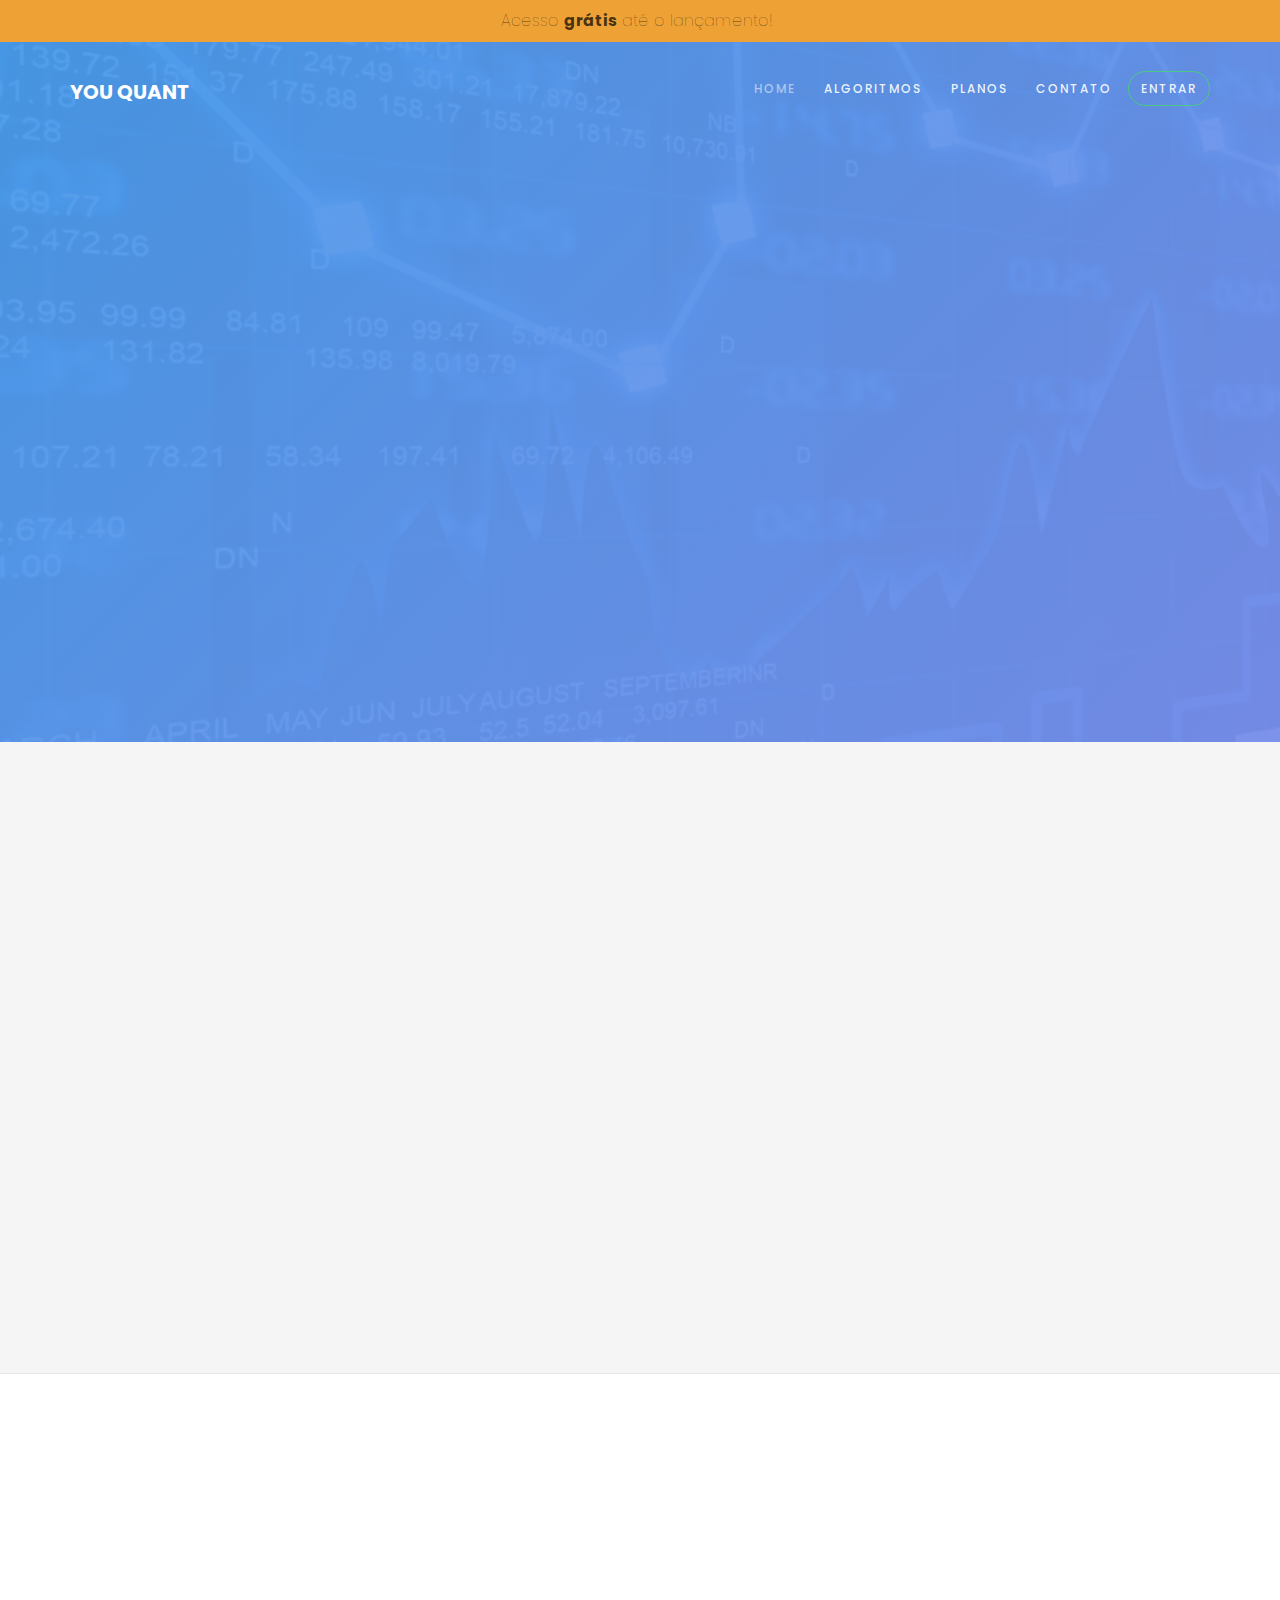
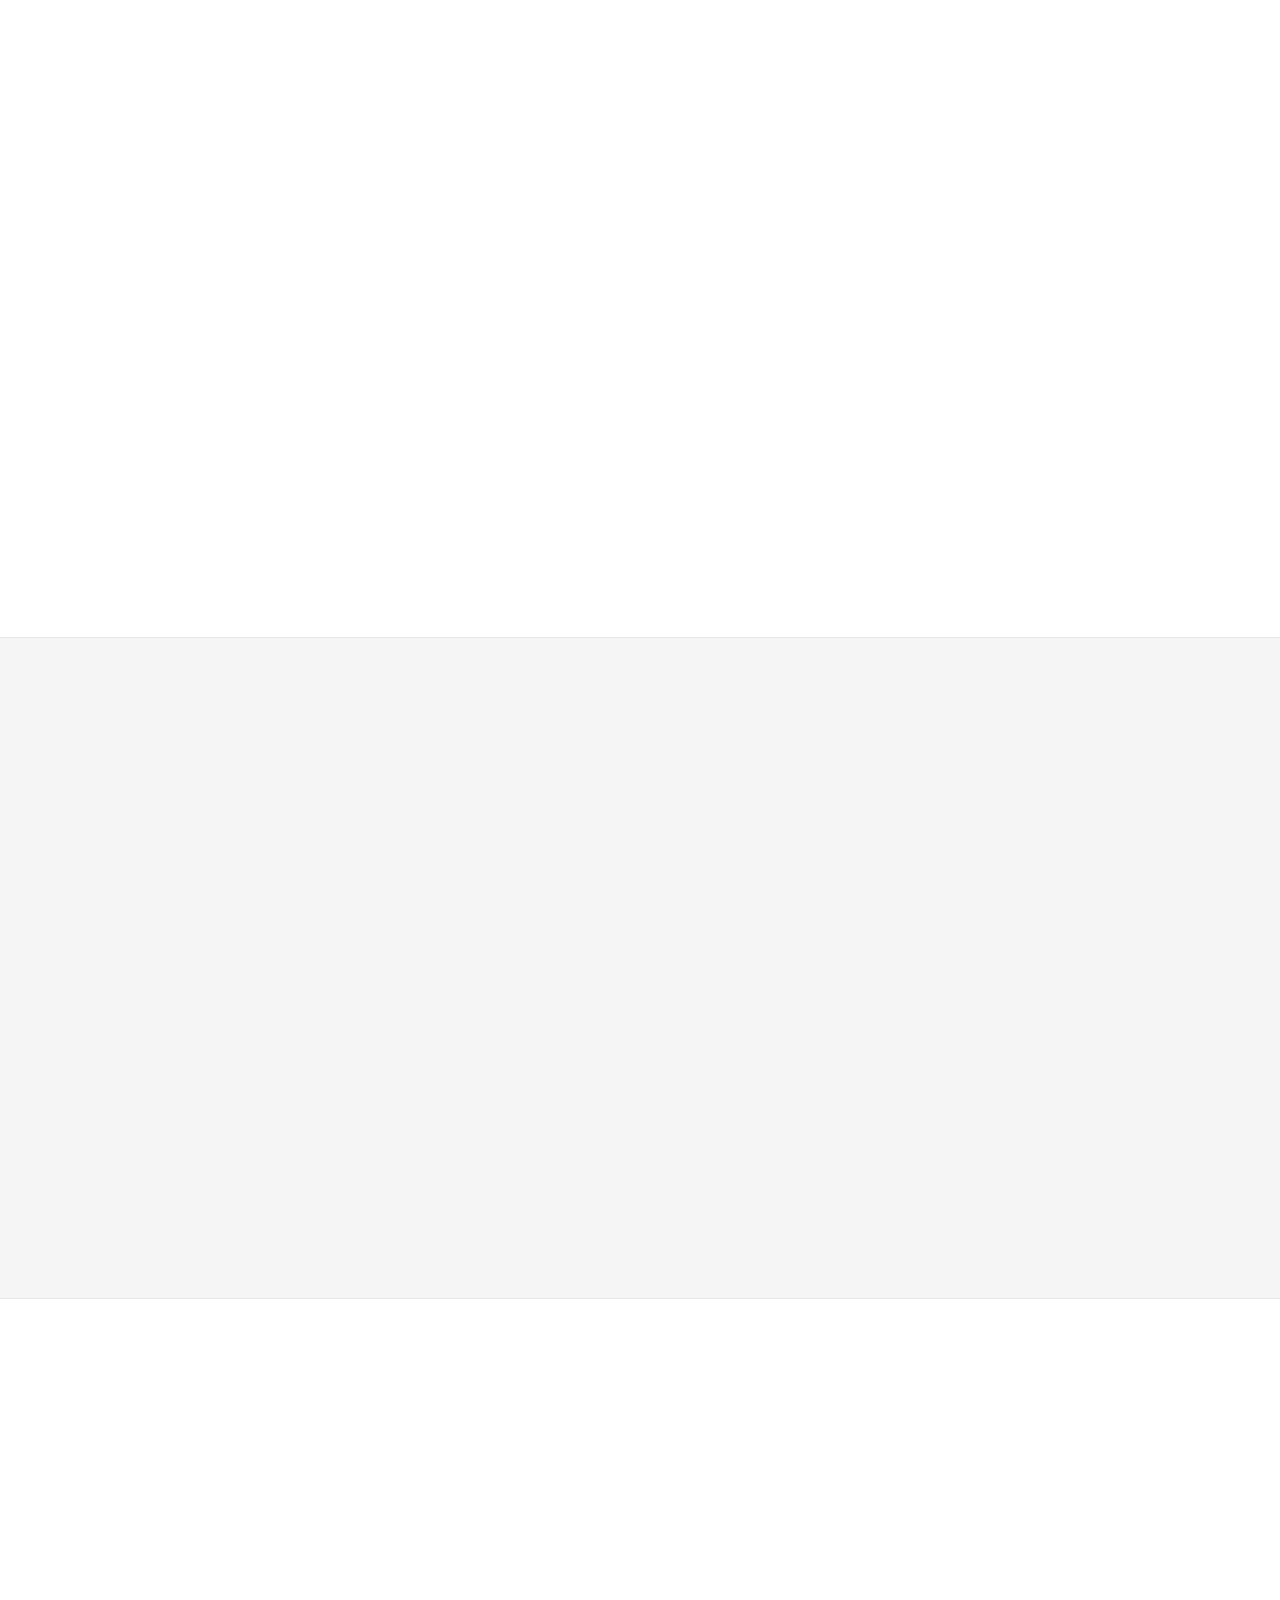
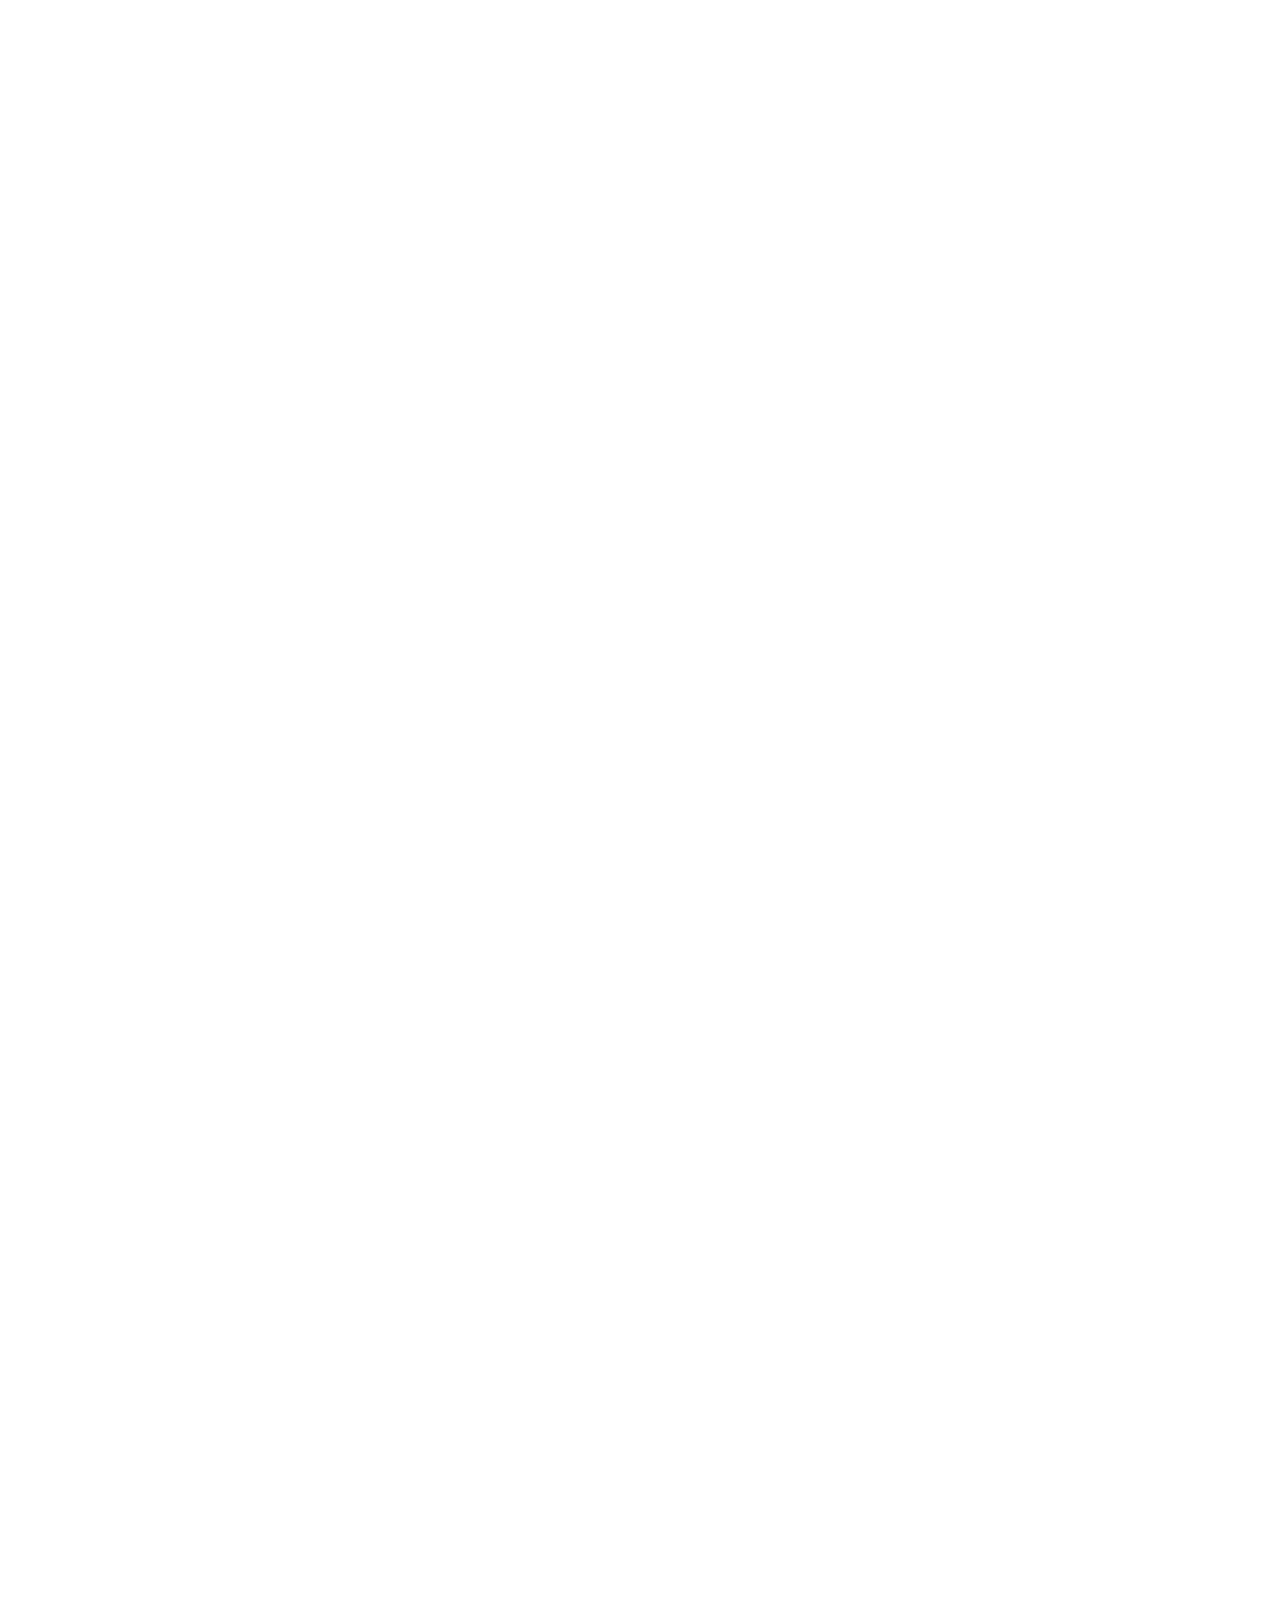
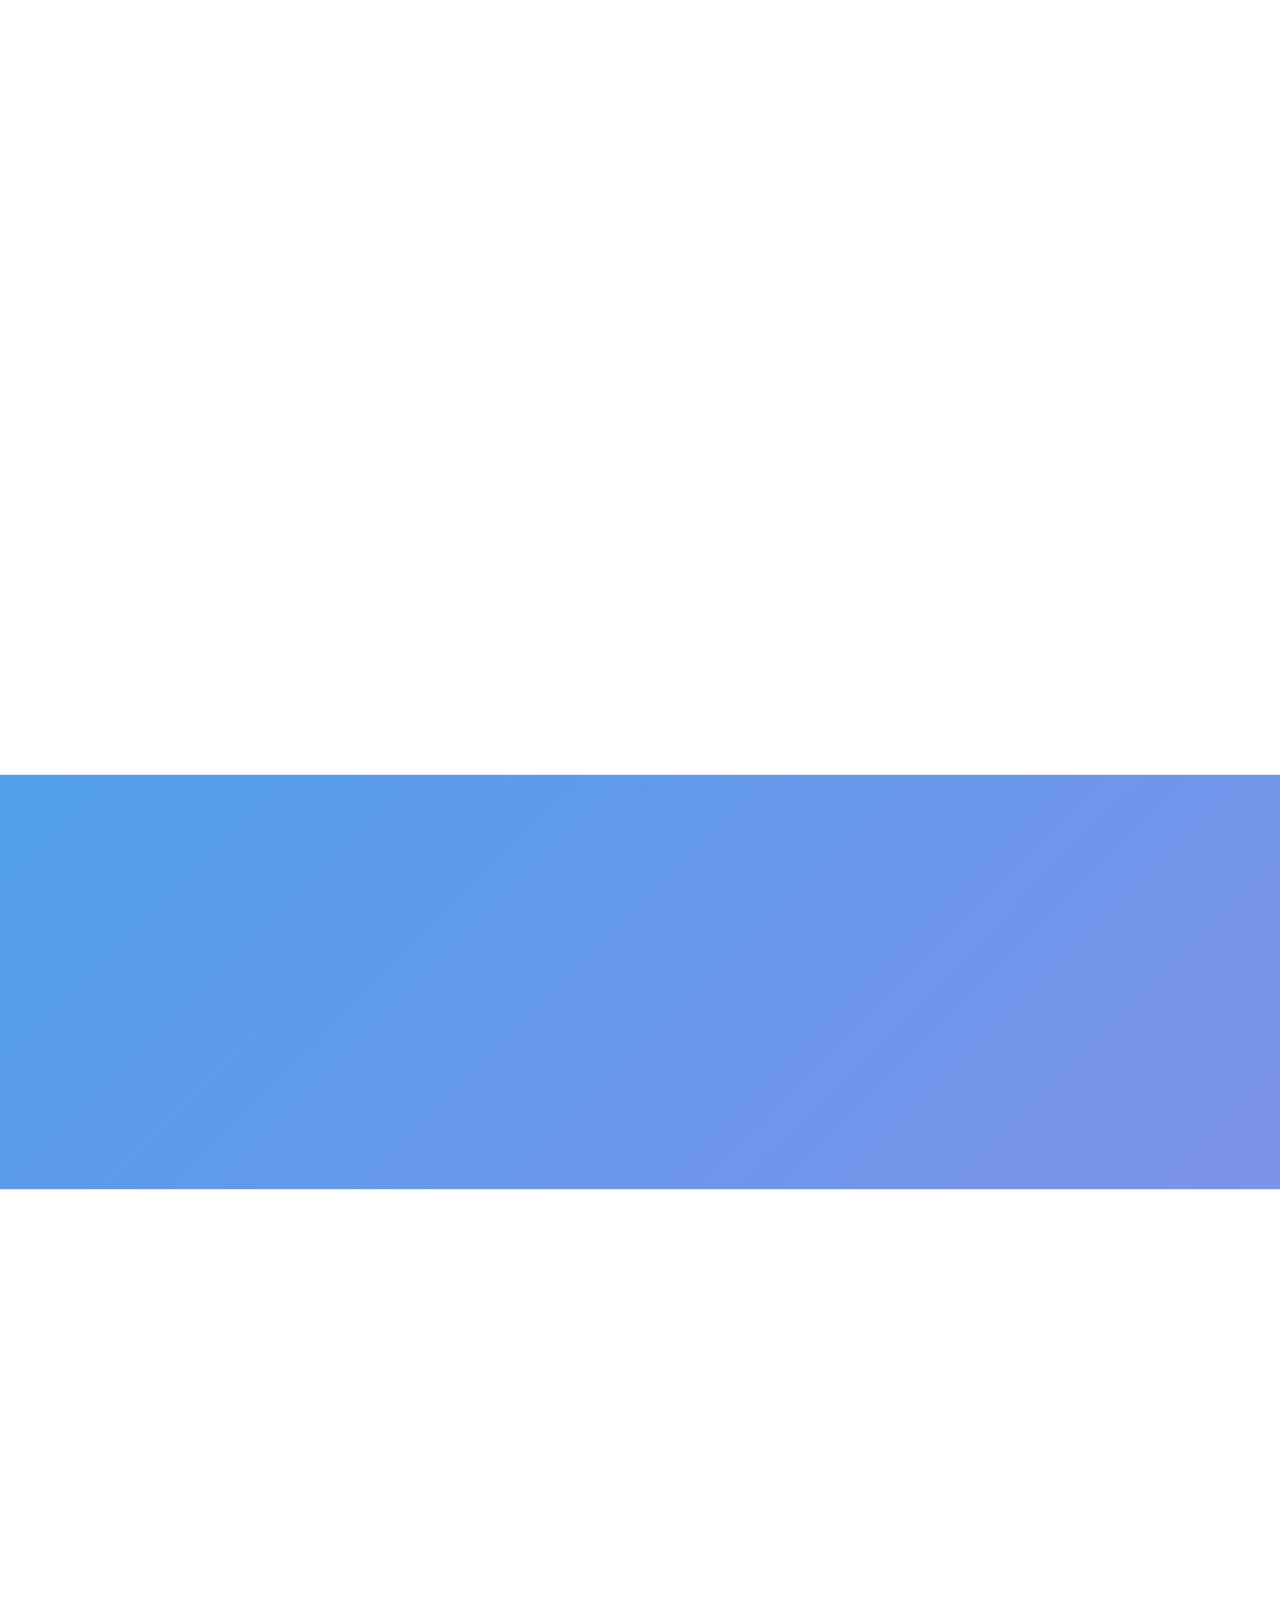
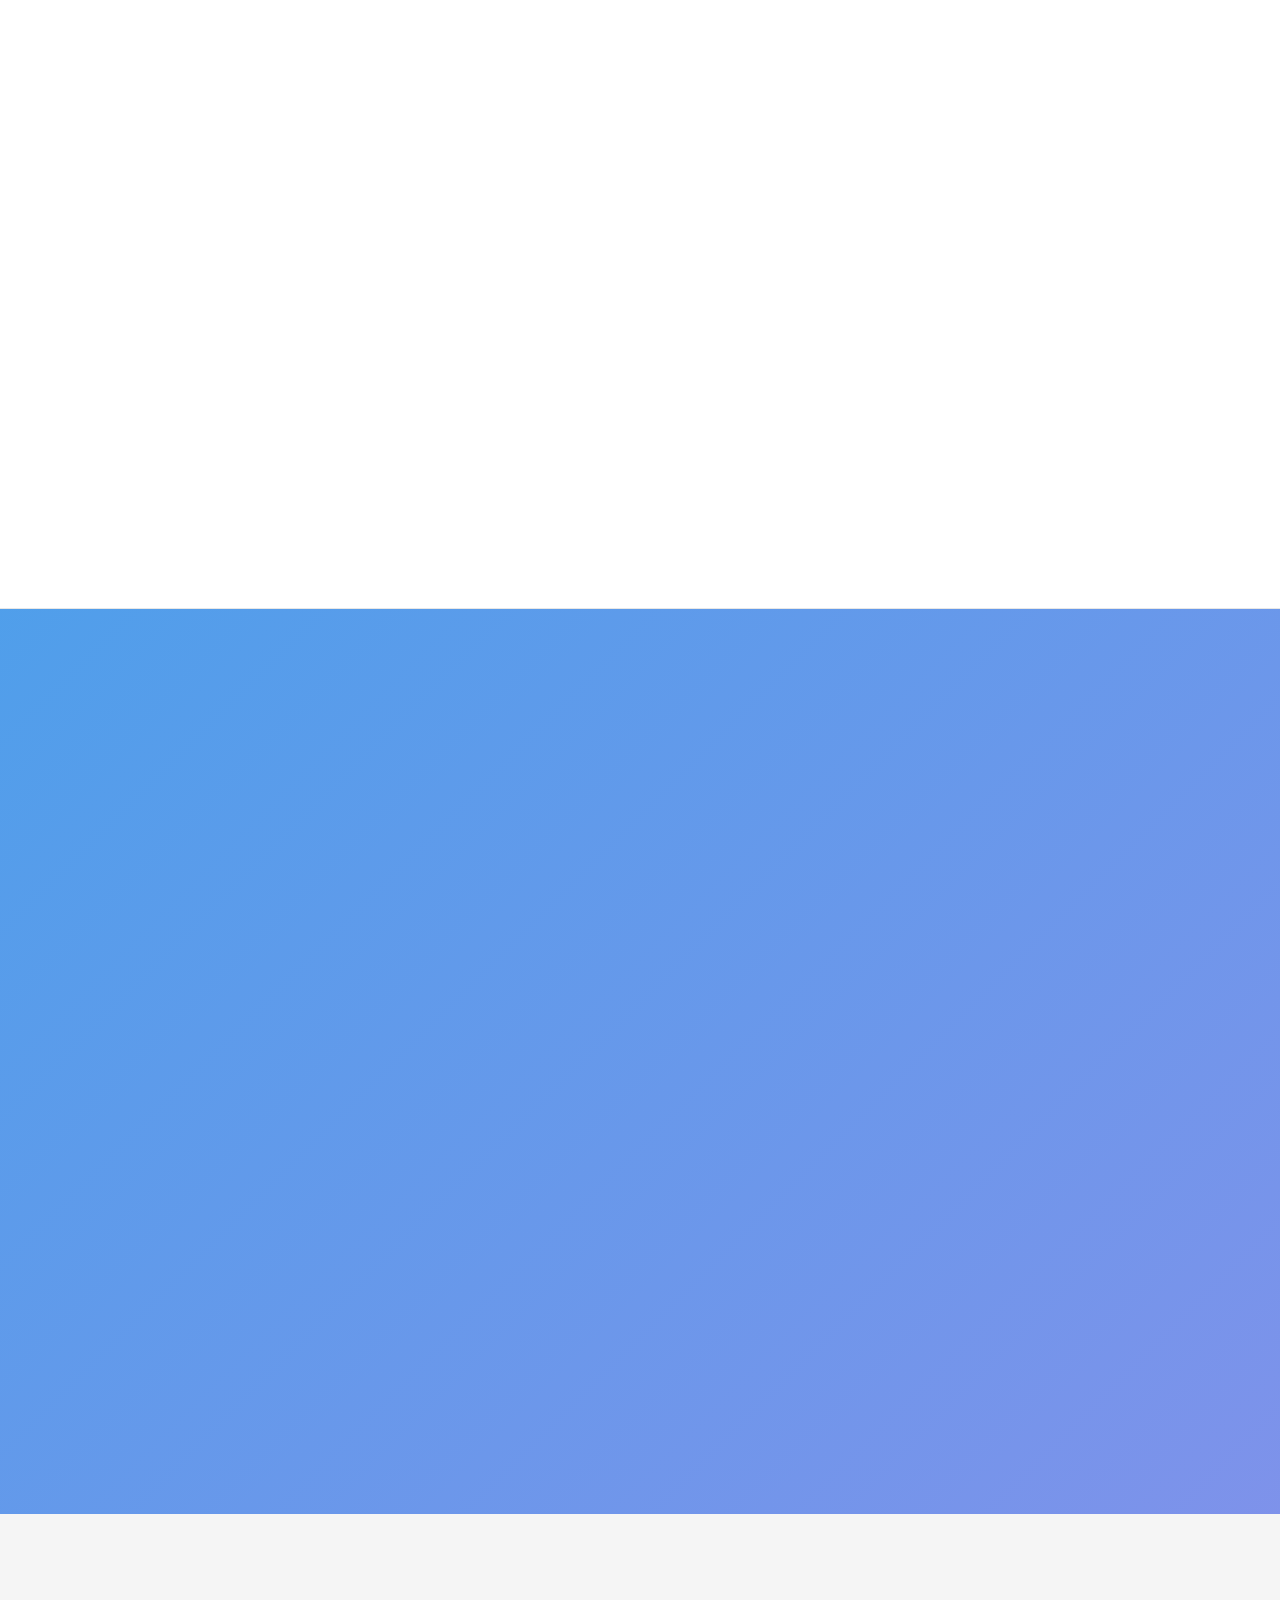
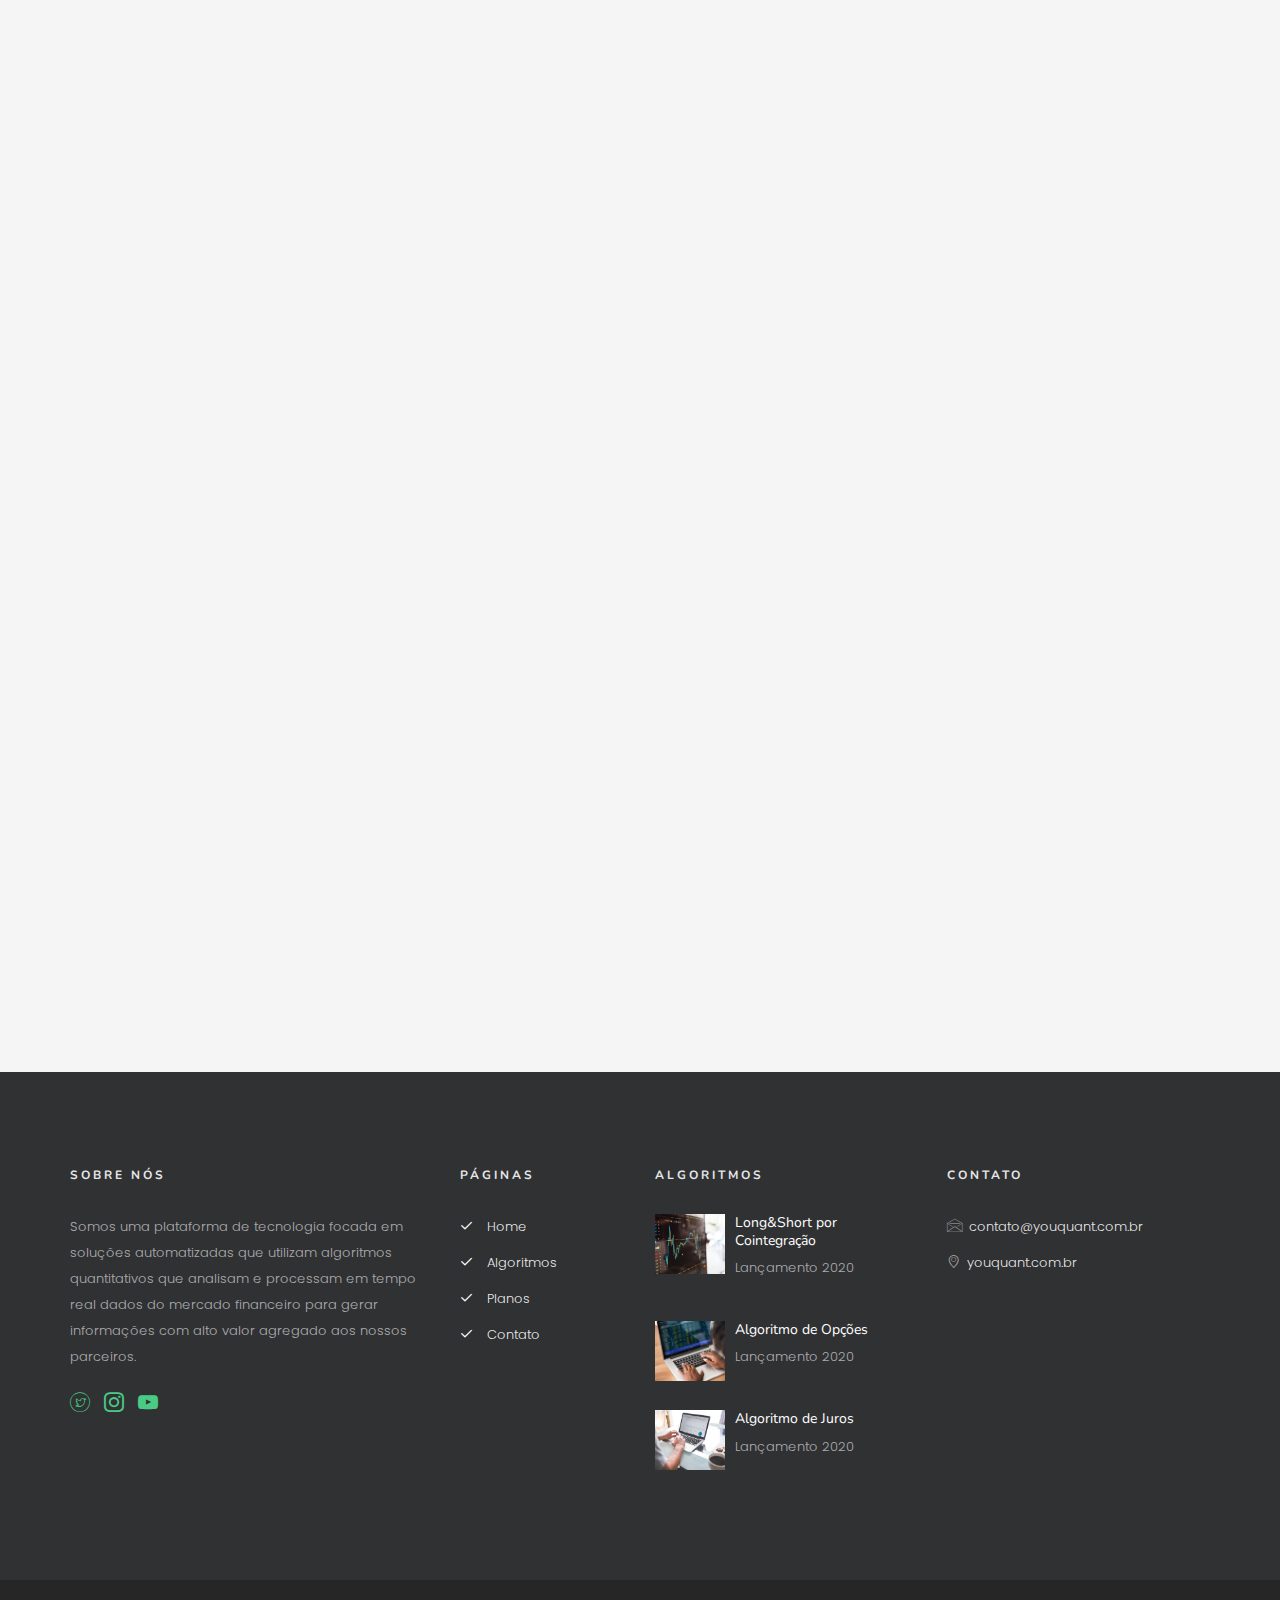
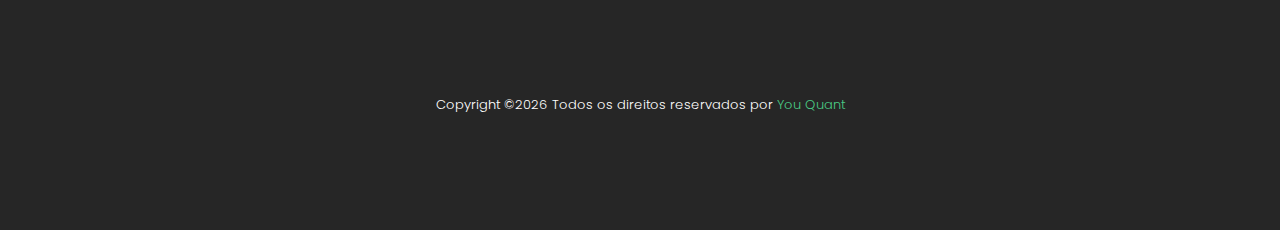
==== index.html @ cd1e1a3a "init" ====
<!DOCTYPE HTML>
<html>
	<head>
	<meta charset="utf-8">
	<meta http-equiv="X-UA-Compatible" content="IE=edge">
	<title>You Quant</title>
	<meta name="viewport" content="width=device-width, initial-scale=1">
	<meta name="description" content="" />
	<meta name="keywords" content="" />
	<meta name="author" content="" />
	<link rel="icon" type="image/png" sizes="16x16" href="images/icons/favicon.ico">
  <!-- Facebook and Twitter integration -->
	<meta property="og:title" content=""/>
	<meta property="og:image" content=""/>
	<meta property="og:url" content=""/>
	<meta property="og:site_name" content=""/>
	<meta property="og:description" content=""/>
	<meta name="twitter:title" content="" />
	<meta name="twitter:image" content="" />
	<meta name="twitter:url" content="" />
	<meta name="twitter:card" content="" />

	<link href="https://fonts.googleapis.com/css?family=Poppins:300,400,500,600" rel="stylesheet">
	<link href="https://fonts.googleapis.com/css?family=Nunito:200,300,400" rel="stylesheet">
	
	<!-- Animate.css -->
	<link rel="stylesheet" href="css/animate.css">
	<!-- Icomoon Icon Fonts-->
	<link rel="stylesheet" href="css/icomoon.css">
	<!-- Bootstrap  -->
	<link rel="stylesheet" href="css/bootstrap.css">

	<!-- Magnific Popup -->
	<link rel="stylesheet" href="css/magnific-popup.css">

	<!-- Owl Carousel -->
	<link rel="stylesheet" href="css/owl.carousel.min.css">
	<link rel="stylesheet" href="css/owl.theme.default.min.css">

	<!-- Theme style  -->
	<link rel="stylesheet" href="css/style.css">

	<!-- Modernizr JS -->
	<script src="js/modernizr-2.6.2.min.js"></script>
	<!-- FOR IE9 below -->
	<!--[if lt IE 9]>
	<script src="js/respond.min.js"></script>
	<![endif]-->

	<script src="https://code.jquery.com/jquery-3.4.1.min.js" integrity="sha256-CSXorXvZcTkaix6Yvo6HppcZGetbYMGWSFlBw8HfCJo=" crossorigin="anonymous"></script>
	<script type="text/javascript">
		function contato() {
			let email = $("#email").val()
			let first_name = $("#fname").val()
			let last_name = $("#lname").val()
			let message = $("#message").val()
			if (first_name == "") {
				alert("favor informar seu nome")
				$("#fname").focus()
				return
			}
			if (last_name == "") {
				alert("favor informar seu sobrenome")
				$("#lname").focus()
				return
			}
			if (email == "") {
				alert("favor informar seu email")
				$("#email").focus()
				return
			} else {
				let re = /^(([^<>()\[\]\.,;:\s@\"]+(\.[^<>()\[\]\.,;:\s@\"]+)*)|(\".+\"))@(([^<>()[\]\.,;:\s@\"]+\.)+[^<>()[\]\.,;:\s@\"]{2,})$/i;
				if (!re.test(email)) {
					alert("email inválido")
					$("#email").focus()
					return
				}
			}
			if (message == "") {
				alert("favor enviar uma mensagem com o motivo de interesse para que possamos retornar com as informações solicitadas")
				$("#message").focus()
				return
			}
			var auth = $.ajax({
				url: "https://vvw44czr61.execute-api.us-east-1.amazonaws.com/prod/contact",
				type: 'POST',
				data: JSON.stringify({
					email,
					first_name,
					last_name,
					message,
				}),
				complete: function () {
					alert('Mensagem enviada com sucesso. Aguarde que entraremos em contato')
					$("#contact_submit").attr("disabled", true);
				}
			});
		}
	</script>

	</head>
	<body>
		
	<div class="colorlib-loader"></div>
	
	<div>
		<form class="promotion" role="search" action="https://app.youquant.com.br">
			<span class="access-title">Acesso <b>grátis</b> até o lançamento!</span>
		</form>
	</div >

	<div id="page">

		<nav class="colorlib-nav" role="navigation">
			<div class="top-menu">
				<div class="container">
					<div class="row">
						<div class="col-md-2">
							<div id="colorlib-logo"><a href="index.html">You Quant</a></div>
						</div>
						<div class="col-md-10 text-right menu-1">
							<ul>
								<li class="active"><a href="#page">Home</a></li>
								<li class="has-dropdown">
									<a href="#algoritmos">Algoritmos</a>
									<ul class="dropdown">
										<li><a href="long_and_short.html">Long & Short</a></li>
										<li><a href="mercado_de_opcoes.html">Mercado de Opções</a></li>
										<li><a href="mercado_de_juros.html">Mercado de Juros</a></li>
									</ul>
								</li>
								<li><a href="#planos">Planos</a></li>
								<li><a href="#contato">Contato</a></li>
								<li class="btn btn-primary btn-outline"><a href="https://app.youquant.com.br">Entrar</a></li>
							</ul>
						</div>
					</div>
				</div>
			</div>
		</nav>

		<section id="home" class="video-hero" style="height: 700px; background-image: url(images/cover_img_2.jpg); background-size:cover; background-position: center center; background-attachment:fixed;" data-section="home">
		<div class="overlay"></div>
			<a class="player" data-property="{videoURL:'https://www.youtube.com/watch?v=HyYpY69Zk6Y&lis', containment:'#home', showControls:false, autoPlay:true, loop:true, mute:true, startAt:0, opacity:1, quality:'small', useOnMobile:false, showYTLogo:false}"></a> 
			<div class="display-t text-center">
				<div class="display-tc">
					<div class="container">
						<div class="col-md-12 col-md-offset-0">
							<div class="animate-box">
								<h2>Tudo o que você precisa para rentabilizar sua carteira em um só lugar!</h2>
								<p>Com os melhores métodos quantitativos do mercado.</p>
							</div>
						</div>
					</div>
				</div>
			</div>
		</section>

		<div class="colorlib-featured">
			<div class="row animate-box">
				<div class="featured-wrap">
					<div class="owl-carousel">
						<div class="item">
							<div class="col-md-8 col-md-offset-2">
								<div class="featured-entry">
									<img class="img-responsive" src="images/carrousel-1.jpg" alt="">
								</div>
							</div>
						</div>
						<div class="item">
							<div class="col-md-8 col-md-offset-2">
								<div class="featured-entry">
									<img class="img-responsive" src="images/carrousel-1.jpg" alt="">
								</div>
							</div>
						</div>
						<!--
						<div class="item">
							<div class="col-md-8 col-md-offset-2">
								<div class="featured-entry">
									<img class="img-responsive" src="images/dashboard_full_3.jpg" alt="">
								</div>
							</div>
						</div>
						-->
					</div>
				</div>
			</div>
		</div>

		<div class="colorlib-services colorlib-bg-white">
			<div class="container">
				<div class="row">
					<div class="col-md-4 text-center animate-box">
						<div class="services">
							<span class="icon">
								<i class="icon-linegraph"></i>
							</span>
							<div class="desc">
								<h3>Dashboard</h3>
								<p>Acompanhe as principais informações da sua carteira, posições abertas, lucros, prejuízos, taxas e muito mais.</p>
							</div>
						</div>
					</div>
					<div class="col-md-4 text-center animate-box">
						<div class="services">
							<span class="icon">
								<i class="icon-bargraph"></i>
							</span>
							<div class="desc">
								<h3>Relatórios</h3>
								<p>Acesse relatórios detalhados de suas operações. Visualize e exporte o histórico de cada operação.</p>
							</div>
						</div>
					</div>
					<div class="col-md-4 text-center animate-box">
						<div class="services">
							<span class="icon">
								<i class="icon-lock"></i>
							</span>
							<div class="desc">
								<h3>Segurança</h3>
								<p>Opere de forma segura através da verificação de duas etapas com o uso do token de segurança.</p>
							</div>
						</div>
					</div>
				</div>
			</div>
			<div class="container">
				<div class="row">
					<div class="col-md-4 text-center animate-box">
						<div class="services">
							<span class="icon">
								<i class="icon-pie-chart"></i>
							</span>
							<div class="desc">
								<h3>Gráficos</h3>
								<p>Visualize diversos gráficos e histórico intraday das principais variáveis de cada método quantitativo. Exemplo: volatilidade implícita, Garch, desvios intraday, resíduos etc.</p>
							</div>
						</div>
					</div>
					<div class="col-md-4 text-center animate-box">
						<div class="services">
							<span class="icon">
								<i class="icon-search2"></i>
							</span>
							<div class="desc">
								<h3>Filtros</h3>
								<p>Faça buscas personalizadas e salve seus filtros favoritos. Filtre pares por setor, volatilidade ou critério de cálculo.</p>
							</div>
						</div>
					</div>
					<div class="col-md-4 text-center animate-box">
						<div class="services">
							<span class="icon">
								<i class="icon-genius"></i>
							</span>
							<div class="desc">
								<h3>Automatização de ordens</h3>
								<p>Automatize ordens configurando os parâmetros de gain/loss, vencimento da ordem, tipo de saída (por financeiro, desvio ou spread) com entradas/saídas fracionadas ou a mercado.</p>
							</div>
						</div>
					</div>
				</div>
			</div>
		</div>

		<div class="colorlib-intro">
			<div class="container">
				<div class="row">
					<div class="col-md-8 col-md-offset-2 text-center colorlib-heading animate-box">
						<h2>Conheça a melhor plataforma quantitativa do mercado</h2>
						<p>Saia dos métodos convencionais de investimento e opere de forma profissional como os grandes fundos de investimentos.</p>
					</div>
				</div>
				<div class="row">
					<div class="col-md-12 animate-box">
						<span class="play"><a href="https://www.youtube.com/watch?v=4po6bY6O8XI" class="pulse popup-youtube"><i class="icon-play3"></i></a></span>
					</div>
				</div>
			</div>
		</div>

		<div class="colorlib-work-featured colorlib-bg-white" id="algoritmos">
			<div class="container">
				<div class="row mobile-wrap">
					<div class="col-md-5 animate-box">
						<div class="mobile-img" style="background-image: url(images/pexels-photo-159888.jpg);"></div>
					</div>
					<div class="col-md-7 animate-box">
						<div class="desc">
							<h2>Algoritmo Long & Short</h2>
							<div class="features">
								<span class="icon"><i class="icon-lightbulb"></i></span>
								<div class="f-desc">
									<p>Long & Short consiste em uma operação simultânea em dois ativos distintos, na qual o investidor mantém uma posição vendida em um ativo e comprada no outro no intuito de operar o retorno à média do resíduo financeiro momentâneo entre os dois ativos.</p>
								</div>
							</div>
							<div class="features">
								<span class="icon"><i class="icon-circle-compass"></i></span>
								<div class="f-desc">
									<p>Por estar comprado em um ativo e vendido no outro, o investidor diminui o risco sistêmico de mercado de sua carteira, ganhando na tendência de alta ou baixa.</p>
								</div>
							</div>
							<div class="features">
								<span class="icon"><i class="icon-beaker"></i></span>
								<div class="f-desc">
									<p>Opere pelo método quantitativo mais novo do mercado brasileiro, de forma ágil e precisa, através de um controle automático de risco, entradas à mercado com lote completo ou fracionado além de um gerenciamento de carteira em tempo real. E o melhor, tudo isso em um só lugar!</p>
								</div>
							</div>
							<p><a href="long_and_short.html" class="btn btn-primary btn-outline with-arrow">Conhecer mais <i class="icon-arrow-right3"></i></a></p>
						</div>
					</div>
				</div>
				<div class="row mobile-wrap">
					<div class="col-md-5 col-md-push-7 animate-box">
						<div class="mobile-img" style="background-image: url(images/pexels-photo-1073765.jpg);"></div>
					</div>
					<div class="col-md-7 col-md-pull-5 animate-box">
						<div class="desc">
							<h2>Algoritmo Opções por Volatilidade</h2>
							<div class="features">
								<span class="icon"><i class="icon-lightbulb"></i></span>
								<div class="f-desc">
									<p>Execute as melhores estratégias de acordo com o momento de mercado, faça análises de suas operações de forma precisa e segura.</p>
								</div>
							</div>
							<div class="features">
								<span class="icon"><i class="icon-circle-compass"></i></span>
								<div class="f-desc">
									<p>Analise as gregas das opções dos ativos mais líquidos do mercado, tenha acesso ao histórico de volatilidade implícita de cada ativo. Compare a volatilidade implícita com o Garch, IV Rank e IV Percentil e estruture a melhor cada operação. </p>
								</div>
							</div>
							<div class="features">
								<span class="icon"><i class="icon-beaker"></i></span>
								<div class="f-desc">
									<p>Abra operações por diferenças de spreads ou por diferenças de volatilidade. Monte estratégias com o ativo e proteja sua carteira de maneira simples e intuitiva.</p>
								</div>
							</div>
							<p><a href="mercado_de_opcoes.html" class="btn btn-primary btn-outline with-arrow">Conhecer mais <i class="icon-arrow-right3"></i></a></p>
						</div>
					</div>
				</div>
				<div class="row mobile-wrap">
					<div class="col-md-5 animate-box">
						<div class="mobile-img" style="background-image: url(images/pexels-photo-notebook.jpg);"></div>
					</div>
					<div class="col-md-7 animate-box">
						<div class="desc">
							<h2>Algoritmo Juros Futuro (DI)</h2>
							<div class="features">
								<span class="icon"><i class="icon-lightbulb"></i></span>
								<div class="f-desc">
									<p>Negocie em um dos maiores mercados do mundo com alta liquidez de maneira ágil e sem planilhas.</p>
								</div>
							</div>
							<div class="features">
								<span class="icon"><i class="icon-circle-compass"></i></span>
								<div class="f-desc">
									<p>Estruture operações de forma segura esperando movimentos nas curvas de juros como os grandes bancos fazem.</p>
								</div>
							</div>
							<div class="features">
								<span class="icon"><i class="icon-beaker"></i></span>
								<div class="f-desc">
									<p>Opere diferentes prazos das curvas de juros de maneira intuitiva e fácil! Faça operações de hedge e arbitragem com contratos futuros de DI.</p>
								</div>
							</div>
							<p><a href="mercado_de_juros.html" class="btn btn-primary btn-outline with-arrow">Conhecer mais <i class="icon-arrow-right3"></i></a></p>
						</div>
					</div>
				</div>
			</div>
		</div>

		<div id="colorlib-counter" class="colorlib-counters" style="background-image: url(images/cover_img_2.jpg);" data-stellar-background-ratio="0.5">
			<div class="overlay"></div>
			<div class="container">
				<div class="row">
					<div class="col-md-12">
						<div class="col-md-4 col-sm-4 text-center animate-box">
							<div class="counter-entry">
								<span class="icon"><i class="flaticon-ribbon"></i></span>
								<div class="desc">
									<span class="colorlib-counter js-counter" data-from="0" data-to="68" data-speed="5000" data-refresh-interval="50"></span>
									<span class="colorlib-counter-label">ativos em Long & Short</span>
								</div>
							</div>
						</div>
						<div class="col-md-4 col-sm-4 text-center animate-box">
							<div class="counter-entry">
								<span class="icon"><i class="flaticon-church"></i></span>
								<div class="desc">
									<span class="colorlib-counter js-counter" data-from="0" data-to="612000" data-speed="5000" data-refresh-interval="50"></span>
									<span class="colorlib-counter-label">mil cálculos por minuto</span>
								</div>
							</div>
						</div>
						<div class="col-md-4 col-sm-4 text-center animate-box">
							<div class="counter-entry">
								<span class="icon"><i class="flaticon-ribbon"></i></span>
								<div class="desc">
									<span class="colorlib-counter js-counter" data-from="0" data-to="15" data-speed="5000" data-refresh-interval="50"></span>
									<span class="colorlib-counter-label">ativos com opções</span>
								</div>
							</div>
						</div>
					</div>
				</div>
			</div>
		</div>

		<div class="colorlib-work-featured colorlib-bg-white">
			<div class="container">
				<div class="row mobile-wrap">
					<div class="col-md-5 col-md-push-7 animate-box">
						<div class="mobile-img" style="background-image: url(images/pexels-photo-870903.jpg);"></div>
					</div>
					<div class="col-md-7 col-md-pull-5 animate-box">
						<div class="desc">
							<h2>Acesse pelo celular!</h2>
							<div class="features">
								<span class="icon"><i class="icon-lightbulb"></i></span>
								<div class="f-desc">
									<p>Acompanhe suas operações de onde estiver.</p>
								</div>
							</div>
							<div class="features">
								<span class="icon"><i class="icon-circle-compass"></i></span>
								<div class="f-desc">
									<p>Receba notificações de suas operações abertas a cada mudança de status via email ou através do MT5 móvel. </p>
								</div>
							</div>
							<div class="features">
								<span class="icon"><i class="icon-beaker"></i></span>
								<div class="f-desc">
									<p>Gerencie sua carteira na palma de sua mão. </p>
								</div>
							</div>
						</div>
					</div>
				</div>
			</div>
		</div>

		<!--div id="colorlib-subscribe" class="colorlib-subscribe" style="background-image: url(images/cover_img_2.jpg);" data-stellar-background-ratio="0.5">
			<div class="overlay"></div>
			<div class="container">
				<div class="row">
					<div class="col-md-10 col-md-offset-1 text-center colorlib-heading animate-box">
						<h2>Já somos milhares de investidores quantitativos, torne-se um você também!</h2>
						<p>Inscreva-se em nossa newsletter e fique por dentro das novidades da plataforma. Prometemos não incomodar.</p>
					</div>
				</div>
				<div class="row animate-box">
					<div class="col-md-6 col-md-offset-3">
						<div class="row">
							<div class="col-md-12">
							<form class="form-inline qbstp-header-subscribe">
								<div class="col-three-forth">
									<div class="form-group">
										<input type="text" class="form-control" id="email" placeholder="Digite seu email">
									</div>
								</div>
								<div class="col-one-third">
									<div class="form-group">
										<button type="submit" class="btn btn-primary">Inscrever</button>
									</div>
								</div>
							</form>
							</div>
						</div>
					</div>
				</div>
			</div>
		</div-->

		<div id="colorlib-subscribe" class="colorlib-subscribe" style="background-image: url(images/cover_img_2.jpg);" data-stellar-background-ratio="0.5">
			<div class="overlay"></div>
			<div class="container" id="contato">
				<div class="row">
					<div class="col-md-10 col-md-offset-1 text-center colorlib-heading animate-box">
						<h2>Entre em contato conosco!</h2>
						<p>pelo formulário ou email</p>
					</div>
				</div>
				<div class="row">
						<div class="col-md-4 col-md-push-8 animate-box">
							<div class="row">
								<div class="col-md-12">
									<div class="contact-info-wrap-flex">
										<div class="con-info">
											<p><span><i class="icon-paperplane"></i></span>
												<script type="text/javascript">
													<!-- Begin
													user = "contato";
													domain = "youquant.com.br";
													document.write('<a href=\"mailto:' + user + '@' + domain + '\">' + 
																user + '@' + domain + '</a>');
													// End -->
												</script>
											</p>
										</div>
										<div class="con-info">
											<p><span><i class="icon-globe"></i></span> <a href="#">youquant.com.br</a></p>
										</div>
									</div>
								</div>
							</div>
						</div>
						<div class="col-md-8 col-md-pull-4 animate-box">
							<div class="row form-group">
								<div class="col-md-6">
									<!-- <label for="fname">First Name</label> -->
									<input type="text" id="fname" class="form-control" placeholder="Nome">
								</div>
								<div class="col-md-6">
									<!-- <label for="lname">Last Name</label> -->
									<input type="text" id="lname" class="form-control" placeholder="Sobrenome">
								</div>
							</div>

							<div class="row form-group">
								<div class="col-md-12">
									<!-- <label for="email">Email</label> -->
									<input type="text" id="email" class="form-control" placeholder="Email">
								</div>
							</div>

							<div class="row form-group">
								<div class="col-md-12">
									<!-- <label for="message">Message</label> -->
									<textarea name="message" id="message" cols="30" rows="10" class="form-control" placeholder="Mensagem"></textarea>
								</div>
							</div>
							<div class="form-group">
								<input type="button" value="Enviar" class="btn btn-primary" id="contact_submit" onclick="JavaScript:contato()">
							</div>
						</div>
				</div>
			</div>
		</div>

		<div class="colorlib-pricing" id="planos">
			<div class="container">
				<div class="row">
					<div class="col-md-8 col-md-offset-2 text-center colorlib-heading animate-box">
						<h2>Planos</h2>
						<p>Conheça nossos planos</p>
					</div>
				</div>
				<div class="row">
					<!--div class="col-md-3 text-center animate-box">
						<div class="pricing">
							<h2 class="pricing-heading">Junior</h2>
							<div class="price"><sup class="currency">R$</sup>Free</div>
							<p></p>
							<p>Módulo Long & Short por Cointegração</p>
							<p>Módulo Opções *</p>
							<p>Módulo Juros Futuro *</p>
							<p>Atualização tempo real (5 min)</p>
							<p>Robô de execução para Conta demo</p>
							<p><small class="text-muted">* Em Breve</small></p>
							<p><a href="https://app.youquant.com.br/#/cadastro?plano=free" class="btn btn-primary">Assinar</a></p>
						</div>
					</div-->
					<div class="col-md-3 text-center animate-box">
						<div class="pricing">
							<h2 class="pricing-heading">Long &Short</h2>
							<div class="price"><sup class="currency">R$</sup>Free<small>versão beta</small></div>
							<p>Tempo real</p>
							<p>Robô de execução para Conta Real</p>
							<p>Ativos Mercado à Vista (IBOV)</p>
							<p>Suporte Técnico via telegram</p>
							<!--p>Plano mensal, cancelamento a qualquer momento</p>
							<p>Assinando o plano anual, ganhe 2 meses grátis</p-->
							<p>Grátis até o lançamento</p>
							<p><a href="https://app.youquant.com.br/#/cadastro?plano=ls" class="btn btn-primary">Participar</a></p>
						</div>
					</div>
					<div class="col-md-3 text-center animate-box">
						<div class="pricing">
							<h2 class="pricing-heading">Opcões</h2>
							<div class="price"><del><sup class="currency">R$</sup>0<small>por mês</small></del></div>
							<p>Tempo real (5 min)</p>
							<p>15 ativos mais líquidos</p>
							<p>Execução por Volatilidade</p>
							<p>Suporte Técnico</p>
							<p>Plano mensal, cancelamento a qualquer momento</p>
							<p>Assinando o plano anual, ganhe 2 meses grátis</p>
							<p><a href="https://app.youquant.com.br/#/cadastro" class="btn disabled btn-primary"><del>Assinar</del></a></p>
						</div>
					</div>
					<div class="col-md-3 text-center animate-box">
						<div class="pricing">
							<h2 class="pricing-heading">Juros Futuro</h2>
							<div class="price"><del><sup class="currency">R$</sup>0<small>por mês</small></del></div>
							<p>Cálculo do PU.</p>
							<p>Cálculo do DiV one</p>
							<p>Simulação de Montecarlo</p>
							<p>Curva de Juros</p>
							<p>Suporte Técnico</p>
							<p>Plano mensal, cancelamento a qualquer momento</p>
							<p>Assinando o plano anual, ganhe 2 meses grátis</p>
							<p><a href="https://app.youquant.com.br/#/cadastro" class="btn disabled btn-primary"><del>Assinar</del></a></p>
						</div>
					</div>
					<div class="row">
						<div class="col-md-3 text-center animate-box">
							<div class="pricing">
								<h2 class="pricing-heading">Enterprise</h2>
								<div class="price"><del></de><sup class="currency">R$</sup>0<small>por mês</small></del></div>
								<p>Long & Short</p>
								<p>Mercado de Opções</p>
								<p>Mercado de Juros</p>
								<p>Acesso via API</p>
								<p><a href="https://app.youquant.com.br/#/cadastro" class="btn disabled btn-primary"><del>Assinar</del></a></p>
							</div>
						</div>
					</div>
				</div>
			</div>
		</div>

		<footer id="colorlib-footer">
			<div class="container">
				<div class="row row-pb-md">
					<div class="col-md-4 colorlib-widget">
						<h4>Sobre nós</h4>
						<p>Somos uma plataforma de tecnologia focada em soluções automatizadas que utilizam algoritmos quantitativos que analisam e processam em tempo real dados do mercado financeiro para gerar informações com alto valor agregado aos nossos parceiros.</p>
						<p>
							<ul class="colorlib-social-icons">
								<li><a href="https://twitter.com/youquantbr"><i class="icon-twitter"></i></a></li>
								<li><a href="https://www.instagram.com/youquantbr/"><i class="icon-instagram"></i></a></li>
								<!--li><a href="#"><i class="icon-telegram"></i></a></li-->
								<li><a href="https://www.youtube.com/channel/UCDmB_I_P5Z9FQRvbzAhawzA"><i class="icon-youtube"></i></a></li>
							</ul>
						</p>
					</div>
					<div class="col-md-2 colorlib-widget">
						<h4>Páginas</h4>
						<p>
							<ul class="colorlib-footer-links">
								<li><a href="#page"><i class="icon-check"></i> Home</a></li>
								<li><a href="#algoritmos"><i class="icon-check"></i> Algoritmos</a></li>
								<li><a href="#planos"><i class="icon-check"></i> Planos</a></li>
								<li><a href="#contato"><i class="icon-check"></i> Contato</a></li>
							</ul>
						</p>
					</div>

					<div class="col-md-3 colorlib-widget">
						<h4>Algoritmos</h4>
						<div class="f-blog">
							<a href="long_and_short.html" class="blog-img" style="background-image: url(images/pexels-photo-159888.jpg);">
							</a>
							<div class="desc">
								<h2><a href="long_and_short.html">Long&Short por Cointegração</a></h2>
								<p class="admin"><span>Lançamento 2020</span></p>
							</div>
						</div>
						<div class="f-blog">
							<a href="mercado_de_opcoes.html" class="blog-img" style="background-image: url(images/pexels-photo-1073765.jpg);">
							</a>
							<div class="desc">
								<h2><a href="mercado_de_opcoes.html">Algoritmo de Opções</a></h2>
								<p class="admin"><span>Lançamento 2020</span></p>
							</div>
						</div>
						<div class="f-blog">
							<a href="mercado_de_juros.html" class="blog-img" style="background-image: url(images/pexels-photo-notebook.jpg);">
							</a>
							<div class="desc">
								<h2><a href="mercado_de_juros.html">Algoritmo de Juros</a></h2>
								<p class="admin"><span>Lançamento 2020</span></p>
							</div>
						</div>
					</div>

					<div class="col-md-3 colorlib-widget">
						<h4>Contato</h4>
						<ul class="colorlib-footer-links">
							<li><i class="icon-envelope"> </i><script type="text/javascript">
								<!-- Begin
								user = "contato";
								domain = "youquant.com.br";
								document.write(' <a href=\"mailto:' + user + '@' + domain + '\">' + 
											user + '@' + domain + '</a>');
								// End -->
							</script></li>
							<li><i class="icon-location4"> </i><a href="https://youquant.com.br">youquant.com.br</a></li>
						</ul>
					</div>
				</div>
			</div>
			<div class="copy">
				<div class="container">
					<div class="row">
						<div class="col-md-12 text-center">
							<p>
Copyright &copy;<script>document.write(new Date().getFullYear());</script> Todos os direitos reservados </i> por <a href="https://youquant.com.br" target="_blank">You Quant</a>
							</p>
						</div>
					</div>
				</div>
			</div>
		</footer>
	</div>

	<div class="gototop js-top">
		<a href="#" class="js-gotop"><i class="icon-arrow-up2"></i></a>
	</div>
	
	<!-- jQuery -->
	<script src="js/jquery.min.js"></script>
	<!-- jQuery Easing -->
	<script src="js/jquery.easing.1.3.js"></script>
	<!-- Bootstrap -->
	<script src="js/bootstrap.min.js"></script>
	<!-- Waypoints -->
	<script src="js/jquery.waypoints.min.js"></script>
	<!-- Stellar Parallax -->
	<script src="js/jquery.stellar.min.js"></script>
	<!-- YTPlayer -->
	<script src="js/jquery.mb.YTPlayer.min.js"></script>
	<!-- Owl carousel -->
	<script src="js/owl.carousel.min.js"></script>
	<!-- Magnific Popup -->
	<script src="js/jquery.magnific-popup.min.js"></script>
	<script src="js/magnific-popup-options.js"></script>
	<!-- Counters -->
	<script src="js/jquery.countTo.js"></script>
	<!-- Main -->
	<script src="js/main.js"></script>

	<!-- Hotjar Tracking Code for youquant.com.br -->
	<script>
		(function(h,o,t,j,a,r){
			h.hj=h.hj||function(){(h.hj.q=h.hj.q||[]).push(arguments)};
			h._hjSettings={hjid:1499676,hjsv:6};
			a=o.getElementsByTagName('head')[0];
			r=o.createElement('script');r.async=1;
			r.src=t+h._hjSettings.hjid+j+h._hjSettings.hjsv;
			a.appendChild(r);
		})(window,document,'https://static.hotjar.com/c/hotjar-','.js?sv=');
	</script>

	<!-- Start of HubSpot Embed Code -->
	<!--script type="text/javascript" id="hs-script-loader" async defer src="//js.hs-scripts.com/6259785.js"></script-->
	<!-- End of HubSpot Embed Code -->

	<!-- Global site tag (gtag.js) - Google Analytics -->
	<script async src="https://www.googletagmanager.com/gtag/js?id=UA-148697419-1"></script>
	<script>
		window.dataLayer = window.dataLayer || [];
		function gtag(){dataLayer.push(arguments);}
		gtag('js', new Date());

		gtag('config', 'UA-148697419-1');
	</script>


	</body>
</html>
---- css/icomoon.css ----
@font-face {
  font-family: 'icomoon';
  src:  url('fonts/icomoon.eot?5j2n32');
  src:  url('fonts/icomoon.eot?5j2n32#iefix') format('embedded-opentype'),
    url('fonts/icomoon.ttf?5j2n32') format('truetype'),
    url('fonts/icomoon.woff?5j2n32') format('woff'),
    url('fonts/icomoon.svg?5j2n32#icomoon') format('svg');
  font-weight: normal;
  font-style: normal;
}

[class^="icon-"], [class*=" icon-"] {
  /* use !important to prevent issues with browser extensions that change fonts */
  font-family: 'icomoon' !important;
  speak: none;
  font-style: normal;
  font-weight: normal;
  font-variant: normal;
  text-transform: none;
  line-height: 1;

  /* Better Font Rendering =========== */
  -webkit-font-smoothing: antialiased;
  -moz-osx-font-smoothing: grayscale;
}

.icon-eye2:before {
  content: "\e064";
}
.icon-paper-clip:before {
  content: "\e065";
}
.icon-mail5:before {
  content: "\e066";
}
.icon-toggle:before {
  content: "\e067";
}
.icon-layout:before {
  content: "\e068";
}
.icon-link2:before {
  content: "\e069";
}
.icon-bell2:before {
  content: "\e06a";
}
.icon-lock3:before {
  content: "\e06b";
}
.icon-unlock:before {
  content: "\e06c";
}
.icon-ribbon2:before {
  content: "\e06d";
}
.icon-image2:before {
  content: "\e06e";
}
.icon-signal:before {
  content: "\e06f";
}
.icon-target3:before {
  content: "\e070";
}
.icon-clipboard3:before {
  content: "\e071";
}
.icon-clock3:before {
  content: "\e072";
}
.icon-watch:before {
  content: "\e073";
}
.icon-air-play:before {
  content: "\e074";
}
.icon-camera3:before {
  content: "\e075";
}
.icon-video2:before {
  content: "\e076";
}
.icon-disc:before {
  content: "\e077";
}
.icon-printer3:before {
  content: "\e078";
}
.icon-monitor:before {
  content: "\e079";
}
.icon-server:before {
  content: "\e07a";
}
.icon-cog2:before {
  content: "\e07b";
}
.icon-heart3:before {
  content: "\e07c";
}
.icon-paragraph:before {
  content: "\e07d";
}
.icon-align-justify:before {
  content: "\e07e";
}
.icon-align-left:before {
  content: "\e07f";
}
.icon-align-center:before {
  content: "\e080";
}
.icon-align-right:before {
  content: "\e081";
}
.icon-book2:before {
  content: "\e082";
}
.icon-layers2:before {
  content: "\e083";
}
.icon-stack2:before {
  content: "\e084";
}
.icon-stack-2:before {
  content: "\e085";
}
.icon-paper:before {
  content: "\e086";
}
.icon-paper-stack:before {
  content: "\e087";
}
.icon-search3:before {
  content: "\e088";
}
.icon-zoom-in2:before {
  content: "\e089";
}
.icon-zoom-out2:before {
  content: "\e08a";
}
.icon-reply2:before {
  content: "\e08b";
}
.icon-circle-plus:before {
  content: "\e08c";
}
.icon-circle-minus:before {
  content: "\e08d";
}
.icon-circle-check:before {
  content: "\e08e";
}
.icon-circle-cross:before {
  content: "\e08f";
}
.icon-square-plus:before {
  content: "\e090";
}
.icon-square-minus:before {
  content: "\e091";
}
.icon-square-check:before {
  content: "\e092";
}
.icon-square-cross:before {
  content: "\e093";
}
.icon-microphone:before {
  content: "\e094";
}
.icon-record:before {
  content: "\e095";
}
.icon-skip-back:before {
  content: "\e096";
}
.icon-rewind:before {
  content: "\e097";
}
.icon-play4:before {
  content: "\e098";
}
.icon-pause3:before {
  content: "\e099";
}
.icon-stop3:before {
  content: "\e09a";
}
.icon-fast-forward:before {
  content: "\e09b";
}
.icon-skip-forward:before {
  content: "\e09c";
}
.icon-shuffle2:before {
  content: "\e09d";
}
.icon-repeat:before {
  content: "\e09e";
}
.icon-folder2:before {
  content: "\e09f";
}
.icon-umbrella:before {
  content: "\e0a0";
}
.icon-moon:before {
  content: "\e0a1";
}
.icon-thermometer:before {
  content: "\e0a2";
}
.icon-drop:before {
  content: "\e0a3";
}
.icon-sun2:before {
  content: "\e0a4";
}
.icon-cloud3:before {
  content: "\e0a5";
}
.icon-cloud-upload2:before {
  content: "\e0a6";
}
.icon-cloud-download2:before {
  content: "\e0a7";
}
.icon-upload4:before {
  content: "\e0a8";
}
.icon-download4:before {
  content: "\e0a9";
}
.icon-location3:before {
  content: "\e0aa";
}
.icon-location-2:before {
  content: "\e0ab";
}
.icon-map3:before {
  content: "\e0ac";
}
.icon-battery:before {
  content: "\e0ad";
}
.icon-head:before {
  content: "\e0ae";
}
.icon-briefcase3:before {
  content: "\e0af";
}
.icon-speech-bubble:before {
  content: "\e0b0";
}
.icon-anchor2:before {
  content: "\e0b1";
}
.icon-globe2:before {
  content: "\e0b2";
}
.icon-box:before {
  content: "\e0b3";
}
.icon-reload:before {
  content: "\e0b4";
}
.icon-share3:before {
  content: "\e0b5";
}
.icon-marquee:before {
  content: "\e0b6";
}
.icon-marquee-plus:before {
  content: "\e0b7";
}
.icon-marquee-minus:before {
  content: "\e0b8";
}
.icon-tag:before {
  content: "\e0b9";
}
.icon-power2:before {
  content: "\e0ba";
}
.icon-command2:before {
  content: "\e0bb";
}
.icon-alt:before {
  content: "\e0bc";
}
.icon-esc:before {
  content: "\e0bd";
}
.icon-bar-graph:before {
  content: "\e0be";
}
.icon-bar-graph-2:before {
  content: "\e0bf";
}
.icon-pie-graph:before {
  content: "\e0c0";
}
.icon-star:before {
  content: "\e0c1";
}
.icon-arrow-left3:before {
  content: "\e0c2";
}
.icon-arrow-right3:before {
  content: "\e0c3";
}
.icon-arrow-up3:before {
  content: "\e0c4";
}
.icon-arrow-down3:before {
  content: "\e0c5";
}
.icon-volume:before {
  content: "\e0c6";
}
.icon-mute:before {
  content: "\e0c7";
}
.icon-content-right:before {
  content: "\e100";
}
.icon-content-left:before {
  content: "\e101";
}
.icon-grid2:before {
  content: "\e102";
}
.icon-grid-2:before {
  content: "\e103";
}
.icon-columns:before {
  content: "\e104";
}
.icon-loader:before {
  content: "\e105";
}
.icon-bag:before {
  content: "\e106";
}
.icon-ban:before {
  content: "\e107";
}
.icon-flag3:before {
  content: "\e108";
}
.icon-trash:before {
  content: "\e109";
}
.icon-expand2:before {
  content: "\e110";
}
.icon-contract:before {
  content: "\e111";
}
.icon-maximize:before {
  content: "\e112";
}
.icon-minimize:before {
  content: "\e113";
}
.icon-plus2:before {
  content: "\e114";
}
.icon-minus2:before {
  content: "\e115";
}
.icon-check:before {
  content: "\e116";
}
.icon-cross2:before {
  content: "\e117";
}
.icon-move:before {
  content: "\e118";
}
.icon-delete:before {
  content: "\e119";
}
.icon-menu5:before {
  content: "\e120";
}
.icon-archive:before {
  content: "\e121";
}
.icon-inbox:before {
  content: "\e122";
}
.icon-outbox:before {
  content: "\e123";
}
.icon-file:before {
  content: "\e124";
}
.icon-file-add:before {
  content: "\e125";
}
.icon-file-subtract:before {
  content: "\e126";
}
.icon-help:before {
  content: "\e127";
}
.icon-open:before {
  content: "\e128";
}
.icon-ellipsis:before {
  content: "\e129";
}
.icon-heart4:before {
  content: "\e900";
}
.icon-cloud4:before {
  content: "\e901";
}
.icon-star2:before {
  content: "\e902";
}
.icon-tv2:before {
  content: "\e903";
}
.icon-sound:before {
  content: "\e904";
}
.icon-video3:before {
  content: "\e905";
}
.icon-trash2:before {
  content: "\e906";
}
.icon-user2:before {
  content: "\e907";
}
.icon-key3:before {
  content: "\e908";
}
.icon-search4:before {
  content: "\e909";
}
.icon-settings:before {
  content: "\e90a";
}
.icon-camera4:before {
  content: "\e90b";
}
.icon-tag2:before {
  content: "\e90c";
}
.icon-lock4:before {
  content: "\e90d";
}
.icon-bulb:before {
  content: "\e90e";
}
.icon-pen2:before {
  content: "\e90f";
}
.icon-diamond:before {
  content: "\e910";
}
.icon-display2:before {
  content: "\e911";
}
.icon-location4:before {
  content: "\e912";
}
.icon-eye3:before {
  content: "\e913";
}
.icon-bubble3:before {
  content: "\e914";
}
.icon-stack3:before {
  content: "\e915";
}
.icon-cup:before {
  content: "\e916";
}
.icon-phone3:before {
  content: "\e917";
}
.icon-news:before {
  content: "\e918";
}
.icon-mail6:before {
  content: "\e919";
}
.icon-like:before {
  content: "\e91a";
}
.icon-photo:before {
  content: "\e91b";
}
.icon-note:before {
  content: "\e91c";
}
.icon-clock4:before {
  content: "\e91d";
}
.icon-paperplane:before {
  content: "\e91e";
}
.icon-params:before {
  content: "\e91f";
}
.icon-banknote:before {
  content: "\e920";
}
.icon-data:before {
  content: "\e921";
}
.icon-music2:before {
  content: "\e922";
}
.icon-megaphone2:before {
  content: "\e923";
}
.icon-study:before {
  content: "\e924";
}
.icon-lab2:before {
  content: "\e925";
}
.icon-food:before {
  content: "\e926";
}
.icon-t-shirt:before {
  content: "\e927";
}
.icon-fire2:before {
  content: "\e928";
}
.icon-clip:before {
  content: "\e929";
}
.icon-shop:before {
  content: "\e92a";
}
.icon-calendar3:before {
  content: "\e92b";
}
.icon-wallet2:before {
  content: "\e92c";
}
.icon-vynil:before {
  content: "\e92d";
}
.icon-truck2:before {
  content: "\e92e";
}
.icon-world:before {
  content: "\e92f";
}
.icon-mobile:before {
  content: "\e000";
}
.icon-laptop:before {
  content: "\e001";
}
.icon-desktop:before {
  content: "\e002";
}
.icon-tablet:before {
  content: "\e003";
}
.icon-phone:before {
  content: "\e004";
}
.icon-document:before {
  content: "\e005";
}
.icon-documents:before {
  content: "\e006";
}
.icon-search:before {
  content: "\e007";
}
.icon-clipboard:before {
  content: "\e008";
}
.icon-newspaper:before {
  content: "\e009";
}
.icon-notebook:before {
  content: "\e00a";
}
.icon-book-open:before {
  content: "\e00b";
}
.icon-browser:before {
  content: "\e00c";
}
.icon-calendar:before {
  content: "\e00d";
}
.icon-presentation:before {
  content: "\e00e";
}
.icon-picture:before {
  content: "\e00f";
}
.icon-pictures:before {
  content: "\e010";
}
.icon-video:before {
  content: "\e011";
}
.icon-camera:before {
  content: "\e012";
}
.icon-printer:before {
  content: "\e013";
}
.icon-toolbox:before {
  content: "\e014";
}
.icon-briefcase:before {
  content: "\e015";
}
.icon-wallet:before {
  content: "\e016";
}
.icon-gift:before {
  content: "\e017";
}
.icon-bargraph:before {
  content: "\e018";
}
.icon-grid:before {
  content: "\e019";
}
.icon-expand:before {
  content: "\e01a";
}
.icon-focus:before {
  content: "\e01b";
}
.icon-edit:before {
  content: "\e01c";
}
.icon-adjustments:before {
  content: "\e01d";
}
.icon-ribbon:before {
  content: "\e01e";
}
.icon-hourglass:before {
  content: "\e01f";
}
.icon-lock:before {
  content: "\e020";
}
.icon-megaphone:before {
  content: "\e021";
}
.icon-shield:before {
  content: "\e022";
}
.icon-trophy:before {
  content: "\e023";
}
.icon-flag:before {
  content: "\e024";
}
.icon-map:before {
  content: "\e025";
}
.icon-puzzle:before {
  content: "\e026";
}
.icon-basket:before {
  content: "\e027";
}
.icon-envelope:before {
  content: "\e028";
}
.icon-streetsign:before {
  content: "\e029";
}
.icon-telescope:before {
  content: "\e02a";
}
.icon-gears:before {
  content: "\e02b";
}
.icon-key:before {
  content: "\e02c";
}
.icon-paperclip:before {
  content: "\e02d";
}
.icon-attachment:before {
  content: "\e02e";
}
.icon-pricetags:before {
  content: "\e02f";
}
.icon-lightbulb:before {
  content: "\e030";
}
.icon-layers:before {
  content: "\e031";
}
.icon-pencil:before {
  content: "\e032";
}
.icon-tools:before {
  content: "\e033";
}
.icon-tools-2:before {
  content: "\e034";
}
.icon-scissors:before {
  content: "\e035";
}
.icon-paintbrush:before {
  content: "\e036";
}
.icon-magnifying-glass:before {
  content: "\e037";
}
.icon-circle-compass:before {
  content: "\e038";
}
.icon-linegraph:before {
  content: "\e039";
}
.icon-mic:before {
  content: "\e03a";
}
.icon-strategy:before {
  content: "\e03b";
}
.icon-beaker:before {
  content: "\e03c";
}
.icon-caution:before {
  content: "\e03d";
}
.icon-recycle:before {
  content: "\e03e";
}
.icon-anchor:before {
  content: "\e03f";
}
.icon-profile-male:before {
  content: "\e040";
}
.icon-profile-female:before {
  content: "\e041";
}
.icon-bike:before {
  content: "\e042";
}
.icon-wine:before {
  content: "\e043";
}
.icon-hotairballoon:before {
  content: "\e044";
}
.icon-globe:before {
  content: "\e045";
}
.icon-genius:before {
  content: "\e046";
}
.icon-map-pin:before {
  content: "\e047";
}
.icon-dial:before {
  content: "\e048";
}
.icon-chat:before {
  content: "\e049";
}
.icon-heart:before {
  content: "\e04a";
}
.icon-cloud:before {
  content: "\e04b";
}
.icon-upload:before {
  content: "\e04c";
}
.icon-download:before {
  content: "\e04d";
}
.icon-target:before {
  content: "\e04e";
}
.icon-hazardous:before {
  content: "\e04f";
}
.icon-piechart:before {
  content: "\e050";
}
.icon-speedometer:before {
  content: "\e051";
}
.icon-global:before {
  content: "\e052";
}
.icon-compass:before {
  content: "\e053";
}
.icon-lifesaver:before {
  content: "\e054";
}
.icon-clock:before {
  content: "\e055";
}
.icon-aperture:before {
  content: "\e056";
}
.icon-quote:before {
  content: "\e057";
}
.icon-scope:before {
  content: "\e058";
}
.icon-alarmclock:before {
  content: "\e059";
}
.icon-refresh:before {
  content: "\e05a";
}
.icon-happy:before {
  content: "\e05b";
}
.icon-sad:before {
  content: "\e05c";
}
.icon-facebook:before {
  content: "\e05d";
}
.icon-twitter:before {
  content: "\e05e";
}
.icon-googleplus:before {
  content: "\e05f";
}
.icon-rss:before {
  content: "\e060";
}
.icon-tumblr:before {
  content: "\e061";
}
.icon-linkedin:before {
  content: "\e062";
}
.icon-dribbble:before {
  content: "\e063";
}
.icon-home:before {
  content: "\e930";
}
.icon-home2:before {
  content: "\e931";
}
.icon-home3:before {
  content: "\e932";
}
.icon-office:before {
  content: "\e933";
}
.icon-newspaper2:before {
  content: "\e934";
}
.icon-pencil2:before {
  content: "\e935";
}
.icon-pencil22:before {
  content: "\e936";
}
.icon-quill:before {
  content: "\e937";
}
.icon-pen:before {
  content: "\e938";
}
.icon-blog:before {
  content: "\e939";
}
.icon-eyedropper:before {
  content: "\e93a";
}
.icon-droplet:before {
  content: "\e93b";
}
.icon-paint-format:before {
  content: "\e93c";
}
.icon-image:before {
  content: "\e93d";
}
.icon-images:before {
  content: "\e93e";
}
.icon-camera2:before {
  content: "\e93f";
}
.icon-headphones:before {
  content: "\e940";
}
.icon-music:before {
  content: "\e941";
}
.icon-play:before {
  content: "\e942";
}
.icon-film:before {
  content: "\e943";
}
.icon-video-camera:before {
  content: "\e944";
}
.icon-dice:before {
  content: "\e945";
}
.icon-pacman:before {
  content: "\e946";
}
.icon-spades:before {
  content: "\e947";
}
.icon-clubs:before {
  content: "\e948";
}
.icon-diamonds:before {
  content: "\e949";
}
.icon-bullhorn:before {
  content: "\e94a";
}
.icon-connection:before {
  content: "\e94b";
}
.icon-podcast:before {
  content: "\e94c";
}
.icon-feed:before {
  content: "\e94d";
}
.icon-mic2:before {
  content: "\e94e";
}
.icon-book:before {
  content: "\e94f";
}
.icon-books:before {
  content: "\e950";
}
.icon-library:before {
  content: "\e951";
}
.icon-file-text:before {
  content: "\e952";
}
.icon-profile:before {
  content: "\e953";
}
.icon-file-empty:before {
  content: "\e954";
}
.icon-files-empty:before {
  content: "\e955";
}
.icon-file-text2:before {
  content: "\e956";
}
.icon-file-picture:before {
  content: "\e957";
}
.icon-file-music:before {
  content: "\e958";
}
.icon-file-play:before {
  content: "\e959";
}
.icon-file-video:before {
  content: "\e95a";
}
.icon-file-zip:before {
  content: "\e95b";
}
.icon-copy:before {
  content: "\e95c";
}
.icon-paste:before {
  content: "\e95d";
}
.icon-stack:before {
  content: "\e95e";
}
.icon-folder:before {
  content: "\e95f";
}
.icon-folder-open:before {
  content: "\e960";
}
.icon-folder-plus:before {
  content: "\e961";
}
.icon-folder-minus:before {
  content: "\e962";
}
.icon-folder-download:before {
  content: "\e963";
}
.icon-folder-upload:before {
  content: "\e964";
}
.icon-price-tag:before {
  content: "\e965";
}
.icon-price-tags:before {
  content: "\e966";
}
.icon-barcode:before {
  content: "\e967";
}
.icon-qrcode:before {
  content: "\e968";
}
.icon-ticket:before {
  content: "\e969";
}
.icon-cart:before {
  content: "\e96a";
}
.icon-coin-dollar:before {
  content: "\e96b";
}
.icon-coin-euro:before {
  content: "\e96c";
}
.icon-coin-pound:before {
  content: "\e96d";
}
.icon-coin-yen:before {
  content: "\e96e";
}
.icon-credit-card:before {
  content: "\e96f";
}
.icon-calculator:before {
  content: "\e970";
}
.icon-lifebuoy:before {
  content: "\e971";
}
.icon-phone2:before {
  content: "\e972";
}
.icon-phone-hang-up:before {
  content: "\e973";
}
.icon-address-book:before {
  content: "\e974";
}
.icon-envelop:before {
  content: "\e975";
}
.icon-pushpin:before {
  content: "\e976";
}
.icon-location:before {
  content: "\e977";
}
.icon-location2:before {
  content: "\e978";
}
.icon-compass2:before {
  content: "\e979";
}
.icon-compass22:before {
  content: "\e97a";
}
.icon-map2:before {
  content: "\e97b";
}
.icon-map22:before {
  content: "\e97c";
}
.icon-history:before {
  content: "\e97d";
}
.icon-clock2:before {
  content: "\e97e";
}
.icon-clock22:before {
  content: "\e97f";
}
.icon-alarm:before {
  content: "\e980";
}
.icon-bell:before {
  content: "\e981";
}
.icon-stopwatch:before {
  content: "\e982";
}
.icon-calendar2:before {
  content: "\e983";
}
.icon-printer2:before {
  content: "\e984";
}
.icon-keyboard:before {
  content: "\e985";
}
.icon-display:before {
  content: "\e986";
}
.icon-laptop2:before {
  content: "\e987";
}
.icon-mobile2:before {
  content: "\e988";
}
.icon-mobile22:before {
  content: "\e989";
}
.icon-tablet2:before {
  content: "\e98a";
}
.icon-tv:before {
  content: "\e98b";
}
.icon-drawer:before {
  content: "\e98c";
}
.icon-drawer2:before {
  content: "\e98d";
}
.icon-box-add:before {
  content: "\e98e";
}
.icon-box-remove:before {
  content: "\e98f";
}
.icon-download3:before {
  content: "\e990";
}
.icon-upload2:before {
  content: "\e991";
}
.icon-floppy-disk:before {
  content: "\e992";
}
.icon-drive:before {
  content: "\e993";
}
.icon-database:before {
  content: "\e994";
}
.icon-undo:before {
  content: "\e995";
}
.icon-redo:before {
  content: "\e996";
}
.icon-undo2:before {
  content: "\e997";
}
.icon-redo2:before {
  content: "\e998";
}
.icon-forward:before {
  content: "\e999";
}
.icon-reply:before {
  content: "\e99a";
}
.icon-bubble:before {
  content: "\e99b";
}
.icon-bubbles:before {
  content: "\e99c";
}
.icon-bubbles2:before {
  content: "\e99d";
}
.icon-bubble2:before {
  content: "\e99e";
}
.icon-bubbles3:before {
  content: "\e99f";
}
.icon-bubbles4:before {
  content: "\e9a0";
}
.icon-user:before {
  content: "\e9a1";
}
.icon-users:before {
  content: "\e9a2";
}
.icon-user-plus:before {
  content: "\e9a3";
}
.icon-user-minus:before {
  content: "\e9a4";
}
.icon-user-check:before {
  content: "\e9a5";
}
.icon-user-tie:before {
  content: "\e9a6";
}
.icon-quotes-left:before {
  content: "\e9a7";
}
.icon-quotes-right:before {
  content: "\e9a8";
}
.icon-hour-glass:before {
  content: "\e9a9";
}
.icon-spinner:before {
  content: "\e9aa";
}
.icon-spinner2:before {
  content: "\e9ab";
}
.icon-spinner3:before {
  content: "\e9ac";
}
.icon-spinner4:before {
  content: "\e9ad";
}
.icon-spinner5:before {
  content: "\e9ae";
}
.icon-spinner6:before {
  content: "\e9af";
}
.icon-spinner7:before {
  content: "\e9b0";
}
.icon-spinner8:before {
  content: "\e9b1";
}
.icon-spinner9:before {
  content: "\e9b2";
}
.icon-spinner10:before {
  content: "\e9b3";
}
.icon-spinner11:before {
  content: "\e9b4";
}
.icon-binoculars:before {
  content: "\e9b5";
}
.icon-search2:before {
  content: "\e9b6";
}
.icon-zoom-in:before {
  content: "\e9b7";
}
.icon-zoom-out:before {
  content: "\e9b8";
}
.icon-enlarge:before {
  content: "\e9b9";
}
.icon-shrink:before {
  content: "\e9ba";
}
.icon-enlarge2:before {
  content: "\e9bb";
}
.icon-shrink2:before {
  content: "\e9bc";
}
.icon-key2:before {
  content: "\e9bd";
}
.icon-key22:before {
  content: "\e9be";
}
.icon-lock2:before {
  content: "\e9bf";
}
.icon-unlocked:before {
  content: "\e9c0";
}
.icon-wrench:before {
  content: "\e9c1";
}
.icon-equalizer:before {
  content: "\e9c2";
}
.icon-equalizer2:before {
  content: "\e9c3";
}
.icon-cog:before {
  content: "\e9c4";
}
.icon-cogs:before {
  content: "\e9c5";
}
.icon-hammer:before {
  content: "\e9c6";
}
.icon-magic-wand:before {
  content: "\e9c7";
}
.icon-aid-kit:before {
  content: "\e9c8";
}
.icon-bug:before {
  content: "\e9c9";
}
.icon-pie-chart:before {
  content: "\e9ca";
}
.icon-stats-dots:before {
  content: "\e9cb";
}
.icon-stats-bars:before {
  content: "\e9cc";
}
.icon-stats-bars2:before {
  content: "\e9cd";
}
.icon-trophy2:before {
  content: "\e9ce";
}
.icon-gift2:before {
  content: "\e9cf";
}
.icon-glass:before {
  content: "\e9d0";
}
.icon-glass2:before {
  content: "\e9d1";
}
.icon-mug:before {
  content: "\e9d2";
}
.icon-spoon-knife:before {
  content: "\e9d3";
}
.icon-leaf:before {
  content: "\e9d4";
}
.icon-rocket:before {
  content: "\e9d5";
}
.icon-meter:before {
  content: "\e9d6";
}
.icon-meter2:before {
  content: "\e9d7";
}
.icon-hammer2:before {
  content: "\e9d8";
}
.icon-fire:before {
  content: "\e9d9";
}
.icon-lab:before {
  content: "\e9da";
}
.icon-magnet:before {
  content: "\e9db";
}
.icon-bin:before {
  content: "\e9dc";
}
.icon-bin2:before {
  content: "\e9dd";
}
.icon-briefcase2:before {
  content: "\e9de";
}
.icon-airplane:before {
  content: "\e9df";
}
.icon-truck:before {
  content: "\e9e0";
}
.icon-road:before {
  content: "\e9e1";
}
.icon-accessibility:before {
  content: "\e9e2";
}
.icon-target2:before {
  content: "\e9e3";
}
.icon-shield2:before {
  content: "\e9e4";
}
.icon-power:before {
  content: "\e9e5";
}
.icon-switch:before {
  content: "\e9e6";
}
.icon-power-cord:before {
  content: "\e9e7";
}
.icon-clipboard2:before {
  content: "\e9e8";
}
.icon-list-numbered:before {
  content: "\e9e9";
}
.icon-list:before {
  content: "\e9ea";
}
.icon-list2:before {
  content: "\e9eb";
}
.icon-tree:before {
  content: "\e9ec";
}
.icon-menu:before {
  content: "\e9ed";
}
.icon-menu2:before {
  content: "\e9ee";
}
.icon-menu3:before {
  content: "\e9ef";
}
.icon-menu4:before {
  content: "\e9f0";
}
.icon-cloud2:before {
  content: "\e9f1";
}
.icon-cloud-download:before {
  content: "\e9f2";
}
.icon-cloud-upload:before {
  content: "\e9f3";
}
.icon-cloud-check:before {
  content: "\e9f4";
}
.icon-download2:before {
  content: "\e9f5";
}
.icon-upload22:before {
  content: "\e9f6";
}
.icon-download32:before {
  content: "\e9f7";
}
.icon-upload3:before {
  content: "\e9f8";
}
.icon-sphere:before {
  content: "\e9f9";
}
.icon-earth:before {
  content: "\e9fa";
}
.icon-link:before {
  content: "\e9fb";
}
.icon-flag2:before {
  content: "\e9fc";
}
.icon-attachment2:before {
  content: "\e9fd";
}
.icon-eye:before {
  content: "\e9fe";
}
.icon-eye-plus:before {
  content: "\e9ff";
}
.icon-eye-minus:before {
  content: "\ea00";
}
.icon-eye-blocked:before {
  content: "\ea01";
}
.icon-bookmark:before {
  content: "\ea02";
}
.icon-bookmarks:before {
  content: "\ea03";
}
.icon-sun:before {
  content: "\ea04";
}
.icon-contrast:before {
  content: "\ea05";
}
.icon-brightness-contrast:before {
  content: "\ea06";
}
.icon-star-empty:before {
  content: "\ea07";
}
.icon-star-half:before {
  content: "\ea08";
}
.icon-star-full:before {
  content: "\ea09";
}
.icon-heart2:before {
  content: "\ea0a";
}
.icon-heart-broken:before {
  content: "\ea0b";
}
.icon-man:before {
  content: "\ea0c";
}
.icon-woman:before {
  content: "\ea0d";
}
.icon-man-woman:before {
  content: "\ea0e";
}
.icon-happy3:before {
  content: "\ea0f";
}
.icon-happy2:before {
  content: "\ea10";
}
.icon-smile:before {
  content: "\ea11";
}
.icon-smile2:before {
  content: "\ea12";
}
.icon-tongue:before {
  content: "\ea13";
}
.icon-tongue2:before {
  content: "\ea14";
}
.icon-sad2:before {
  content: "\ea15";
}
.icon-sad22:before {
  content: "\ea16";
}
.icon-wink:before {
  content: "\ea17";
}
.icon-wink2:before {
  content: "\ea18";
}
.icon-grin:before {
  content: "\ea19";
}
.icon-grin2:before {
  content: "\ea1a";
}
.icon-cool:before {
  content: "\ea1b";
}
.icon-cool2:before {
  content: "\ea1c";
}
.icon-angry:before {
  content: "\ea1d";
}
.icon-angry2:before {
  content: "\ea1e";
}
.icon-evil:before {
  content: "\ea1f";
}
.icon-evil2:before {
  content: "\ea20";
}
.icon-shocked:before {
  content: "\ea21";
}
.icon-shocked2:before {
  content: "\ea22";
}
.icon-baffled:before {
  content: "\ea23";
}
.icon-baffled2:before {
  content: "\ea24";
}
.icon-confused:before {
  content: "\ea25";
}
.icon-confused2:before {
  content: "\ea26";
}
.icon-neutral:before {
  content: "\ea27";
}
.icon-neutral2:before {
  content: "\ea28";
}
.icon-hipster:before {
  content: "\ea29";
}
.icon-hipster2:before {
  content: "\ea2a";
}
.icon-wondering:before {
  content: "\ea2b";
}
.icon-wondering2:before {
  content: "\ea2c";
}
.icon-sleepy:before {
  content: "\ea2d";
}
.icon-sleepy2:before {
  content: "\ea2e";
}
.icon-frustrated:before {
  content: "\ea2f";
}
.icon-frustrated2:before {
  content: "\ea30";
}
.icon-crying:before {
  content: "\ea31";
}
.icon-crying2:before {
  content: "\ea32";
}
.icon-point-up:before {
  content: "\ea33";
}
.icon-point-right:before {
  content: "\ea34";
}
.icon-point-down:before {
  content: "\ea35";
}
.icon-point-left:before {
  content: "\ea36";
}
.icon-warning:before {
  content: "\ea37";
}
.icon-notification:before {
  content: "\ea38";
}
.icon-question:before {
  content: "\ea39";
}
.icon-plus:before {
  content: "\ea3a";
}
.icon-minus:before {
  content: "\ea3b";
}
.icon-info:before {
  content: "\ea3c";
}
.icon-cancel-circle:before {
  content: "\ea3d";
}
.icon-blocked:before {
  content: "\ea3e";
}
.icon-cross:before {
  content: "\ea3f";
}
.icon-checkmark:before {
  content: "\ea40";
}
.icon-checkmark2:before {
  content: "\ea41";
}
.icon-spell-check:before {
  content: "\ea42";
}
.icon-enter:before {
  content: "\ea43";
}
.icon-exit:before {
  content: "\ea44";
}
.icon-play2:before {
  content: "\ea45";
}
.icon-pause:before {
  content: "\ea46";
}
.icon-stop:before {
  content: "\ea47";
}
.icon-previous:before {
  content: "\ea48";
}
.icon-next:before {
  content: "\ea49";
}
.icon-backward:before {
  content: "\ea4a";
}
.icon-forward2:before {
  content: "\ea4b";
}
.icon-play3:before {
  content: "\ea4c";
}
.icon-pause2:before {
  content: "\ea4d";
}
.icon-stop2:before {
  content: "\ea4e";
}
.icon-backward2:before {
  content: "\ea4f";
}
.icon-forward3:before {
  content: "\ea50";
}
.icon-first:before {
  content: "\ea51";
}
.icon-last:before {
  content: "\ea52";
}
.icon-previous2:before {
  content: "\ea53";
}
.icon-next2:before {
  content: "\ea54";
}
.icon-eject:before {
  content: "\ea55";
}
.icon-volume-high:before {
  content: "\ea56";
}
.icon-volume-medium:before {
  content: "\ea57";
}
.icon-volume-low:before {
  content: "\ea58";
}
.icon-volume-mute:before {
  content: "\ea59";
}
.icon-volume-mute2:before {
  content: "\ea5a";
}
.icon-volume-increase:before {
  content: "\ea5b";
}
.icon-volume-decrease:before {
  content: "\ea5c";
}
.icon-loop:before {
  content: "\ea5d";
}
.icon-loop2:before {
  content: "\ea5e";
}
.icon-infinite:before {
  content: "\ea5f";
}
.icon-shuffle:before {
  content: "\ea60";
}
.icon-arrow-up-left:before {
  content: "\ea61";
}
.icon-arrow-up:before {
  content: "\ea62";
}
.icon-arrow-up-right:before {
  content: "\ea63";
}
.icon-arrow-right:before {
  content: "\ea64";
}
.icon-arrow-down-right:before {
  content: "\ea65";
}
.icon-arrow-down:before {
  content: "\ea66";
}
.icon-arrow-down-left:before {
  content: "\ea67";
}
.icon-arrow-left:before {
  content: "\ea68";
}
.icon-arrow-up-left2:before {
  content: "\ea69";
}
.icon-arrow-up2:before {
  content: "\ea6a";
}
.icon-arrow-up-right2:before {
  content: "\ea6b";
}
.icon-arrow-right2:before {
  content: "\ea6c";
}
.icon-arrow-down-right2:before {
  content: "\ea6d";
}
.icon-arrow-down2:before {
  content: "\ea6e";
}
.icon-arrow-down-left2:before {
  content: "\ea6f";
}
.icon-arrow-left2:before {
  content: "\ea70";
}
.icon-circle-up:before {
  content: "\ea71";
}
.icon-circle-right:before {
  content: "\ea72";
}
.icon-circle-down:before {
  content: "\ea73";
}
.icon-circle-left:before {
  content: "\ea74";
}
.icon-tab:before {
  content: "\ea75";
}
.icon-move-up:before {
  content: "\ea76";
}
.icon-move-down:before {
  content: "\ea77";
}
.icon-sort-alpha-asc:before {
  content: "\ea78";
}
.icon-sort-alpha-desc:before {
  content: "\ea79";
}
.icon-sort-numeric-asc:before {
  content: "\ea7a";
}
.icon-sort-numberic-desc:before {
  content: "\ea7b";
}
.icon-sort-amount-asc:before {
  content: "\ea7c";
}
.icon-sort-amount-desc:before {
  content: "\ea7d";
}
.icon-command:before {
  content: "\ea7e";
}
.icon-shift:before {
  content: "\ea7f";
}
.icon-ctrl:before {
  content: "\ea80";
}
.icon-opt:before {
  content: "\ea81";
}
.icon-checkbox-checked:before {
  content: "\ea82";
}
.icon-checkbox-unchecked:before {
  content: "\ea83";
}
.icon-radio-checked:before {
  content: "\ea84";
}
.icon-radio-checked2:before {
  content: "\ea85";
}
.icon-radio-unchecked:before {
  content: "\ea86";
}
.icon-crop:before {
  content: "\ea87";
}
.icon-make-group:before {
  content: "\ea88";
}
.icon-ungroup:before {
  content: "\ea89";
}
.icon-scissors2:before {
  content: "\ea8a";
}
.icon-filter:before {
  content: "\ea8b";
}
.icon-font:before {
  content: "\ea8c";
}
.icon-ligature:before {
  content: "\ea8d";
}
.icon-ligature2:before {
  content: "\ea8e";
}
.icon-text-height:before {
  content: "\ea8f";
}
.icon-text-width:before {
  content: "\ea90";
}
.icon-font-size:before {
  content: "\ea91";
}
.icon-bold:before {
  content: "\ea92";
}
.icon-underline:before {
  content: "\ea93";
}
.icon-italic:before {
  content: "\ea94";
}
.icon-strikethrough:before {
  content: "\ea95";
}
.icon-omega:before {
  content: "\ea96";
}
.icon-sigma:before {
  content: "\ea97";
}
.icon-page-break:before {
  content: "\ea98";
}
.icon-superscript:before {
  content: "\ea99";
}
.icon-subscript:before {
  content: "\ea9a";
}
.icon-superscript2:before {
  content: "\ea9b";
}
.icon-subscript2:before {
  content: "\ea9c";
}
.icon-text-color:before {
  content: "\ea9d";
}
.icon-pagebreak:before {
  content: "\ea9e";
}
.icon-clear-formatting:before {
  content: "\ea9f";
}
.icon-table:before {
  content: "\eaa0";
}
.icon-table2:before {
  content: "\eaa1";
}
.icon-insert-template:before {
  content: "\eaa2";
}
.icon-pilcrow:before {
  content: "\eaa3";
}
.icon-ltr:before {
  content: "\eaa4";
}
.icon-rtl:before {
  content: "\eaa5";
}
.icon-section:before {
  content: "\eaa6";
}
.icon-paragraph-left:before {
  content: "\eaa7";
}
.icon-paragraph-center:before {
  content: "\eaa8";
}
.icon-paragraph-right:before {
  content: "\eaa9";
}
.icon-paragraph-justify:before {
  content: "\eaaa";
}
.icon-indent-increase:before {
  content: "\eaab";
}
.icon-indent-decrease:before {
  content: "\eaac";
}
.icon-share:before {
  content: "\eaad";
}
.icon-new-tab:before {
  content: "\eaae";
}
.icon-embed:before {
  content: "\eaaf";
}
.icon-embed2:before {
  content: "\eab0";
}
.icon-terminal:before {
  content: "\eab1";
}
.icon-share2:before {
  content: "\eab2";
}
.icon-mail:before {
  content: "\eab3";
}
.icon-mail2:before {
  content: "\eab4";
}
.icon-mail3:before {
  content: "\eab5";
}
.icon-mail4:before {
  content: "\eab6";
}
.icon-amazon:before {
  content: "\eab7";
}
.icon-google:before {
  content: "\eab8";
}
.icon-google2:before {
  content: "\eab9";
}
.icon-google3:before {
  content: "\eaba";
}
.icon-google-plus:before {
  content: "\eabb";
}
.icon-google-plus2:before {
  content: "\eabc";
}
.icon-google-plus3:before {
  content: "\eabd";
}
.icon-hangouts:before {
  content: "\eabe";
}
.icon-google-drive:before {
  content: "\eabf";
}
.icon-facebook2:before {
  content: "\eac0";
}
.icon-facebook22:before {
  content: "\eac1";
}
.icon-instagram:before {
  content: "\eac2";
}
.icon-whatsapp:before {
  content: "\eac3";
}
.icon-spotify:before {
  content: "\eac4";
}
.icon-telegram:before {
  content: "\eac5";
}
.icon-twitter2:before {
  content: "\eac6";
}
.icon-vine:before {
  content: "\eac7";
}
.icon-vk:before {
  content: "\eac8";
}
.icon-renren:before {
  content: "\eac9";
}
.icon-sina-weibo:before {
  content: "\eaca";
}
.icon-rss2:before {
  content: "\eacb";
}
.icon-rss22:before {
  content: "\eacc";
}
.icon-youtube:before {
  content: "\eacd";
}
.icon-youtube2:before {
  content: "\eace";
}
.icon-twitch:before {
  content: "\eacf";
}
.icon-vimeo:before {
  content: "\ead0";
}
.icon-vimeo2:before {
  content: "\ead1";
}
.icon-lanyrd:before {
  content: "\ead2";
}
.icon-flickr:before {
  content: "\ead3";
}
.icon-flickr2:before {
  content: "\ead4";
}
.icon-flickr3:before {
  content: "\ead5";
}
.icon-flickr4:before {
  content: "\ead6";
}
.icon-dribbble2:before {
  content: "\ead7";
}
.icon-behance:before {
  content: "\ead8";
}
.icon-behance2:before {
  content: "\ead9";
}
.icon-deviantart:before {
  content: "\eada";
}
.icon-500px:before {
  content: "\eadb";
}
.icon-steam:before {
  content: "\eadc";
}
.icon-steam2:before {
  content: "\eadd";
}
.icon-dropbox:before {
  content: "\eade";
}
.icon-onedrive:before {
  content: "\eadf";
}
.icon-github:before {
  content: "\eae0";
}
.icon-npm:before {
  content: "\eae1";
}
.icon-basecamp:before {
  content: "\eae2";
}
.icon-trello:before {
  content: "\eae3";
}
.icon-wordpress:before {
  content: "\eae4";
}
.icon-joomla:before {
  content: "\eae5";
}
.icon-ello:before {
  content: "\eae6";
}
.icon-blogger:before {
  content: "\eae7";
}
.icon-blogger2:before {
  content: "\eae8";
}
.icon-tumblr2:before {
  content: "\eae9";
}
.icon-tumblr22:before {
  content: "\eaea";
}
.icon-yahoo:before {
  content: "\eaeb";
}
.icon-yahoo2:before {
  content: "\eaec";
}
.icon-tux:before {
  content: "\eaed";
}
.icon-appleinc:before {
  content: "\eaee";
}
.icon-finder:before {
  content: "\eaef";
}
.icon-android:before {
  content: "\eaf0";
}
.icon-windows:before {
  content: "\eaf1";
}
.icon-windows8:before {
  content: "\eaf2";
}
.icon-soundcloud:before {
  content: "\eaf3";
}
.icon-soundcloud2:before {
  content: "\eaf4";
}
.icon-skype:before {
  content: "\eaf5";
}
.icon-reddit:before {
  content: "\eaf6";
}
.icon-hackernews:before {
  content: "\eaf7";
}
.icon-wikipedia:before {
  content: "\eaf8";
}
.icon-linkedin2:before {
  content: "\eaf9";
}
.icon-linkedin22:before {
  content: "\eafa";
}
.icon-lastfm:before {
  content: "\eafb";
}
.icon-lastfm2:before {
  content: "\eafc";
}
.icon-delicious:before {
  content: "\eafd";
}
.icon-stumbleupon:before {
  content: "\eafe";
}
.icon-stumbleupon2:before {
  content: "\eaff";
}
.icon-stackoverflow:before {
  content: "\eb00";
}
.icon-pinterest:before {
  content: "\eb01";
}
.icon-pinterest2:before {
  content: "\eb02";
}
.icon-xing:before {
  content: "\eb03";
}
.icon-xing2:before {
  content: "\eb04";
}
.icon-flattr:before {
  content: "\eb05";
}
.icon-foursquare:before {
  content: "\eb06";
}
.icon-yelp:before {
  content: "\eb07";
}
.icon-paypal:before {
  content: "\eb08";
}
.icon-chrome:before {
  content: "\eb09";
}
.icon-firefox:before {
  content: "\eb0a";
}
.icon-IE:before {
  content: "\eb0b";
}
.icon-edge:before {
  content: "\eb0c";
}
.icon-safari:before {
  content: "\eb0d";
}
.icon-opera:before {
  content: "\eb0e";
}
.icon-file-pdf:before {
  content: "\eb0f";
}
.icon-file-openoffice:before {
  content: "\eb10";
}
.icon-file-word:before {
  content: "\eb11";
}
.icon-file-excel:before {
  content: "\eb12";
}
.icon-libreoffice:before {
  content: "\eb13";
}
.icon-html-five:before {
  content: "\eb14";
}
.icon-html-five2:before {
  content: "\eb15";
}
.icon-css3:before {
  content: "\eb16";
}
.icon-git:before {
  content: "\eb17";
}
.icon-codepen:before {
  content: "\eb18";
}
.icon-svg:before {
  content: "\eb19";
}
.icon-IcoMoon:before {
  content: "\eb1a";
}
---- css/style.css ----
@font-face {
  font-family: 'icomoon';
  src: url("../fonts/icomoon/icomoon.eot?srf3rx");
  src: url("../fonts/icomoon/icomoon.eot?srf3rx#iefix") format("embedded-opentype"), url("../fonts/icomoon/icomoon.ttf?srf3rx") format("truetype"), url("../fonts/icomoon/icomoon.woff?srf3rx") format("woff"), url("../fonts/icomoon/icomoon.svg?srf3rx#icomoon") format("svg");
  font-weight: normal;
  font-style: normal; }

/* =======================================================
*
* 	Template Style 
*
* ======================================================= */
html {
  scroll-behavior: smooth;
}

body {
  font-family: "Poppins", Arial, sans-serif;
  font-weight: 300;
  font-size: 16px;
  line-height: 2;
  color: gray;
  background: whitesmoke; }

#page {
  position: relative;
  overflow-x: hidden;
  width: 100%;
  height: 100%;
  -webkit-transition: 0.3s;
  -o-transition: 0.3s;
  transition: 0.3s; }
  .offcanvas #page {
    overflow: hidden;
    position: absolute; }
    .offcanvas #page:after {
      -webkit-transition: 0.1s;
      -o-transition: 0.1s;
      transition: 0.1s;
      position: absolute;
      top: 0;
      right: 0;
      bottom: 0;
      left: 0;
      z-index: 101;
      background: rgba(0, 0, 0, 0.7);
      content: ""; }

a {
  color: #4aca85;
  -webkit-transition: 0.3s;
  -o-transition: 0.3s;
  transition: 0.3s; }
  a:hover, a:active, a:focus {
    color: #4aca85;
    outline: none;
    text-decoration: none; }

p {
  margin-bottom: 20px; }

h1, h2, h3, h4, h5, h6, figure {
  color: #303133;
  font-family: "Nunito", Arial, sans-serif;
  font-weight: 400;
  margin: 0 0 20px 0;
  line-height: 1.3; }

::-webkit-selection {
  color: #fff;
  background: #4aca85; }

::-moz-selection {
  color: #fff;
  background: #4aca85; }

::selection {
  color: #fff;
  background: #4aca85; }

.product-img,
.work-img,
.author-img,
.mobile-img,
.colorlib-video,
.blog-img,
.colorlib-about-img,
.services-img,
.staff-img {
  background-size: cover;
  background-position: center center;
  background-repeat: no-repeat;
  position: relative; }

.colorlib-nav {
  margin: 0;
  position: absolute;
  top: 0;
  left: 0;
  right: 0;
  z-index: 9;
  margin: 0 auto; }
  @media screen and (max-width: 768px) {
    .colorlib-nav {
      margin: 0; } }
  .colorlib-nav .top-menu {
    padding: 30px 30px; }
    @media screen and (max-width: 768px) {
      .colorlib-nav .top-menu {
        padding: 28px 1em; } }
  .colorlib-nav #colorlib-logo {
    font-size: 20px;
    margin: 0;
    padding: 0;
    text-transform: uppercase;
    font-weight: 700; }
    .colorlib-nav #colorlib-logo a {
      position: relative;
      color: #fff; }
      .colorlib-nav #colorlib-logo a i {
        color: #fff;
        display: block;
        font-size: 60px;
        font-weight: normal;
        margin-bottom: 10px; }
  @media screen and (max-width: 768px) {
    .colorlib-nav .menu-1 {
      display: none; } }
  .colorlib-nav ul {
    padding: 0;
    margin: 0; }
    .colorlib-nav ul li {
      padding: 8px 0;
      margin: 0;
      list-style: none;
      display: inline;
      font-weight: 500;
      text-transform: uppercase;
      font-size: 12px;
      letter-spacing: 2px; }
      .colorlib-nav ul li a {
        position: relative;
        padding: 20px 12px;
        color: rgba(255, 255, 255, 0.9);
        -webkit-transition: 0.5s;
        -o-transition: 0.5s;
        transition: 0.5s; }
        .colorlib-nav ul li a:hover {
          color: #fff; }
      .colorlib-nav ul li.has-dropdown {
        position: relative; }
        .colorlib-nav ul li.has-dropdown .dropdown {
          width: 140px;
          -webkit-box-shadow: 0px 14px 33px -9px rgba(0, 0, 0, 0.75);
          -moz-box-shadow: 0px 14px 33px -9px rgba(0, 0, 0, 0.75);
          box-shadow: 0px 14px 33px -9px rgba(0, 0, 0, 0.75);
          z-index: 1002;
          visibility: hidden;
          opacity: 0;
          position: absolute;
          top: 40px;
          left: 0;
          text-align: left;
          background: #000;
          padding: 20px;
          -webkit-border-radius: 4px;
          -moz-border-radius: 4px;
          -ms-border-radius: 4px;
          border-radius: 4px;
          -webkit-transition: 0s;
          -o-transition: 0s;
          transition: 0s; }
          .colorlib-nav ul li.has-dropdown .dropdown:before {
            bottom: 100%;
            left: 40px;
            border: solid transparent;
            content: " ";
            height: 0;
            width: 0;
            position: absolute;
            pointer-events: none;
            border-bottom-color: #000;
            border-width: 8px;
            margin-left: -8px; }
          .colorlib-nav ul li.has-dropdown .dropdown li {
            display: block;
            margin-bottom: 0px; }
            .colorlib-nav ul li.has-dropdown .dropdown li:last-child {
              margin-bottom: 0; }
            .colorlib-nav ul li.has-dropdown .dropdown li a {
              padding: 2px 0;
              display: block;
              color: #999999;
              line-height: 1.2;
              text-transform: none;
              font-size: 13px;
              letter-spacing: 0; }
              .colorlib-nav ul li.has-dropdown .dropdown li a:hover {
                color: #fff; }
      .colorlib-nav ul li.btn-cta a {
        color: #fff;
        background: #4aca85;
        padding: 10px 15px;
        -webkit-border-radius: 100px;
        -moz-border-radius: 100px;
        -ms-border-radius: 100px;
        border-radius: 100px;
        -webkit-transition: 0.3s;
        -o-transition: 0.3s;
        transition: 0.3s; }
        .colorlib-nav ul li.btn-cta a:hover {
          -webkit-box-shadow: 0px 14px 20px -9px rgba(0, 0, 0, 0.75);
          -moz-box-shadow: 0px 14px 20px -9px rgba(0, 0, 0, 0.75);
          -ms-box-shadow: 0px 14px 20px -9px rgba(0, 0, 0, 0.75);
          -o-box-shadow: 0px 14px 20px -9px rgba(0, 0, 0, 0.75);
          box-shadow: 0px 14px 20px -9px rgba(0, 0, 0, 0.75); }
      .colorlib-nav ul li.active > a {
        color: rgba(255, 255, 255, 0.5);
        position: relative; }
        .colorlib-nav ul li.active > a:after {
          opacity: 1;
          -webkit-transform: translate3d(0, 0, 0);
          transform: translate3d(0, 0, 0); }

.colorlib-video {
  overflow: hidden;
  position: relative;
  height: 400px; }
  .colorlib-video a {
    z-index: 1001;
    position: absolute;
    top: 50%;
    left: 50%;
    margin-top: -45px;
    margin-left: -45px;
    width: 90px;
    height: 90px;
    display: table;
    text-align: center;
    background: #798eea;
    -webkit-box-shadow: 0px 14px 30px -15px rgba(0, 0, 0, 0.75);
    -moz-box-shadow: 0px 14px 30px -15px rgba(0, 0, 0, 0.75);
    -ms-box-shadow: 0px 14px 30px -15px rgba(0, 0, 0, 0.75);
    -o-box-shadow: 0px 14px 30px -15px rgba(0, 0, 0, 0.75);
    box-shadow: 0px 14px 30px -15px rgba(0, 0, 0, 0.75);
    -webkit-border-radius: 50%;
    -moz-border-radius: 50%;
    -ms-border-radius: 50%;
    border-radius: 50%; }
    .colorlib-video a i {
      text-align: center;
      display: table-cell;
      vertical-align: middle;
      font-size: 40px;
      color: #fff; }
  .colorlib-video .overlay {
    position: absolute;
    top: 0;
    left: 0;
    right: 0;
    bottom: 0;
    background: rgba(0, 0, 0, 0.3);
    -webkit-transition: 0.5s;
    -o-transition: 0.5s;
    transition: 0.5s; }
  .colorlib-video:hover .overlay {
    background: rgba(0, 0, 0, 0.7); }
  .colorlib-video:hover a {
    -webkit-transform: scale(1.1);
    -moz-transform: scale(1.1);
    -ms-transform: scale(1.1);
    -o-transform: scale(1.1);
    transform: scale(1.1); }

.video-hero {
  background-size: cover;
  position: relative;
  background-repeat: no-repeat;
  z-index: 0; }
  @media screen and (max-width: 768px) {
    .video-hero {
      heifght: inherit;
      padding: 3em 0; } }
  .video-hero .overlay {
    position: absolute;
    top: 0;
    bottom: 0;
    left: 0;
    right: 0;
    opacity: 0.95;
    background: #499bea;
    background: -moz-linear-gradient(-45deg, #499bea 0%, #798eea 100%);
    background: -webkit-gradient(left top, right bottom, color-stop(0%, #499bea), color-stop(100%, #798eea));
    background: -webkit-linear-gradient(-45deg, #499bea 0%, #798eea 100%);
    background: -o-linear-gradient(-45deg, #499bea 0%, #798eea 100%);
    background: -ms-linear-gradient(-45deg, #499bea 0%, #798eea 100%);
    background: -webkit-linear-gradient(315deg, #499bea 0%, #798eea 100%);
    background: -o-linear-gradient(315deg, #499bea 0%, #798eea 100%);
    background: linear-gradient(135deg, #499bea 0%, #798eea 100%);
    filter: progid:DXImageTransform.Microsoft.gradient( startColorstr='#499bea', endColorstr='#798eea', GradientType=1 );
    z-index: 1; }
  .video-hero .display-t {
    display: table;
    height: 700px;
    width: 100%;
    position: relative;
    z-index: 2; }
    @media screen and (max-width: 768px) {
      .video-hero .display-t {
        height: 600px; } }
    .video-hero .display-t.display-t2 {
      height: 500px; }
  .video-hero .display-tc {
    display: table-cell;
    vertical-align: middle; }
    .video-hero .display-tc .holder {
      color: #fff;
      font-family: "Poppins", Arial, sans-serif;
      font-size: 12px;
      text-transform: uppercase;
      letter-spacing: 7px; }
      .video-hero .display-tc .holder span {
        position: relative; }
    .video-hero .display-tc h2 {
      color: #fff;
      font-size: 60px;
      margin-bottom: 20px;
      font-weight: 300; }
      @media screen and (max-width: 768px) {
        .video-hero .display-tc h2 {
          font-size: 34px; } }
    .video-hero .display-tc p {
      font-family: "Nunito", Arial, sans-serif;
      color: #fff;
      font-weight: 200;
      font-size: 30px; }
    .video-hero .display-tc p.breadcrumbs {
      font-size: 14px; }
      .video-hero .display-tc p.breadcrumbs span {
        padding-right: 10px;
        color: rgba(255, 255, 255, 0.5); }
        .video-hero .display-tc p.breadcrumbs span a {
          color: rgba(255, 255, 255, 0.9); }
    .video-hero .display-tc .btn-custom {
      font-size: 16px; }

.colorlib-about,
.colorlib-shop,
.colorlib-work,
.colorlib-work-featured,
.colorlib-intro,
#colorlib-subscribe,
.colorlib-pricing,
.colorlib-services,
#colorlib-contact,
.colorlib-blog {
  padding: 7em 0;
  clear: both; }

.colorlib-bg-white {
  background: #fff;
  border: 1px solid #e6e6e6;
  border-left: none;
  border-right: none; }

.colorlib-featured {
  padding-bottom: 3em;
  width: 100%; }
  .colorlib-featured .featured-wrap {
    margin-top: -7em; }
  .colorlib-featured .featured-entry img {
    -webkit-box-shadow: 0px 3px 19px -9px rgba(0, 0, 0, 0.75);
    -moz-box-shadow: 0px 3px 19px -9px rgba(0, 0, 0, 0.75);
    box-shadow: 0px 3px 19px -9px rgba(0, 0, 0, 0.75);
    margin-bottom: 20px; }
  .colorlib-featured .owl-theme .owl-dots .owl-dot span {
    background: #e6e6e6; }
  .colorlib-featured .owl-theme .owl-dots .owl-dot.active span {
    background: #cccccc; }

.services {
  margin-bottom: 50px;
  position: relative;
  z-index: 0;
  padding: 0 1em; }
  @media screen and (max-width: 768px) {
    .services {
      margin-bottom: 3em; } }
  .services .icon {
    position: relative;
    margin-bottom: 30px;
    display: inline-block; }
    .services .icon i {
      font-size: 50px;
      color: #798eea;
      z-index: 1; }
  .services .desc h3 {
    font-size: 26px;
    font-weight: 300; }

.colorlib-intro .colorlib-heading {
  margin-bottom: 2em; }

.colorlib-intro .play {
  width: 100%;
  display: block;
  margin: 30px 0; }
  .colorlib-intro .play a {
    width: 100px;
    height: 100px;
    display: table;
    margin: 0 auto;
    text-align: center;
    background: #798eea;
    -webkit-border-radius: 50%;
    -moz-border-radius: 50%;
    -ms-border-radius: 50%;
    border-radius: 50%; }
    .colorlib-intro .play a i {
      font-size: 20px;
      color: #fff;
      display: table-cell;
      vertical-align: middle; }

.pulse {
  display: table;
  width: 100px;
  height: 100px;
  background: #798eea;
  cursor: pointer;
  -webkit-box-shadow: 0 0 0 rgba(121, 142, 234, 0.4);
  box-shadow: 0 0 0 rgba(121, 142, 234, 0.4);
  -webkit-animation: pulse 2s infinite;
  animation: pulse 2s infinite;
  text-align: center;
  -webkit-border-radius: 50%;
  -moz-border-radius: 50%;
  -ms-border-radius: 50%;
  border-radius: 50%; }
  .pulse i {
    font-size: 30px !important;
    display: table-cell;
    vertical-align: middle; }

@-webkit-keyframes pulse {
  0% {
    -webkit-box-shadow: 0 0 0 0 rgba(121, 142, 234, 0.4); }
  70% {
    -webkit-box-shadow: 0 0 0 30px rgba(121, 142, 234, 0); }
  100% {
    -webkit-box-shadow: 0 0 0 0 rgba(121, 142, 234, 0); } }

@keyframes pulse {
  0% {
    -moz-box-shadow: 0 0 0 0 rgba(121, 142, 234, 0.4);
    -webkit-box-shadow: 0 0 0 0 rgba(121, 142, 234, 0.4);
    box-shadow: 0 0 0 0 rgba(121, 142, 234, 0.4); }
  70% {
    -moz-box-shadow: 0 0 0 30px rgba(121, 142, 234, 0);
    -webkit-box-shadow: 0 0 0 30px rgba(121, 142, 234, 0);
    box-shadow: 0 0 0 30px rgba(121, 142, 234, 0); }
  100% {
    -moz-box-shadow: 0 0 0 0 rgba(121, 142, 234, 0);
    -webkit-box-shadow: 0 0 0 0 rgba(121, 142, 234, 0);
    box-shadow: 0 0 0 0 rgba(121, 142, 234, 0); } }

.colorlib-work-featured .mobile-wrap {
  margin-bottom: 4em;
  display: block; }
  .colorlib-work-featured .mobile-wrap .mobile-img {
    background-position: top;
    height: 730px;
    -webkit-box-shadow: 0px 3px 38px -13px rgba(0, 0, 0, 0.2);
    -moz-box-shadow: 0px 3px 38px -13px rgba(0, 0, 0, 0.2);
    box-shadow: 0px 3px 38px -13px rgba(0, 0, 0, 0.2);
    -webkit-border-radius: 4px;
    -moz-border-radius: 4px;
    -ms-border-radius: 4px;
    border-radius: 4px; }
  .colorlib-work-featured .mobile-wrap .desc {
    padding: 30px; }
    .colorlib-work-featured .mobile-wrap .desc h2 {
      font-size: 50px;
      font-weight: 300;
      margin-bottom: 40px; }
      @media screen and (max-width: 768px) {
        .colorlib-work-featured .mobile-wrap .desc h2 {
          font-size: 34px; } }
    .colorlib-work-featured .mobile-wrap .desc .features {
      position: relative;
      margin-bottom: 50px; }
      .colorlib-work-featured .mobile-wrap .desc .features .icon {
        position: absolute;
        top: 10px;
        left: 0; }
        .colorlib-work-featured .mobile-wrap .desc .features .icon i {
          font-size: 30px;
          color: #499bea; }
      .colorlib-work-featured .mobile-wrap .desc .features .f-desc {
        padding-left: 50px; }

.work-flex {
  width: 100%;
  display: -webkit-box;
  display: -moz-box;
  display: -ms-flexbox;
  display: -webkit-flex;
  display: flex;
  -ms-flex-wrap: wrap;
  flex-wrap: wrap;
  -webkit-flex-wrap: wrap;
  -moz-flex-wrap: wrap;
  margin-bottom: 40px; }
  .work-flex .half {
    display: block;
    width: 50%;
    height: 450px; }
    .work-flex .half .display-t {
      height: 450px;
      }
      @media screen and (max-width: 480px) {
        .work-flex .half .display-t {
          display: block;
          height: auto; } }
    .work-flex .half .display-tc {
      display: table-cell;
      vertical-align: middle; }
    .work-flex .half .desc {
      padding: 0 3em;
      background: #fff;
      padding-top: 15px;
      justify-content: center;
      align-items: center;
      display: flex;
      }
      @media screen and (max-width: 768px) {
        .work-flex .half .desc {
          padding: 3em; } }
      .work-flex .half .desc h2 {
        font-weight: 400; }
        .work-flex .half .desc h2 a {
          color: #303133; }
    @media screen and (max-width: 480px) {
      .work-flex .half {
        width: 100%; } }
  .work-flex .work-img {
    display: block;
    height: 450px; }

.work-grid {
  margin-bottom: 40px; }
  .work-grid .work-img {
    display: block;
    height: 270px;
    position: relative; }
    .work-grid .work-img .icon {
      position: absolute;
      top: 0;
      left: 0;
      right: 0;
      bottom: 0;
      width: 100%;
      height: 270px;
      content: '';
      display: table;
      text-align: center;
      background: #4aca85;
      opacity: 0;
      -webkit-transition: 0.3s;
      -o-transition: 0.3s;
      transition: 0.3s; }
      .work-grid .work-img .icon i {
        display: table-cell;
        vertical-align: middle;
        color: #fff;
        font-size: 20px; }
    .work-grid .work-img:hover .icon, .work-grid .work-img:focus .icon {
      opacity: 1; }
  .work-grid .desc {
    background: #fff;
    padding: 25px; }
    .work-grid .desc h2 {
      font-size: 24px; }
      .work-grid .desc h2 a {
        color: #303133; }
        .work-grid .desc h2 a:hover {
          color: #4aca85; }

.product-entry {
  margin-bottom: 40px; }
  .product-entry .product-img {
    display: block;
    height: 350px;
    margin-bottom: 20px;
    position: relative; }
    .product-entry .product-img .tag {
      position: absolute;
      top: 10px;
      left: 10px; }
      .product-entry .product-img .tag .new {
        font-size: 11px;
        background: #4aca85;
        color: #fff;
        padding: .3em .5em;
        -webkit-border-radius: 2px;
        -moz-border-radius: 2px;
        -ms-border-radius: 2px;
        border-radius: 2px; }
      .product-entry .product-img .tag .sale {
        font-size: 11px;
        background: #798eea;
        color: #fff;
        padding: .3em .5em;
        -webkit-border-radius: 2px;
        -moz-border-radius: 2px;
        -ms-border-radius: 2px;
        border-radius: 2px; }
    .product-entry .product-img .cart {
      position: absolute;
      bottom: 0;
      left: 0;
      right: 0;
      background: rgba(0, 0, 0, 0.8);
      width: 100%;
      display: block;
      padding: 0 1em;
      opacity: 0;
      -webkit-transition: 0.3s;
      -o-transition: 0.3s;
      transition: 0.3s; }
      .product-entry .product-img .cart p {
        display: block;
        margin-bottom: 0;
        width: 100%;
        text-transform: uppercase;
        font-size: 12px; }
        .product-entry .product-img .cart p span {
          display: inline-block; }
          .product-entry .product-img .cart p span a {
            display: block;
            color: #fff;
            padding: 1em; }
            .product-entry .product-img .cart p span a:hover {
              background: #4aca85; }
  .product-entry .desc h3 {
    font-size: 20px;
    text-transform: uppercase;
    font-size: 14px;
    margin-bottom: 10px; }
    .product-entry .desc h3 a {
      color: #000; }
  .product-entry .desc .price span {
    color: #4aca85;
    font-weight: 400; }
  .product-entry .desc .price .sale {
    color: gray;
    text-decoration: line-through;
    font-weight: 300; }
  .product-entry:hover .product-img .cart {
    opacity: 1; }

.staff-entry {
  display: block;
  margin-bottom: 20px;
  z-index: 0;
  background: #fff;
  padding: 30px;
  -webkit-border-radius: 4px;
  -moz-border-radius: 4px;
  -ms-border-radius: 4px;
  border-radius: 4px; }
  .staff-entry .staff-img {
    width: 150px;
    height: 150px;
    display: block;
    margin: 0 auto;
    margin-bottom: 30px;
    -webkit-border-radius: 50%;
    -moz-border-radius: 50%;
    -ms-border-radius: 50%;
    border-radius: 50%; }
  .staff-entry .desc h3 {
    font-size: 24px;
    margin-bottom: 10px; }
  .staff-entry .desc span {
    display: block;
    margin-bottom: 20px;
    font-size: 13px; }
  .staff-entry .colorlib-social-icons li {
    margin-left: 0; }
    .staff-entry .colorlib-social-icons li a {
      padding: 0; }

#colorlib-counter {
  position: relative;
  z-index: -1;
  padding-top: 7em;
  padding-bottom: 7em; }
  #colorlib-counter .colorlib-heading {
    margin-bottom: 30px; }
    #colorlib-counter .colorlib-heading h2 {
      color: #fff; }
    #colorlib-counter .colorlib-heading p {
      font-size: 22px;
      color: rgba(255, 255, 255, 0.8); }

.counter-entry {
  padding: 0;
  position: relative; }
  @media screen and (max-width: 768px) {
    .counter-entry {
      margin-bottom: 20px; } }

.colorlib-counters {
  background-size: cover;
  background-attachment: fixed;
  background-position: center center; }
  .colorlib-counters .overlay {
    z-index: 0;
    position: absolute;
    bottom: 0;
    top: 0;
    left: 0;
    right: 0;
    background: #499bea;
    background: -moz-linear-gradient(-45deg, #499bea 0%, #798eea 100%);
    background: -webkit-gradient(left top, right bottom, color-stop(0%, #499bea), color-stop(100%, #798eea));
    background: -webkit-linear-gradient(-45deg, #499bea 0%, #798eea 100%);
    background: -o-linear-gradient(-45deg, #499bea 0%, #798eea 100%);
    background: -ms-linear-gradient(-45deg, #499bea 0%, #798eea 100%);
    background: -webkit-linear-gradient(315deg, #499bea 0%, #798eea 100%);
    background: -o-linear-gradient(315deg, #499bea 0%, #798eea 100%);
    background: linear-gradient(135deg, #499bea 0%, #798eea 100%);
    filter: progid:DXImageTransform.Microsoft.gradient( startColorstr='#499bea', endColorstr='#798eea', GradientType=1 );
    opacity: .96; }
  .colorlib-counters .icon {
    margin-bottom: 20px;
    width: 100px;
    z-index: 0; }
    .colorlib-counters .icon i {
      font-size: 50px;
      color: rgba(255, 255, 255, 0.9);
      z-index: 1; }
  .colorlib-counters .colorlib-counter {
    font-size: 75px;
    display: block;
    color: #fff;
    font-family: "Nunito", Arial, sans-serif;
    width: 100%;
    font-weight: 300;
    margin-bottom: 0; }
  .colorlib-counters .colorlib-counter-label {
    color: rgba(255, 255, 255, 0.8);
    font-size: 20px;
    display: block;
    font-weight: 300; }

article {
  background: #fff;
  padding: 35px;
  margin-bottom: 40px;
  -webkit-box-shadow: 0px 3px 38px -13px rgba(0, 0, 0, 0.2);
  -moz-box-shadow: 0px 3px 38px -13px rgba(0, 0, 0, 0.2);
  box-shadow: 0px 3px 38px -13px rgba(0, 0, 0, 0.2);
  -webkit-border-radius: 4px;
  -moz-border-radius: 4px;
  -ms-border-radius: 4px;
  border-radius: 4px; }
  article h2 {
    font-weight: 400;
    margin-bottom: 15px; }
    article h2 a {
      color: #303133; }
  article .admin span {
    font-size: 12px;
    color: #303133; }
  article p.author-wrap {
    position: relative;
    margin-top: 30px; }
    article p.author-wrap .author-img {
      position: absolute;
      top: 0;
      left: 0;
      display: block;
      width: 30px;
      height: 30px;
      -webkit-border-radius: 50%;
      -moz-border-radius: 50%;
      -ms-border-radius: 50%;
      border-radius: 50%; }
    article p.author-wrap .author {
      padding-left: 40px;
      color: #303133;
      font-size: 12px; }

.pricing {
  background: #fff;
  padding: 2em 1em 1em 1em;
  -webkit-box-shadow: 0px 3px 38px -13px rgba(0, 0, 0, 0.2);
  -moz-box-shadow: 0px 3px 38px -13px rgba(0, 0, 0, 0.2);
  box-shadow: 0px 3px 38px -13px rgba(0, 0, 0, 0.2);
  -webkit-border-radius: 2px;
  -moz-border-radius: 2px;
  -ms-border-radius: 2px;
  border-radius: 2px;
  -webkit-border-radius: 4px;
  -moz-border-radius: 4px;
  -ms-border-radius: 4px;
  border-radius: 4px; }
  .pricing .pricing-heading {
    margin-bottom: 30px; }
  .pricing .price {
    font-size: 72px;
    color: #4aca85;
    line-height: 50px;
    font-weight: 300; }
    .pricing .price .currency {
      font-size: 30px;
      top: -0.9em;
      padding-right: 10px; }
    .pricing .price small {
      font-size: 13px;
      display: block;
      color: #888f94; }

#colorlib-subscribe {
  position: relative; }

.colorlib-subscribe {
  clear: both;
  background-size: cover;
  background-attachment: fixed;
  background-position: center center; }
  .colorlib-subscribe .overlay {
    z-index: 0;
    position: absolute;
    bottom: 0;
    top: 0;
    left: 0;
    right: 0;
    background: #499bea;
    background: -moz-linear-gradient(-45deg, #499bea 0%, #798eea 100%);
    background: -webkit-gradient(left top, right bottom, color-stop(0%, #499bea), color-stop(100%, #798eea));
    background: -webkit-linear-gradient(-45deg, #499bea 0%, #798eea 100%);
    background: -o-linear-gradient(-45deg, #499bea 0%, #798eea 100%);
    background: -ms-linear-gradient(-45deg, #499bea 0%, #798eea 100%);
    background: -webkit-linear-gradient(315deg, #499bea 0%, #798eea 100%);
    background: -o-linear-gradient(315deg, #499bea 0%, #798eea 100%);
    background: linear-gradient(135deg, #499bea 0%, #798eea 100%);
    filter: progid:DXImageTransform.Microsoft.gradient( startColorstr='#499bea', endColorstr='#798eea', GradientType=1 );
    opacity: .96; }
  .colorlib-subscribe .colorlib-heading {
    margin-bottom: 30px; }
    .colorlib-subscribe .colorlib-heading h2 {
      color: #fff; }
    .colorlib-subscribe .colorlib-heading p {
      font-size: 20px;
      color: rgba(255, 255, 255, 0.7); }

.qbstp-header-subscribe {
  display: -webkit-box;
  display: -moz-box;
  display: -ms-flexbox;
  display: -webkit-flex;
  display: flex;
  -ms-flex-wrap: wrap;
  flex-wrap: wrap;
  -webkit-flex-wrap: wrap;
  -moz-flex-wrap: wrap;
  width: 100%;
  padding: 0; }
  .qbstp-header-subscribe .col-three-forth {
    width: 70%; }
  .qbstp-header-subscribe .col-one-third {
    width: 30%; }
  .qbstp-header-subscribe .col-three-forth, .qbstp-header-subscribe .col-one-third {
    display: table;
    height: 50px;
    float: left; }
    @media screen and (max-width: 768px) {
      .qbstp-header-subscribe .col-three-forth, .qbstp-header-subscribe .col-one-third {
        width: 50%; } }
  .qbstp-header-subscribe .form-control {
    background: #fff;
    -webkit-border-radius: 30px;
    -moz-border-radius: 30px;
    -ms-border-radius: 30px;
    border-radius: 30px;
    border-top-right-radius: 0px !important;
    border-bottom-right-radius: 0px !important; }
  .qbstp-header-subscribe .form-group {
    position: relative;
    width: 100%;
    display: table-cell;
    vertical-align: middle; }
    @media screen and (max-width: 480px) {
      .qbstp-header-subscribe .form-group {
        width: 100%; } }
    .qbstp-header-subscribe .form-group input::-webkit-input-placeholder {
      color: #4d4d4d; }
    .qbstp-header-subscribe .form-group input::-moz-input-placeholder {
      color: #4d4d4d; }
    .qbstp-header-subscribe .form-group input::-ms-input-placeholder {
      color: #4d4d4d; }
    .qbstp-header-subscribe .form-group input::-o-input-placeholder {
      color: #4d4d4d; }
    .qbstp-header-subscribe .form-group input::input-placeholder {
      color: #4d4d4d; }
  .qbstp-header-subscribe #email {
    font-size: 14px;
    width: 100%;
    border: none;
    border-bottom: transparent;
    color: #4d4d4d !important; }
  .qbstp-header-subscribe button {
    border-top-left-radius: 0px !important;
    border-bottom-left-radius: 0px !important;
    background: #4aca85;
    color: #fff;
    border: none;
    padding: 10px 20px;
    text-transform: uppercase;
    height: 50px;
    width: 100%;
    display: block; }

.no-gutters {
  margin: 0 !important; }

.pagination li {
  margin: 2px; }
  .pagination li a {
    color: #000;
    background: #fff;
    color: #000;
    border: 1px solid #e6e6e6;
    margin: 2px; }
    .pagination li a:first-child {
      border: 1px solid #e6e6e6;
      -webkit-border-radius: 2px;
      -moz-border-radius: 2px;
      -ms-border-radius: 2px;
      border-radius: 2px; }
    .pagination li a:hover, .pagination li a:focus {
      background: #4aca85;
      color: #fff;
      border: 1px solid #4aca85; }
    @media screen and (max-width: 768px) {
      .pagination li a {
        padding: 7px 15px; } }
  .pagination li.active a {
    background: #4aca85;
    border: 1px solid #4aca85; }
    .pagination li.active a:hover, .pagination li.active a:focus {
      background: #4aca85;
      color: #fff;
      border: 1px solid #4aca85; }

.no-gutters {
  margin: 0 !important;
  padding: 0 !important; }

.f-blog {
  position: relative;
  padding-left: 80px;
  margin-bottom: 40px; }
  .f-blog .blog-img {
    position: absolute;
    top: 0;
    left: 0;
    display: block;
    width: 70px;
    height: 60px;
    float: left; }
  .f-blog .desc h2 {
    font-size: 14px;
    margin-bottom: 5px; }
    .f-blog .desc h2 a {
      color: #fff; }
  .f-blog .desc .admin {
    font-size: 12px; }

.contact-info-wrap-flex {
  display: -webkit-box;
  display: -moz-box;
  display: -ms-flexbox;
  display: -webkit-flex;
  display: flex;
  -ms-flex-wrap: wrap;
  flex-wrap: wrap;
  -webkit-flex-wrap: wrap;
  -moz-flex-wrap: wrap;
  width: 100%;
  margin-bottom: 3em; }
  .contact-info-wrap-flex .con-info {
    width: 100%;
    background: #fff;
    padding: 1.5em;
    background: white;
    margin-bottom: 30px; }
    @media screen and (max-width: 768px) {
      .contact-info-wrap-flex .con-info {
        width: 100%;
        margin: 4px !important; } }
  .contact-info-wrap-flex p {
    margin-bottom: 0;
    color: #000; }
    .contact-info-wrap-flex p span i {
      color: #4aca85; }
    .contact-info-wrap-flex p a {
      color: #000; }

.form-control {
  -webkit-box-shadow: none;
  -moz-box-shadow: none;
  -ms-box-shadow: none;
  -o-box-shadow: none;
  box-shadow: none;
  border: 1px solid #f0f0f0;
  font-size: 16px !important;
  font-weight: 300;
  background: white;
  -webkit-border-radius: 0px;
  -moz-border-radius: 0px;
  -ms-border-radius: 0px;
  border-radius: 0px; }
  .form-control:focus, .form-control:active {
    background: #fff;
    -webkit-box-shadow: none;
    box-shadow: none;
    border: 1px solid #e6e6e6; }

input[type="text"] input[type="password"]{
  height: 50px; }

.form-group {
  margin-bottom: 30px; }
  @media screen and (max-width: 768px) {
    .form-group #fname {
      margin-bottom: 30px; } }
  .form-group label {
    font-weight: 400; }
  .form-group .btn-modify {
    text-transform: uppercase;
    letter-spacing: 1px;
    font-weight: 700;
    font-size: 13px;
    padding: 10px 15px; }

.colorlib-social-icons {
  margin: 0;
  padding: 0; }
  .colorlib-social-icons li {
    margin: 0;
    padding: 0;
    list-style: none;
    display: -moz-inline-stack;
    display: inline-block;
    zoom: 1;
    *display: inline; }
    .colorlib-social-icons li a {
      display: -moz-inline-stack;
      display: inline-block;
      zoom: 1;
      *display: inline;
      color: #4aca85;
      padding-left: 10px;
      padding-right: 10px; }
      .colorlib-social-icons li a i {
        font-size: 20px; }

.colorlib-heading {
  margin-bottom: 5em; }
  .colorlib-heading h2 {
    font-size: 50px;
    font-weight: 300;
    margin-bottom: 30px;
    position: relative; }
    @media screen and (max-width: 768px) {
      .colorlib-heading h2 {
        font-size: 30px; } }

#colorlib-footer {
  background: #303133;
  color: rgba(255, 255, 255, 0.6) !important;
  padding-top: 6em; }
  #colorlib-footer .colorlib-widget p {
    font-size: 13px; }
  @media screen and (max-width: 768px) {
    #colorlib-footer .colorlib-widget {
      margin-bottom: 40px;
      width: 100%;
      float: left; } }
  #colorlib-footer .colorlib-footer-links {
    padding: 0;
    margin: 0; }
    @media screen and (max-width: 768px) {
      #colorlib-footer .colorlib-footer-links {
        margin-bottom: 30px; } }
    #colorlib-footer .colorlib-footer-links li {
      padding: 0;
      margin: 0 0 10px 0;
      list-style: none;
      display: block;
      font-size: 13px; }
      #colorlib-footer .colorlib-footer-links li a {
        color: rgba(255, 255, 255, 0.9);
        text-decoration: none; }
        #colorlib-footer .colorlib-footer-links li a i {
          padding-right: 10px;
          color: #fff; }
  #colorlib-footer .colorlib-social-icons li a {
    padding-left: 10px;
    padding-right: 10px; }
    #colorlib-footer .colorlib-social-icons li a:first-child {
      padding-left: 0; }
  #colorlib-footer h4 {
    margin-bottom: 30px;
    font-size: 12px;
    color: #e6e6e6;
    text-transform: uppercase;
    letter-spacing: 3px;
    font-weight: 700; }
  #colorlib-footer .copy {
    background: #262626;
    padding: 7em 0; }
    #colorlib-footer .copy p {
      margin-bottom: 0;
      color: #fff;
      font-size: 13px; }
      #colorlib-footer .copy p small a {
        color: rgba(255, 255, 255, 0.7); }

#map {
  width: 100%;
  height: 500px;
  position: relative; }
  @media screen and (max-width: 768px) {
    #map {
      height: 200px; } }

#colorlib-offcanvas {
  position: absolute;
  z-index: 1901;
  width: 270px;
  background: #1a1a1a;
  top: 0;
  right: 0;
  top: 0;
  bottom: 0;
  padding: 75px 40px 40px 40px;
  overflow-y: auto;
  display: none;
  -moz-transform: translateX(270px);
  -webkit-transform: translateX(270px);
  -ms-transform: translateX(270px);
  -o-transform: translateX(270px);
  transform: translateX(270px);
  -webkit-transition: 0.5s;
  -o-transition: 0.5s;
  transition: 0.5s; }
  @media screen and (max-width: 768px) {
    #colorlib-offcanvas {
      display: block; } }
  .offcanvas #colorlib-offcanvas {
    -moz-transform: translateX(0px);
    -webkit-transform: translateX(0px);
    -ms-transform: translateX(0px);
    -o-transform: translateX(0px);
    transform: translateX(0px); }
  #colorlib-offcanvas a {
    color: rgba(255, 255, 255, 0.2); }
    #colorlib-offcanvas a:hover {
      color: rgba(255, 255, 255, 0.5); }
  #colorlib-offcanvas ul {
    padding: 0;
    margin: 0; }
    #colorlib-offcanvas ul li {
      padding: 0;
      margin: 0;
      list-style: none; }
      #colorlib-offcanvas ul li > ul {
        padding-left: 20px;
        display: none; }
      #colorlib-offcanvas ul li.offcanvas-has-dropdown > a {
        display: block;
        position: relative; }
        #colorlib-offcanvas ul li.offcanvas-has-dropdown > a:after {
          position: absolute;
          right: 0px;
          font-family: 'icomoon';
          speak: none;
          font-style: normal;
          font-weight: normal;
          font-variant: normal;
          text-transform: none;
          line-height: 1;
          /* Better Font Rendering =========== */
          -webkit-font-smoothing: antialiased;
          -moz-osx-font-smoothing: grayscale;
          content: "\e0c5";
          font-size: 20px;
          color: rgba(255, 255, 255, 0.2);
          -webkit-transition: 0.5s;
          -o-transition: 0.5s;
          transition: 0.5s; }
      #colorlib-offcanvas ul li.offcanvas-has-dropdown.active a:after {
        -webkit-transform: rotate(-180deg);
        -moz-transform: rotate(-180deg);
        -ms-transform: rotate(-180deg);
        -o-transform: rotate(-180deg);
        transform: rotate(-180deg); }
      #colorlib-offcanvas ul li.btn-cta {
        margin-top: 5px; }
        #colorlib-offcanvas ul li.btn-cta a {
          border-bottom: 1px solid #4aca85;
          padding-bottom: 5px; }

.gototop {
  position: fixed;
  bottom: 20px;
  right: 20px;
  z-index: 999;
  opacity: 0;
  visibility: hidden;
  -webkit-transition: 0.5s;
  -o-transition: 0.5s;
  transition: 0.5s; }
  .gototop.active {
    opacity: 1;
    visibility: visible; }
  .gototop a {
    width: 50px;
    height: 50px;
    display: table;
    background: black;
    color: #fff;
    text-align: center;
    -webkit-border-radius: 50%;
    -moz-border-radius: 50%;
    -ms-border-radius: 50%;
    border-radius: 50%; }
    .gototop a i {
      height: 50px;
      display: table-cell;
      vertical-align: middle; }
    .gototop a:hover, .gototop a:active, .gototop a:focus {
      text-decoration: none;
      outline: none; }

.colorlib-nav-toggle {
  width: 25px;
  height: 25px;
  cursor: pointer;
  text-decoration: none;
  top: 1.2em !important; }
  .colorlib-nav-toggle.active i::before, .colorlib-nav-toggle.active i::after {
    background: #303133; }
  .colorlib-nav-toggle:hover, .colorlib-nav-toggle:focus, .colorlib-nav-toggle:active {
    outline: none;
    border-bottom: none !important; }
  .colorlib-nav-toggle i {
    position: relative;
    display: inline-block;
    width: 25px;
    height: 2px;
    color: #252525;
    font: bold 14px/.4 Helvetica;
    text-transform: uppercase;
    text-indent: -55px;
    background: #252525;
    -webkit-transition: all .2s ease-out;
    -o-transition: all .2s ease-out;
    transition: all .2s ease-out; }
    .colorlib-nav-toggle i::before, .colorlib-nav-toggle i::after {
      content: '';
      width: 25px;
      height: 2px;
      background: #252525;
      position: absolute;
      left: 0;
      -webkit-transition: all .2s ease-out;
      -o-transition: all .2s ease-out;
      transition: all .2s ease-out; }
  .colorlib-nav-toggle.colorlib-nav-white > i {
    color: #fff;
    background: #fff; }
    .colorlib-nav-toggle.colorlib-nav-white > i::before, .colorlib-nav-toggle.colorlib-nav-white > i::after {
      background: #fff; }

.colorlib-nav-toggle i::before {
  top: -7px; }

.colorlib-nav-toggle i::after {
  bottom: -7px; }

.colorlib-nav-toggle:hover i::before {
  top: -10px; }

.colorlib-nav-toggle:hover i::after {
  bottom: -10px; }

.colorlib-nav-toggle.active i {
  background: transparent; }

.colorlib-nav-toggle.active i::before {
  top: 0;
  -webkit-transform: rotateZ(45deg);
  -moz-transform: rotateZ(45deg);
  -ms-transform: rotateZ(45deg);
  -o-transform: rotateZ(45deg);
  transform: rotateZ(45deg);
  background: #fff; }

.colorlib-nav-toggle.active i::after {
  bottom: 0;
  -webkit-transform: rotateZ(-45deg);
  -moz-transform: rotateZ(-45deg);
  -ms-transform: rotateZ(-45deg);
  -o-transform: rotateZ(-45deg);
  transform: rotateZ(-45deg);
  background: #fff; }

.colorlib-nav-toggle {
  position: absolute;
  right: 0px;
  top: 65px;
  z-index: 21;
  padding: 6px 0 0 0;
  display: block;
  margin: 0 auto;
  display: none;
  height: 44px;
  width: 44px;
  z-index: 2001;
  border-bottom: none !important; }
  @media screen and (max-width: 768px) {
    .colorlib-nav-toggle {
      display: block; } }

.btn {
  margin-right: 4px;
  margin-bottom: 4px;
  font-size: 14px;
  font-weight: 400;
  -webkit-border-radius: 30px;
  -moz-border-radius: 30px;
  -ms-border-radius: 30px;
  border-radius: 30px;
  -webkit-transition: 0.5s;
  -o-transition: 0.5s;
  transition: 0.5s;
  padding: 8px 20px; }
  .btn.btn-md {
    padding: 8px 20px !important; }
  .btn.btn-lg {
    padding: 18px 36px !important; }
  .btn:hover, .btn:active, .btn:focus {
    -webkit-box-shadow: none !important;
    box-shadow: none !important;
    outline: none !important; }

.btn-primary {
  background: #4aca85;
  color: #fff;
  border: 1px solid #4aca85; }
  .btn-primary:hover, .btn-primary:focus, .btn-primary:active {
    background: #5ed092 !important;
    border-color: #5ed092 !important; }
  .btn-primary.btn-outline {
    background: transparent;
    color: #4aca85;
    border: 1px solid #4aca85; }
    .btn-primary.btn-outline:hover, .btn-primary.btn-outline:focus, .btn-primary.btn-outline:active {
      background: #4aca85;
      color: #fff; }

.btn-success {
  background: #5cb85c;
  color: #fff;
  border: 1px solid #5cb85c; }
  .btn-success:hover, .btn-success:focus, .btn-success:active {
    background: #4cae4c !important;
    border-color: #4cae4c !important; }
  .btn-success.btn-outline {
    background: transparent;
    color: #5cb85c;
    border: 2px solid #5cb85c; }
    .btn-success.btn-outline:hover, .btn-success.btn-outline:focus, .btn-success.btn-outline:active {
      background: #5cb85c;
      color: #fff; }

.btn-info {
  background: #5bc0de;
  color: #fff;
  border: 1px solid #5bc0de; }
  .btn-info:hover, .btn-info:focus, .btn-info:active {
    background: #46b8da !important;
    border-color: #46b8da !important; }
  .btn-info.btn-outline {
    background: transparent;
    color: #5bc0de;
    border: 1px solid #5bc0de; }
    .btn-info.btn-outline:hover, .btn-info.btn-outline:focus, .btn-info.btn-outline:active {
      background: #5bc0de;
      color: #fff; }

.btn-warning {
  background: #f0ad4e;
  color: #fff;
  border: 1px solid #f0ad4e; }
  .btn-warning:hover, .btn-warning:focus, .btn-warning:active {
    background: #eea236 !important;
    border-color: #eea236 !important; }
  .btn-warning.btn-outline {
    background: transparent;
    color: #f0ad4e;
    border: 1px solid #f0ad4e; }
    .btn-warning.btn-outline:hover, .btn-warning.btn-outline:focus, .btn-warning.btn-outline:active {
      background: #f0ad4e;
      color: #fff; }

.btn-danger {
  background: #d9534f;
  color: #fff;
  border: 1px solid #d9534f; }
  .btn-danger:hover, .btn-danger:focus, .btn-danger:active {
    background: #d43f3a !important;
    border-color: #d43f3a !important; }
  .btn-danger.btn-outline {
    background: transparent;
    color: #d9534f;
    border: 1px solid #d9534f; }
    .btn-danger.btn-outline:hover, .btn-danger.btn-outline:focus, .btn-danger.btn-outline:active {
      background: #d9534f;
      color: #fff; }

.btn-outline {
  background: none;
  border: 1px solid gray;
  font-size: 16px;
  -webkit-transition: 0.3s;
  -o-transition: 0.3s;
  transition: 0.3s; }
  .btn-outline:hover, .btn-outline:focus, .btn-outline:active {
    -webkit-box-shadow: none;
    box-shadow: none; }

.btn.with-arrow {
  position: relative;
  -webkit-transition: 0.3s;
  -o-transition: 0.3s;
  transition: 0.3s; }
  .btn.with-arrow i {
    visibility: hidden;
    opacity: 0;
    position: absolute;
    right: 0px;
    top: 50%;
    margin-top: -8px;
    -webkit-transition: 0.2s;
    -o-transition: 0.2s;
    transition: 0.2s; }
  .btn.with-arrow:hover {
    padding-right: 50px; }
    .btn.with-arrow:hover i {
      color: #fff;
      right: 18px;
      visibility: visible;
      opacity: 1; }

.row-pb-lg {
  padding-bottom: 7em !important; }

.row-pb-md {
  padding-bottom: 5em !important; }

.row-pb-sm {
  padding-bottom: 3em !important; }

.nopadding {
  padding: 0 !important;
  margin: 0 !important; }

.colorlib-loader {
  position: fixed;
  left: 0px;
  top: 0px;
  width: 100%;
  height: 100%;
  z-index: 9999;
  background: url(../images/loader.gif) center no-repeat #fff; }

.js .animate-box {
  opacity: 0; }

.two-collumns-long-and-short {
  align-content: center !important;
  align-items: top !important;
  display: flex !important;
}

.indisponivel {
   text-decoration: line-through;
}


.login {
  display: block;
  padding: 10px 20px;
  font-weight: 700;
  color: #fff;
  text-align: center;
  background-color: white;
  border-bottom: 1px solid #167ac6;
}

.login-input {
  font-size: 14px !important;
  font-weight: 500;
  border-radius: 30px;
  border: 1px solid #d1dfff;
  color: #6193e3;
}

.login-input:focus {
  background: #fff;
  -webkit-box-shadow: none;
  box-shadow: none;
  border: 1px solid #5796e4;
}

.login-input::placeholder {
  color: #6193e38a;
}

.form-margin {
  margin: 8px 0 8px 0;
}

.button-margin {
  margin: 0;
}

.access-title {
  font-weight: 100;
  color: rgba(0,0,0,0.7);
  margin: 0;
}

@media (min-width: 768px) {
  .form-margin {
    margin: 0 8px 0 8px;
  }

  .button-margin {
    margin-left: 8px;
  }

  .access-title {
    margin: 0 8px 0 0;
  }
}

.promotion {
  background-color: #eea236;
  border: none;
  padding: 5px;
  text-align: center;
  display: block;
}
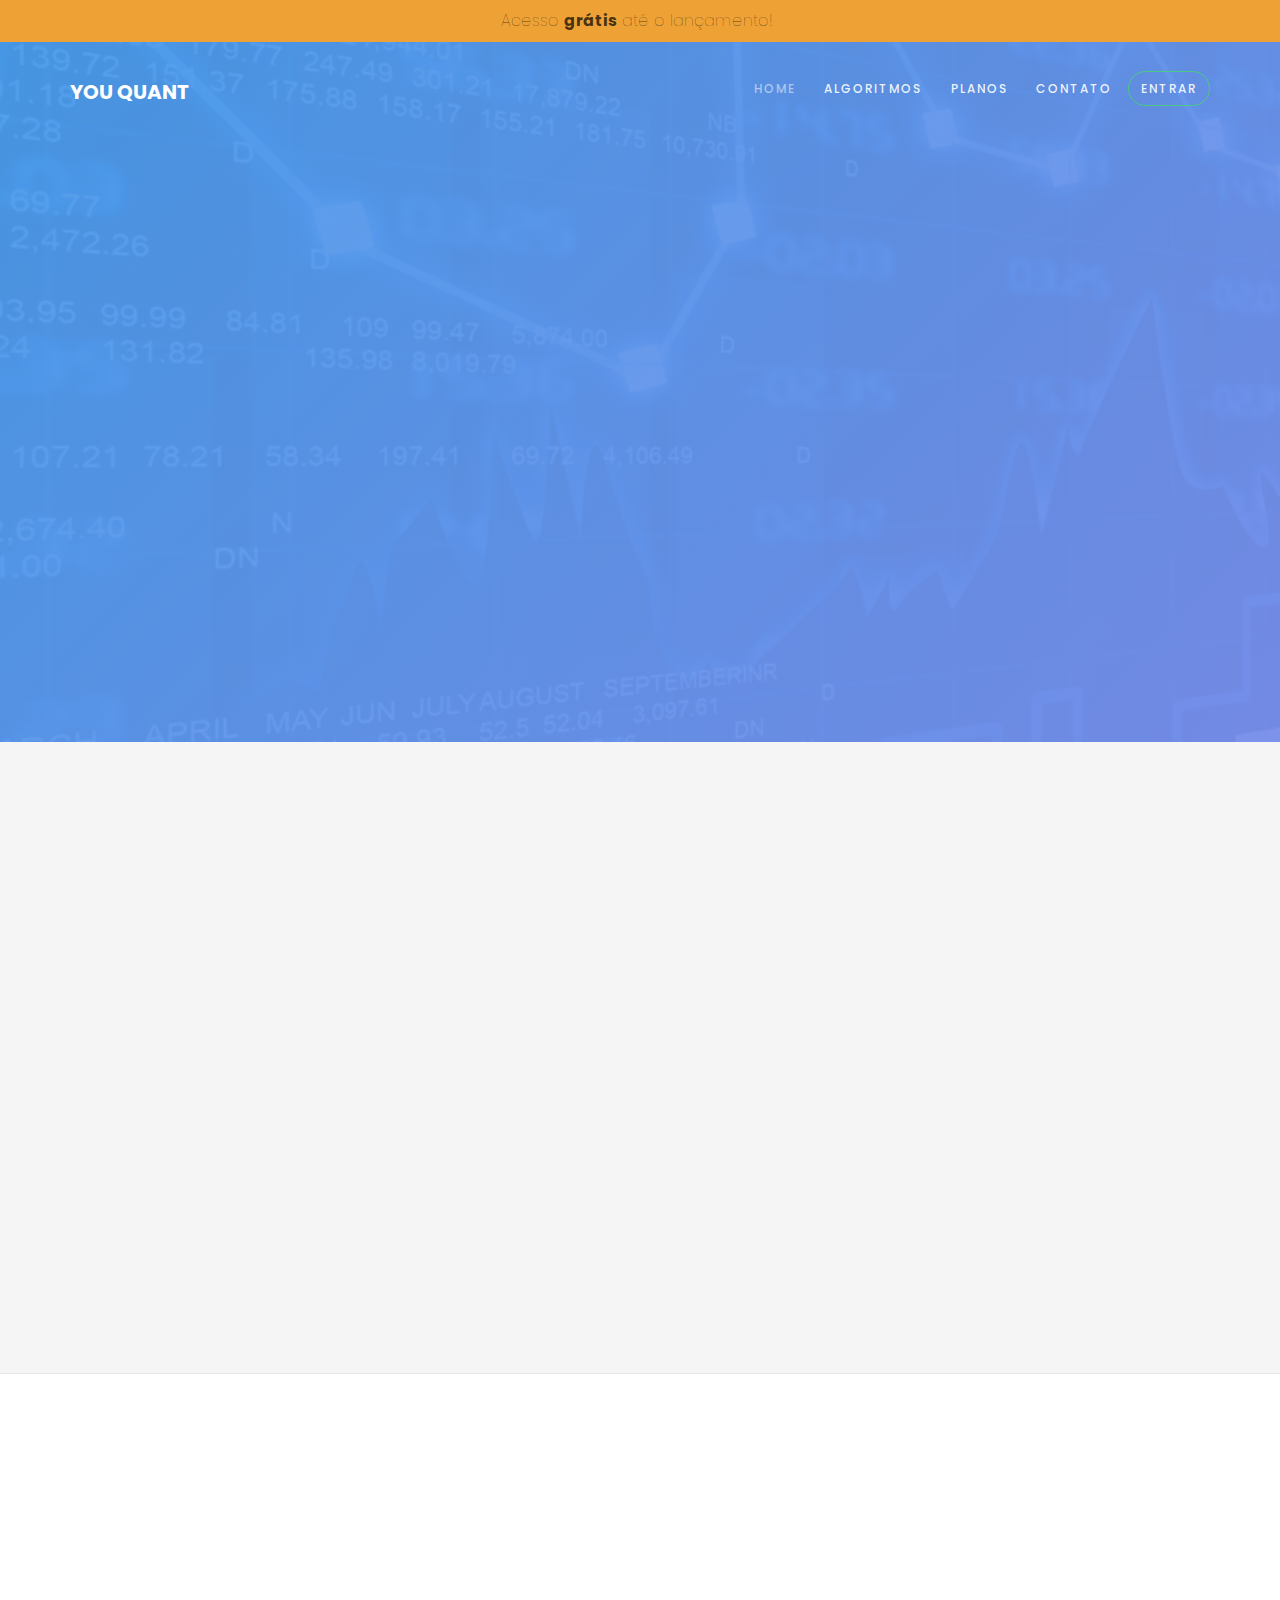
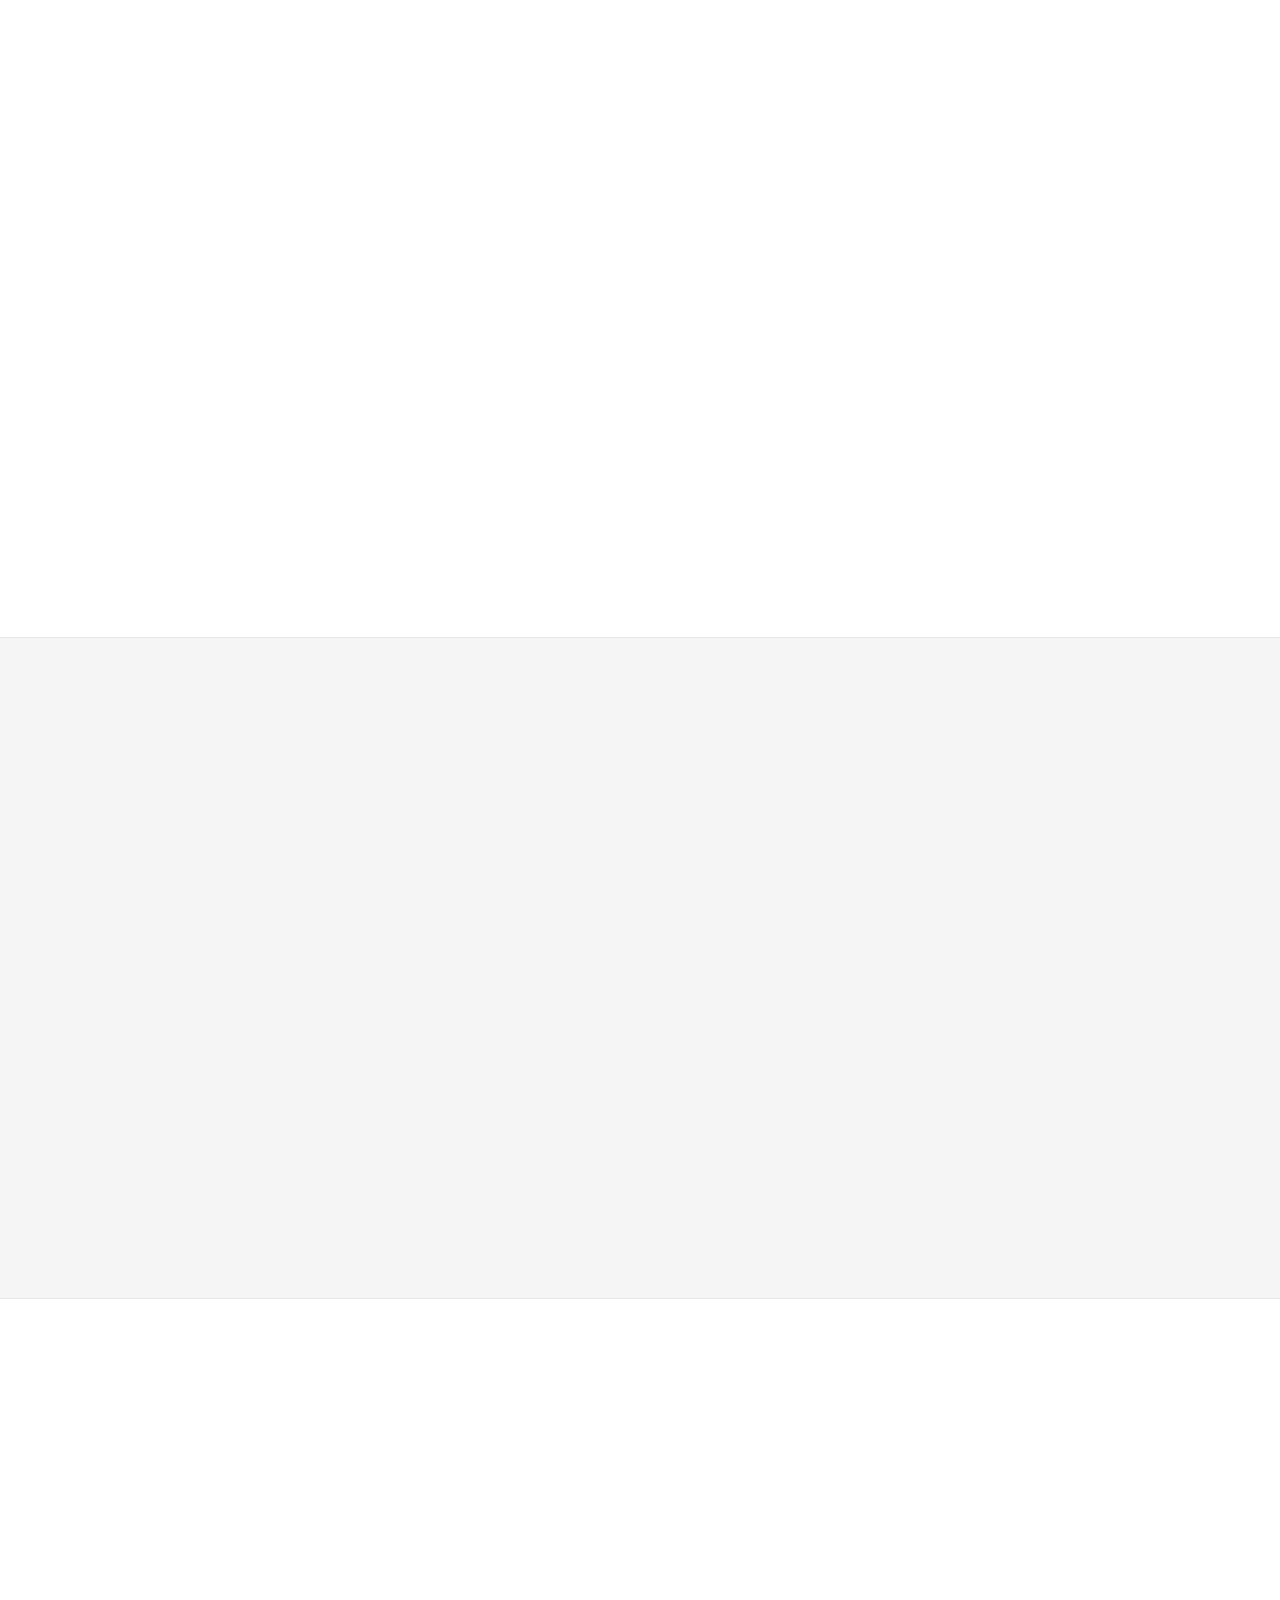
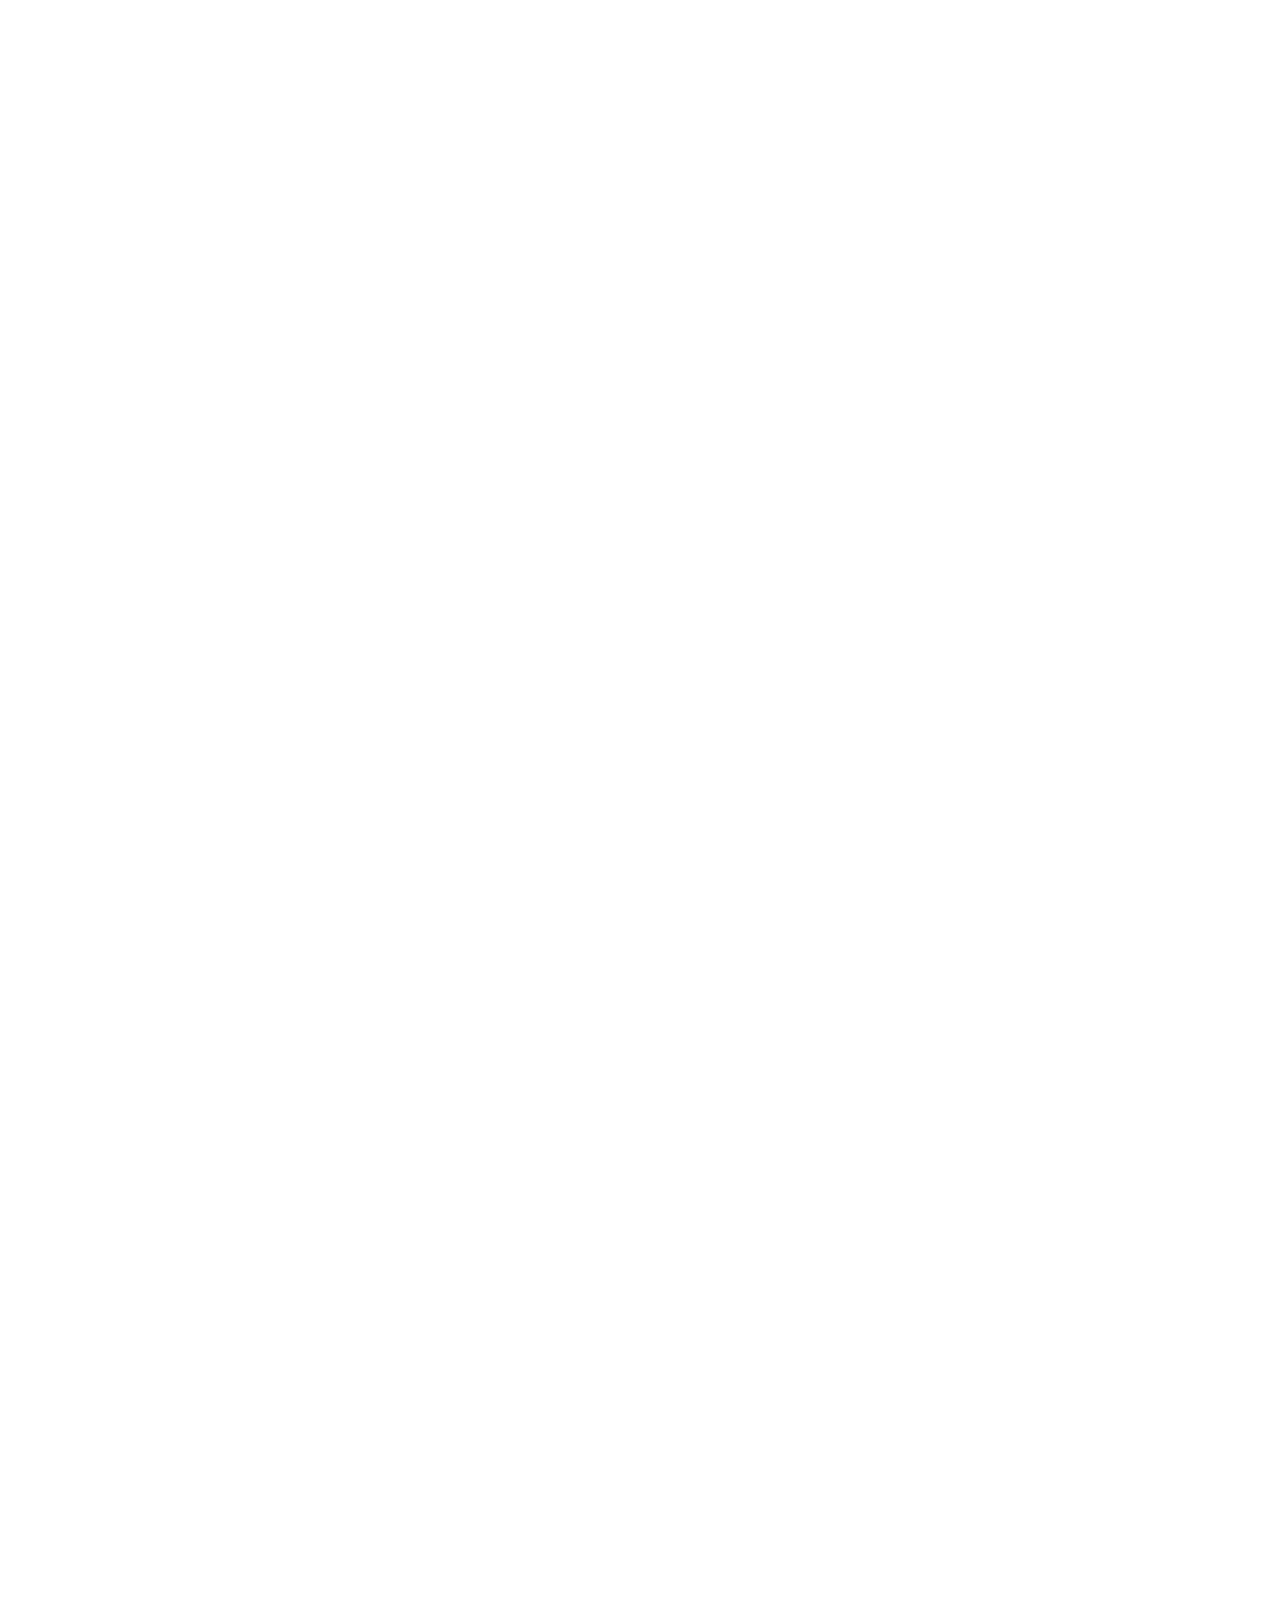
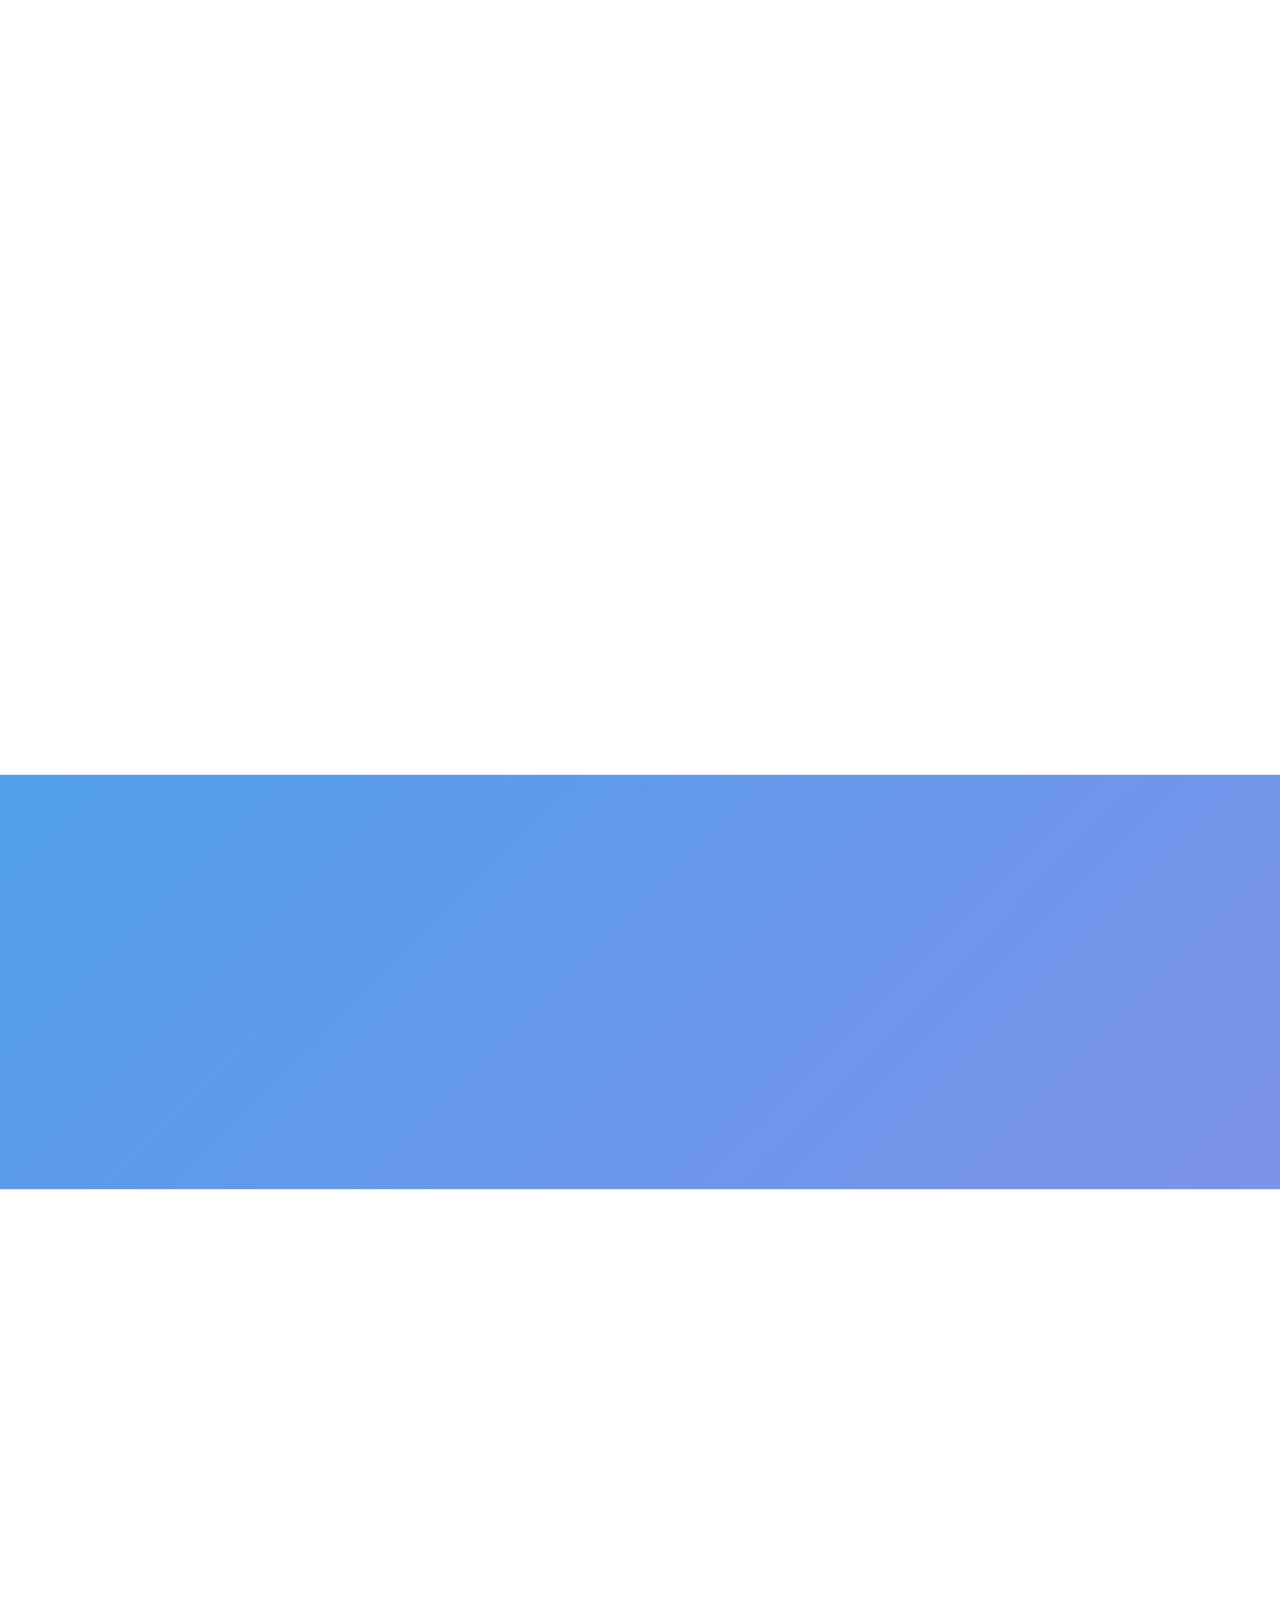
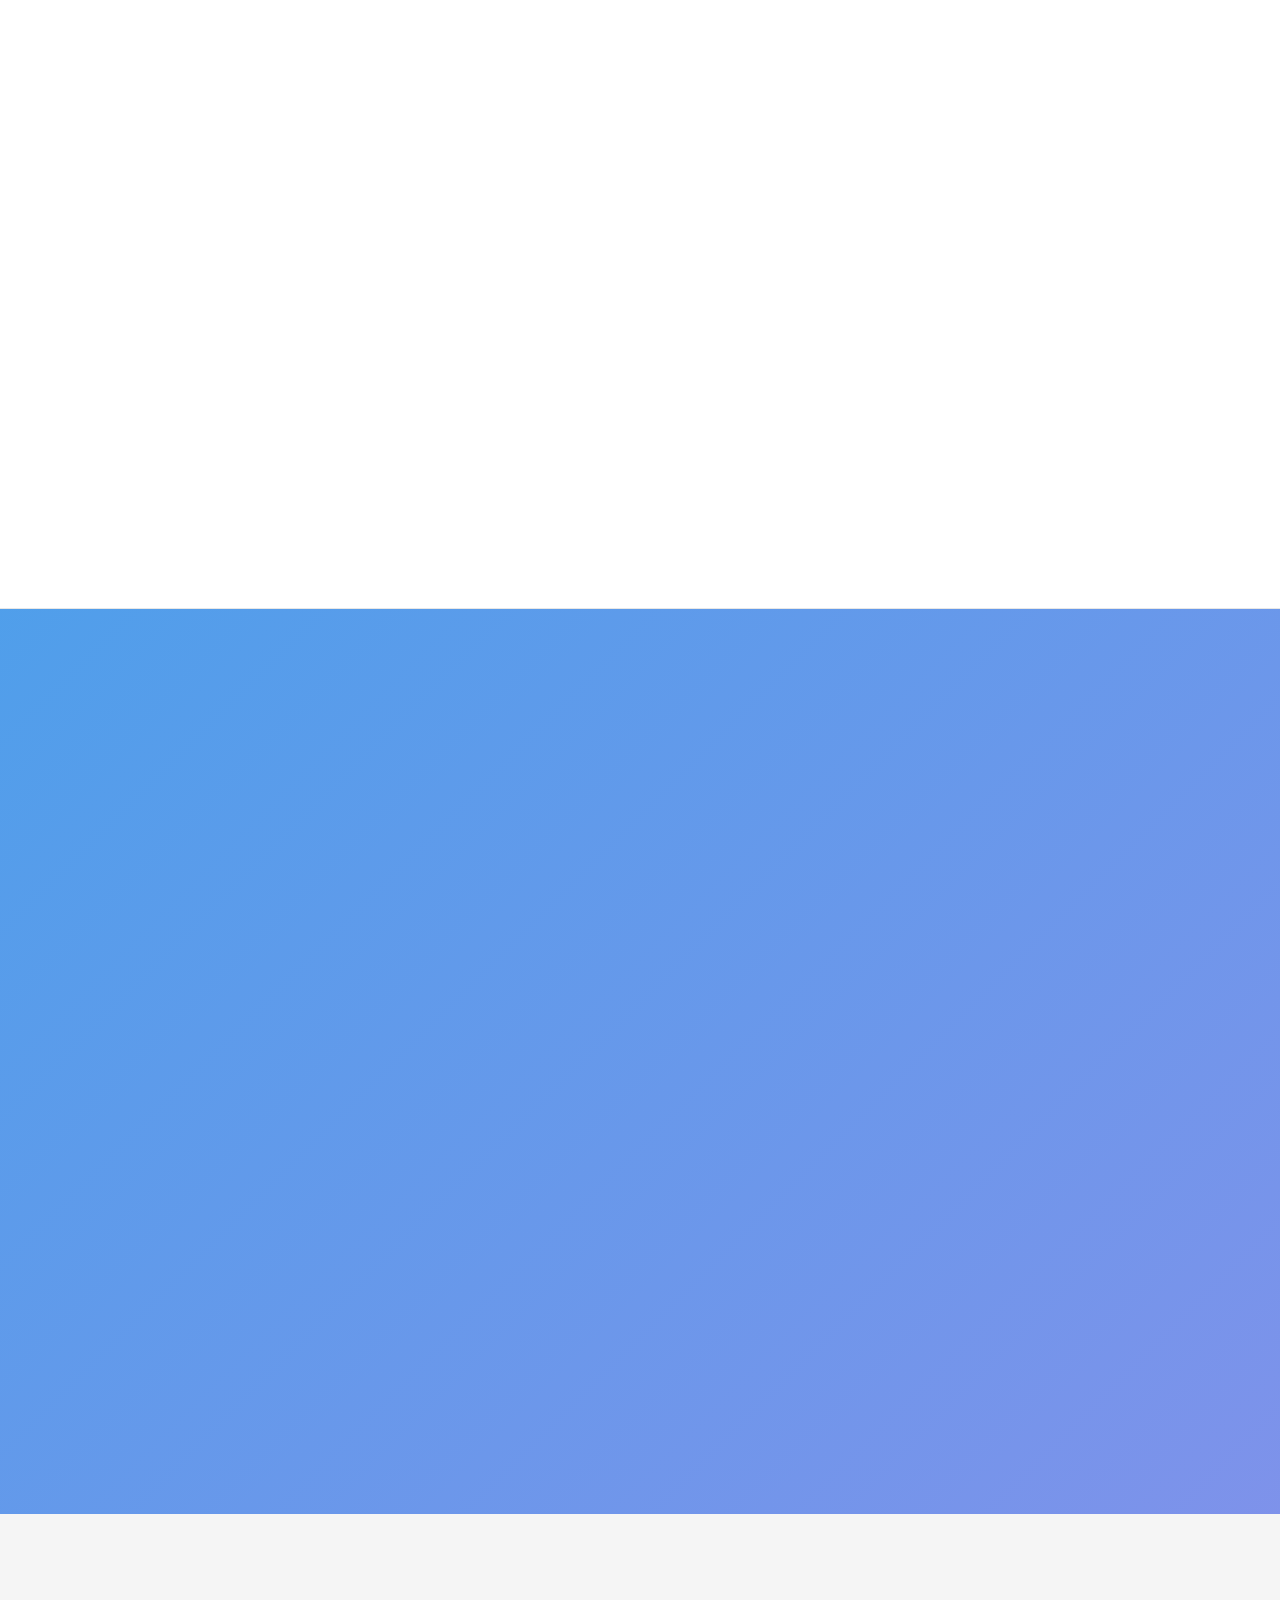
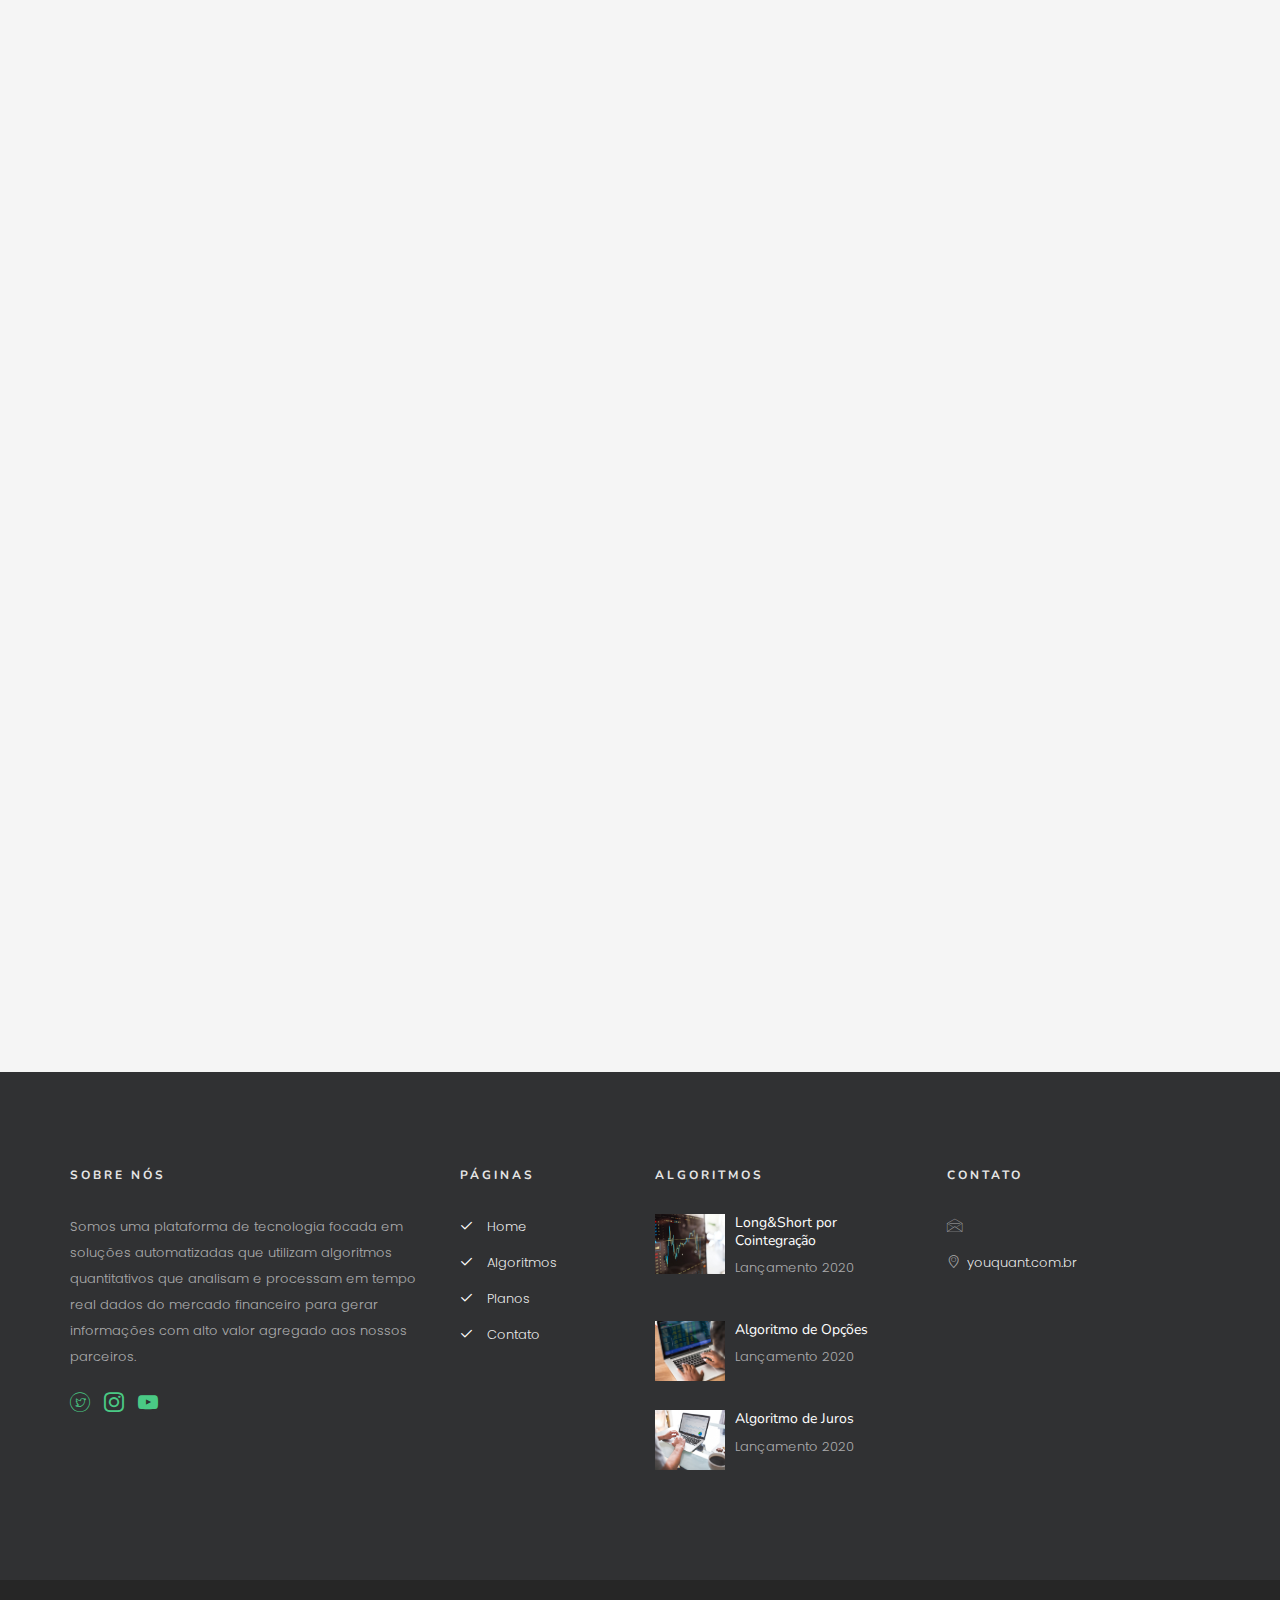
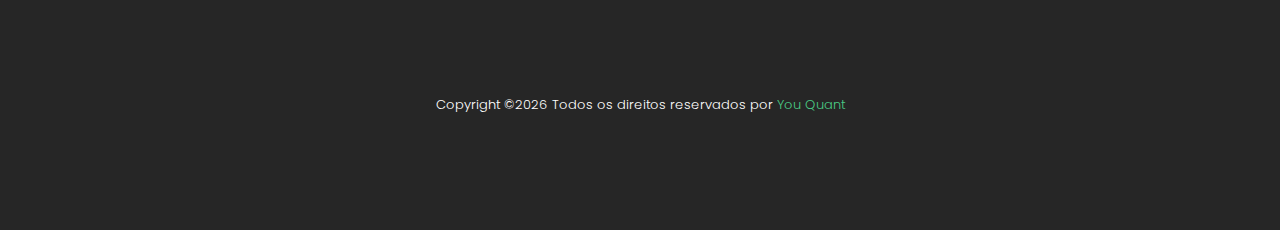
==== commit 1611f38d: "Update index.html" ====
--- a/index.html
+++ b/index.html
@@ -681,12 +681,7 @@
 						<h4>Contato</h4>
 						<ul class="colorlib-footer-links">
 							<li><i class="icon-envelope"> </i><script type="text/javascript">
-								<!-- Begin
-								user = "contato";
-								domain = "youquant.com.br";
-								document.write(' <a href=\"mailto:' + user + '@' + domain + '\">' + 
-											user + '@' + domain + '</a>');
-								// End -->
+					
 							</script></li>
 							<li><i class="icon-location4"> </i><a href="https://youquant.com.br">youquant.com.br</a></li>
 						</ul>
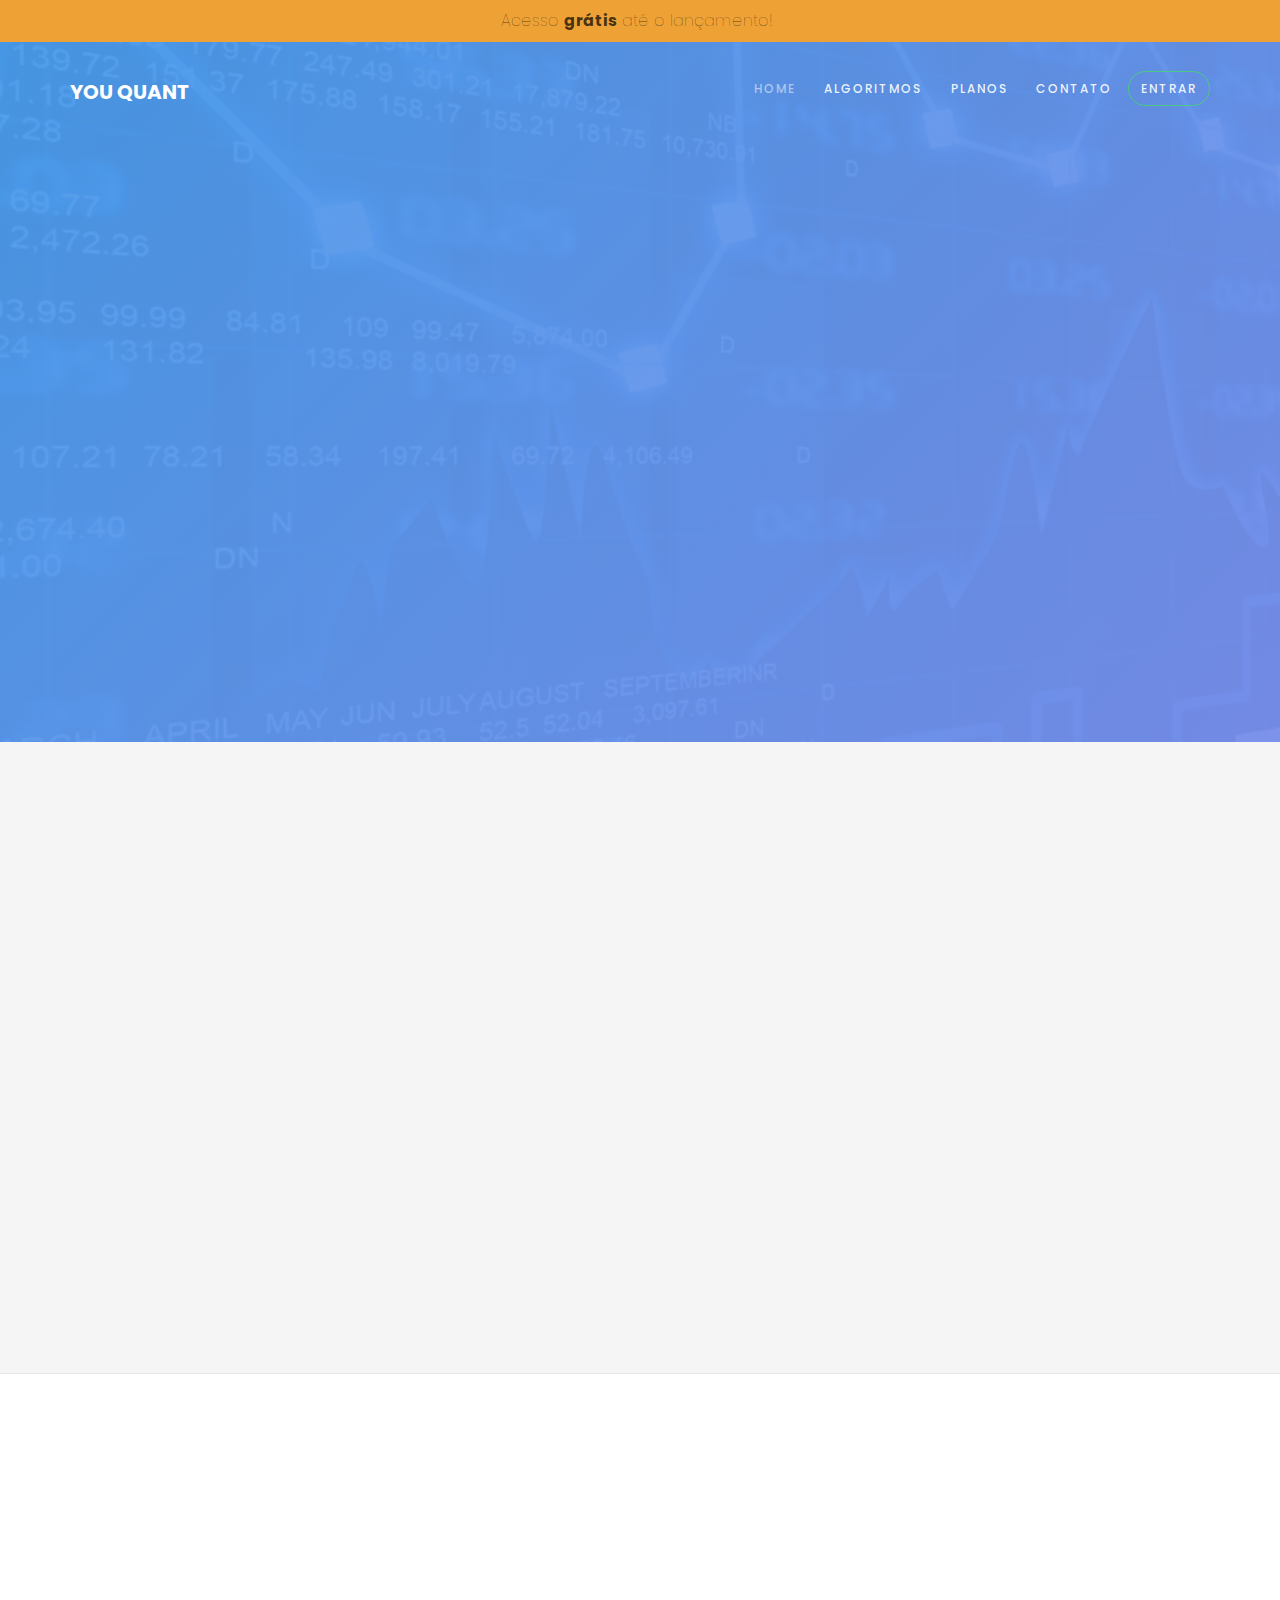
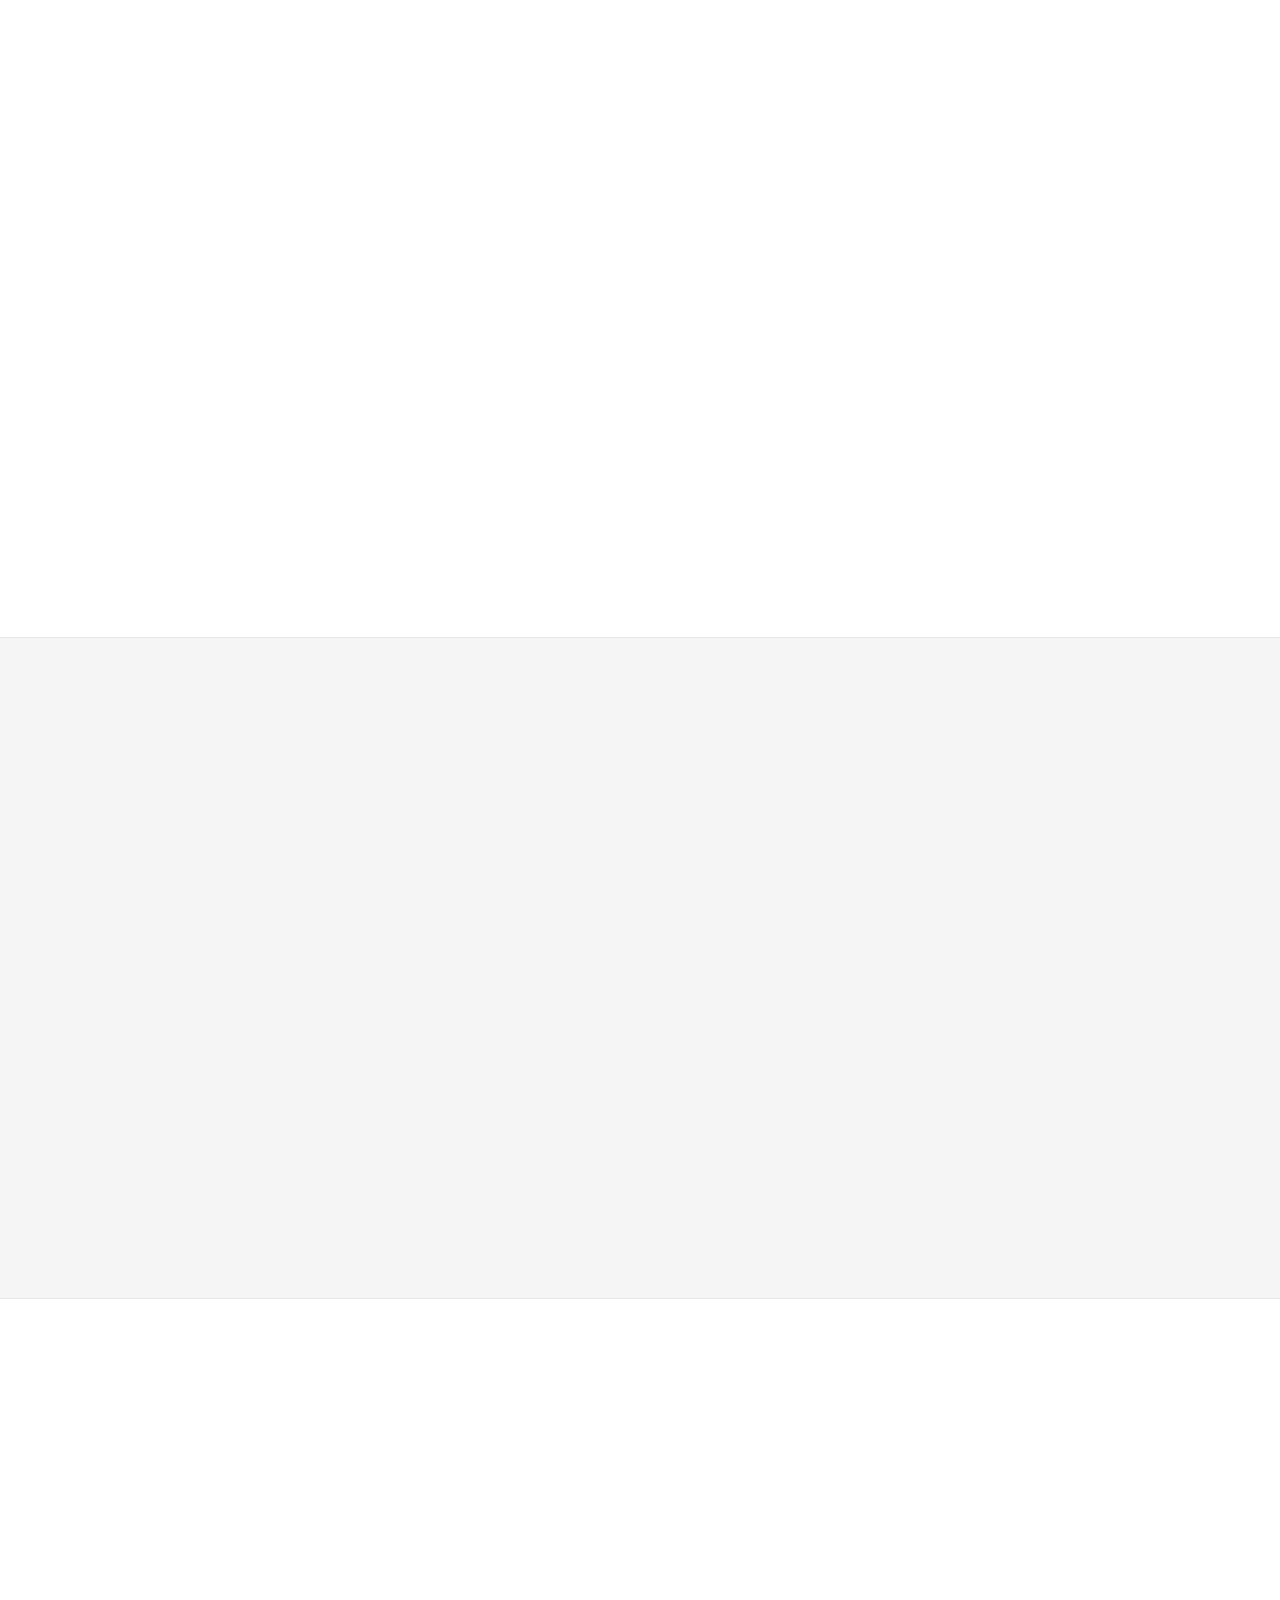
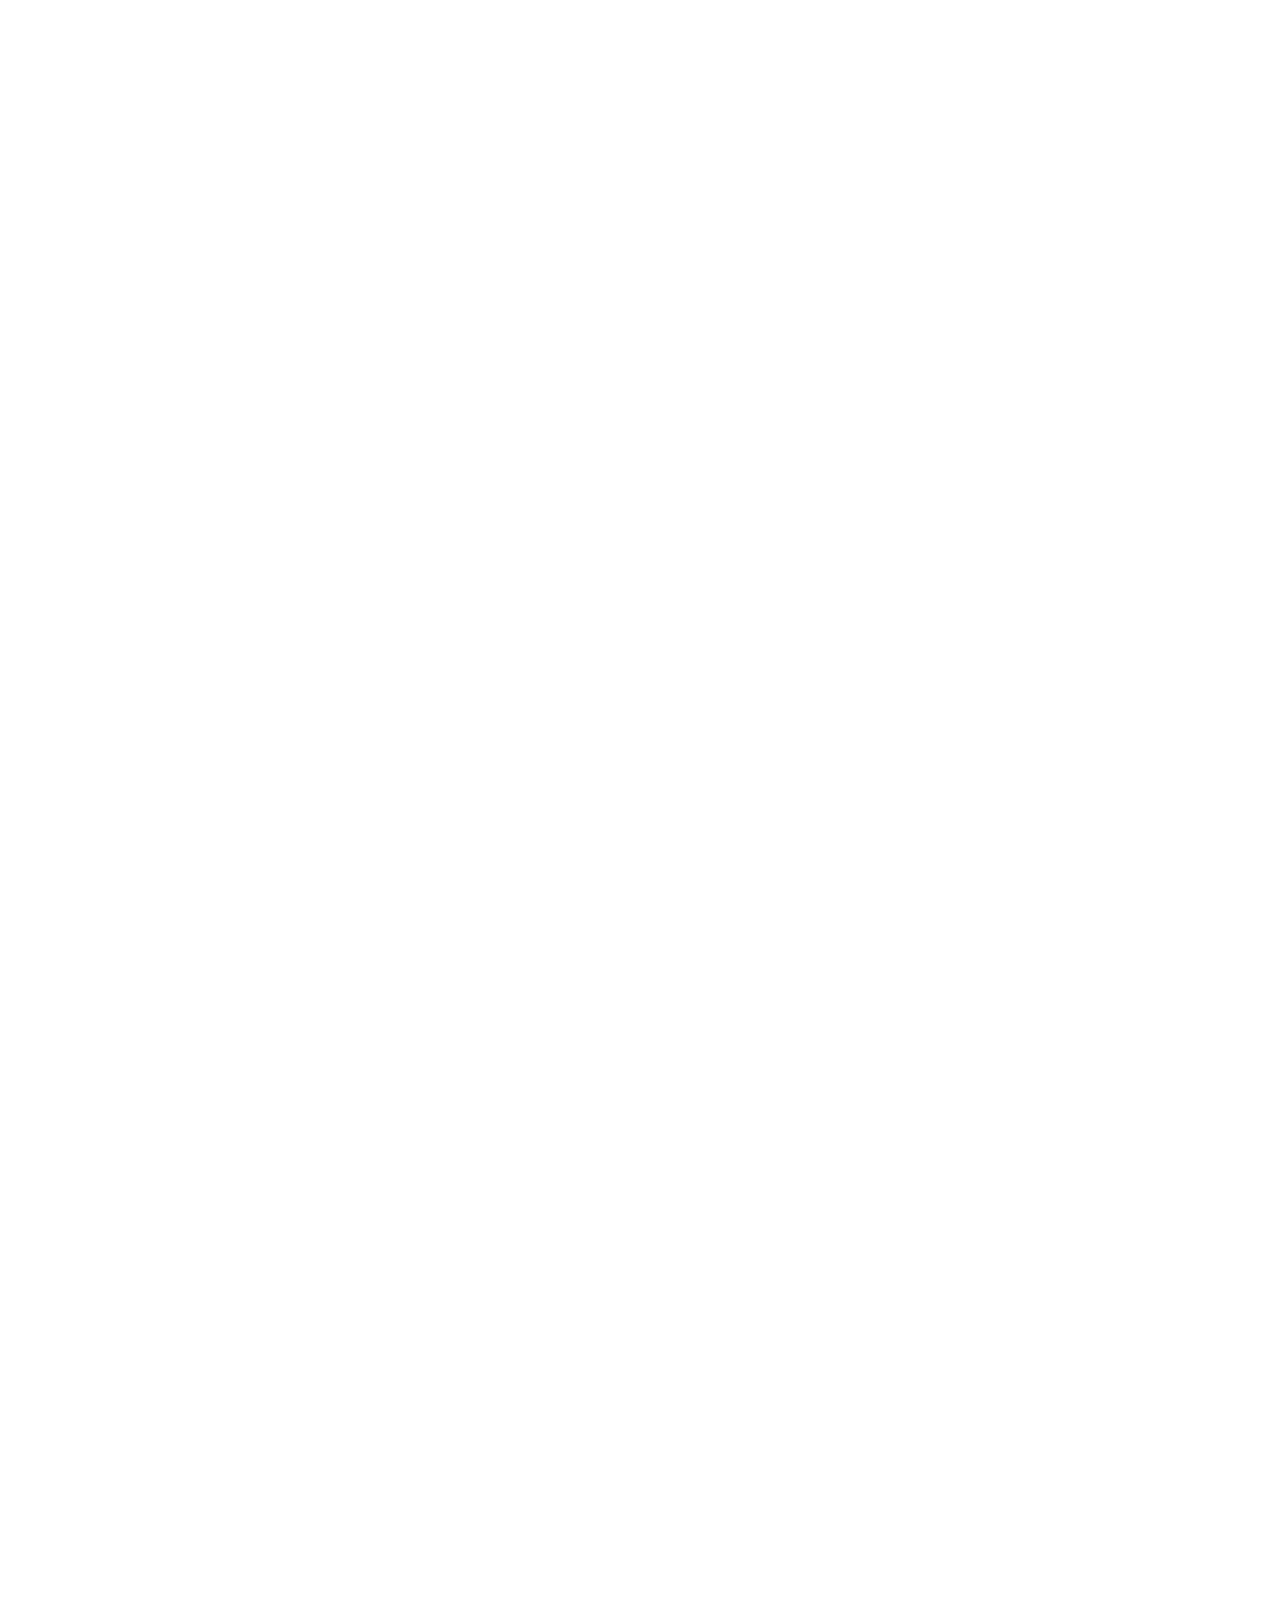
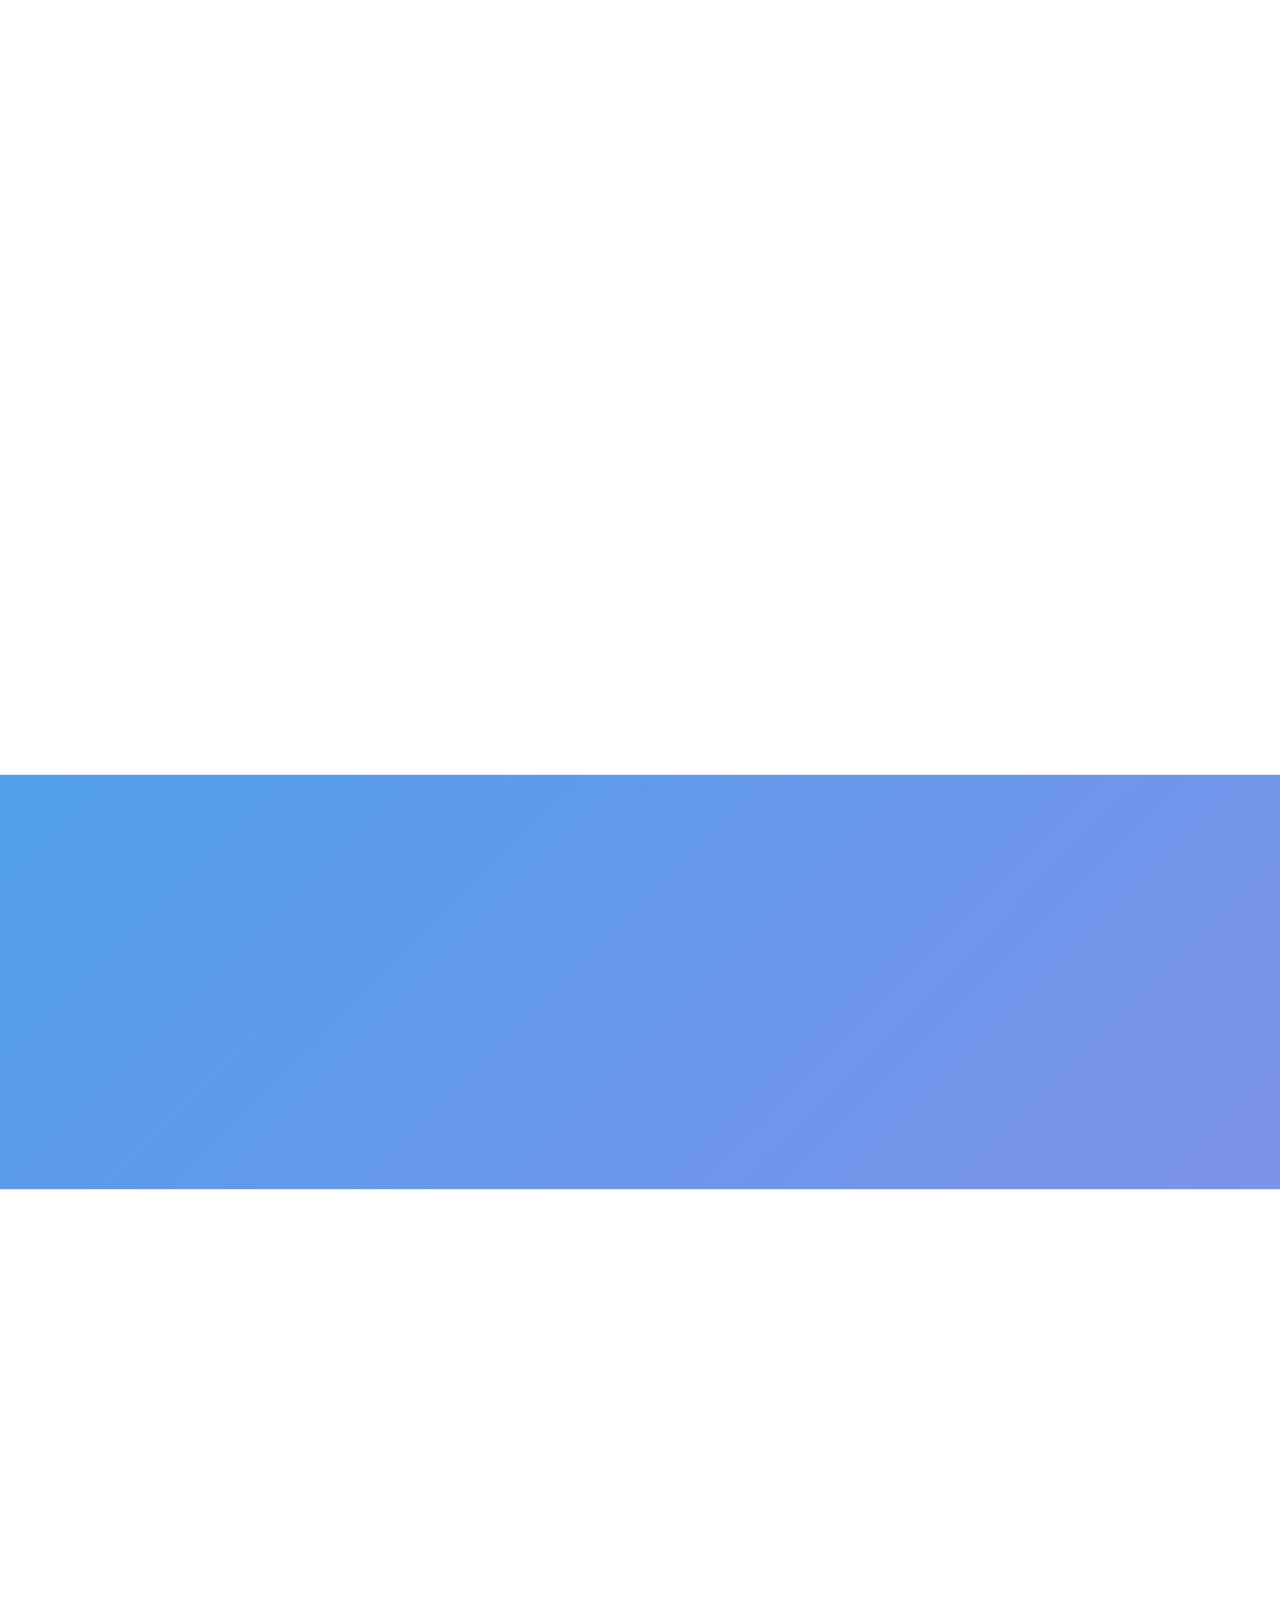
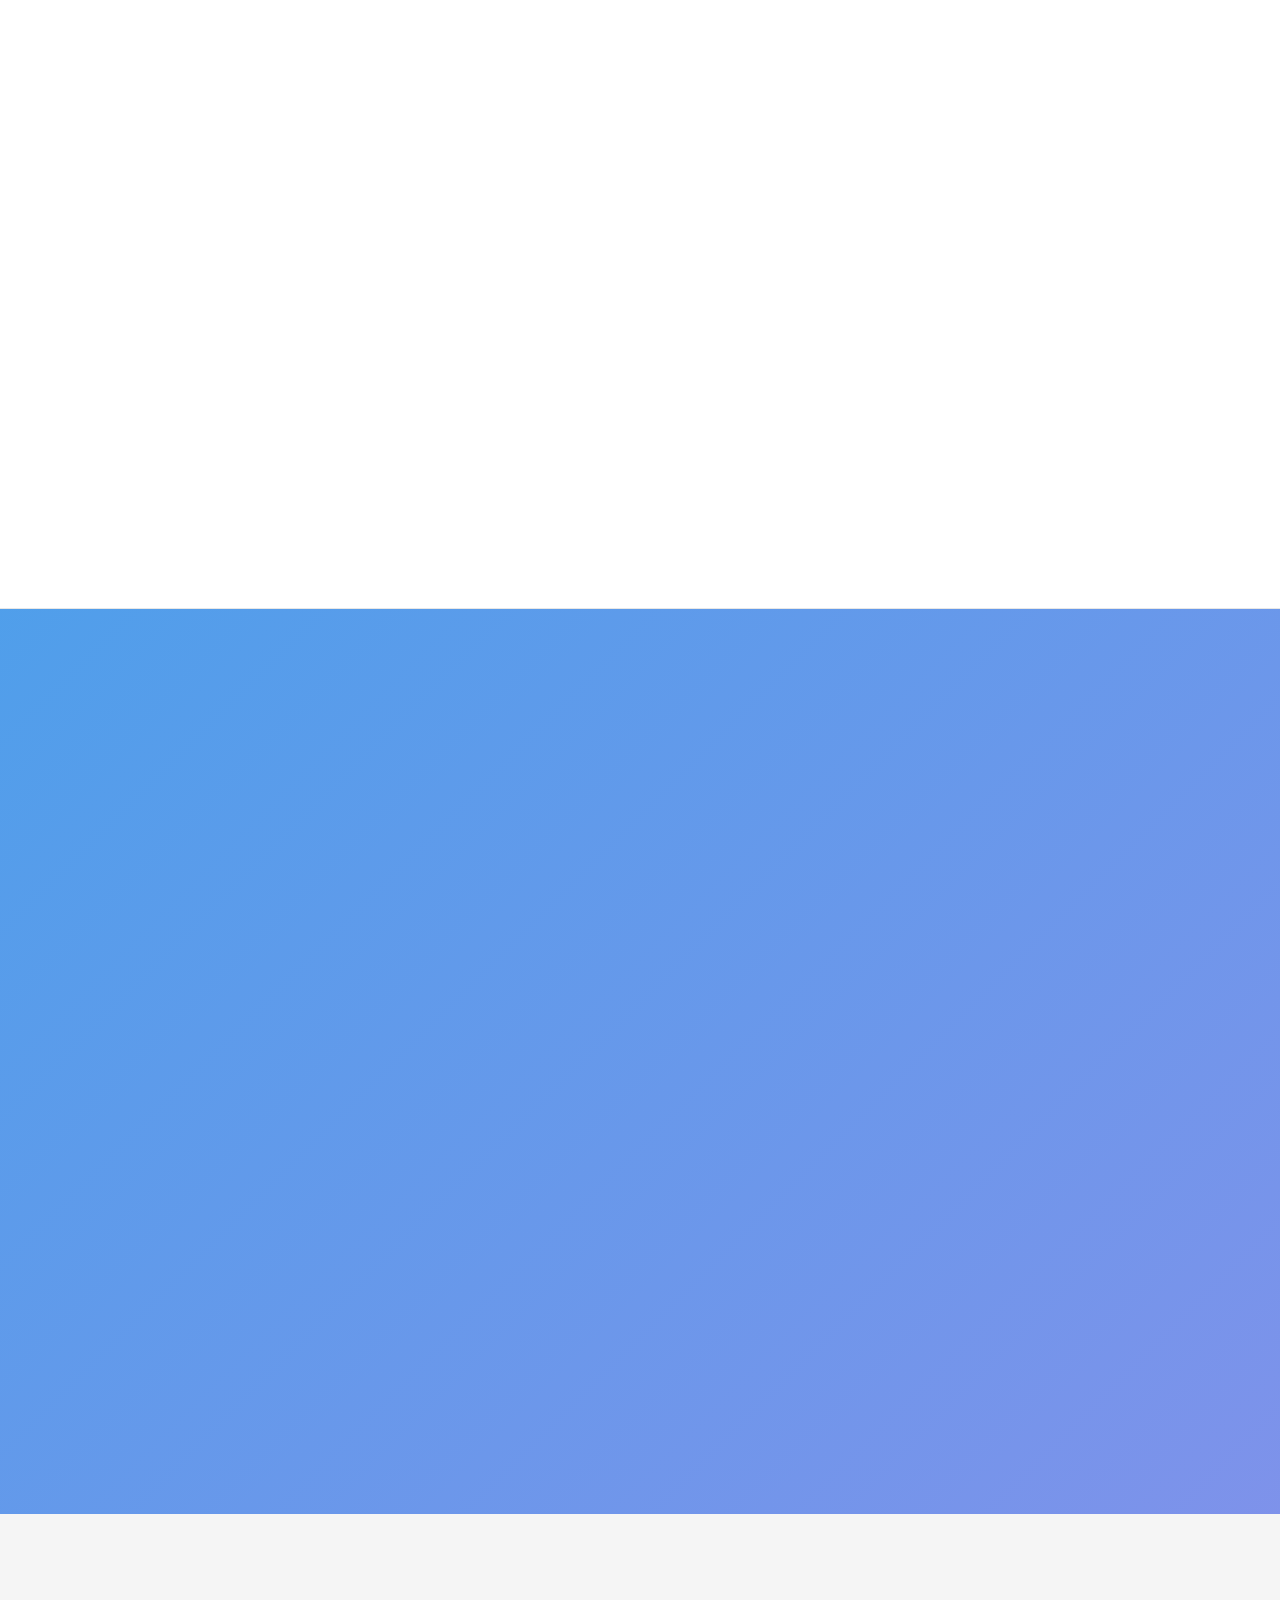
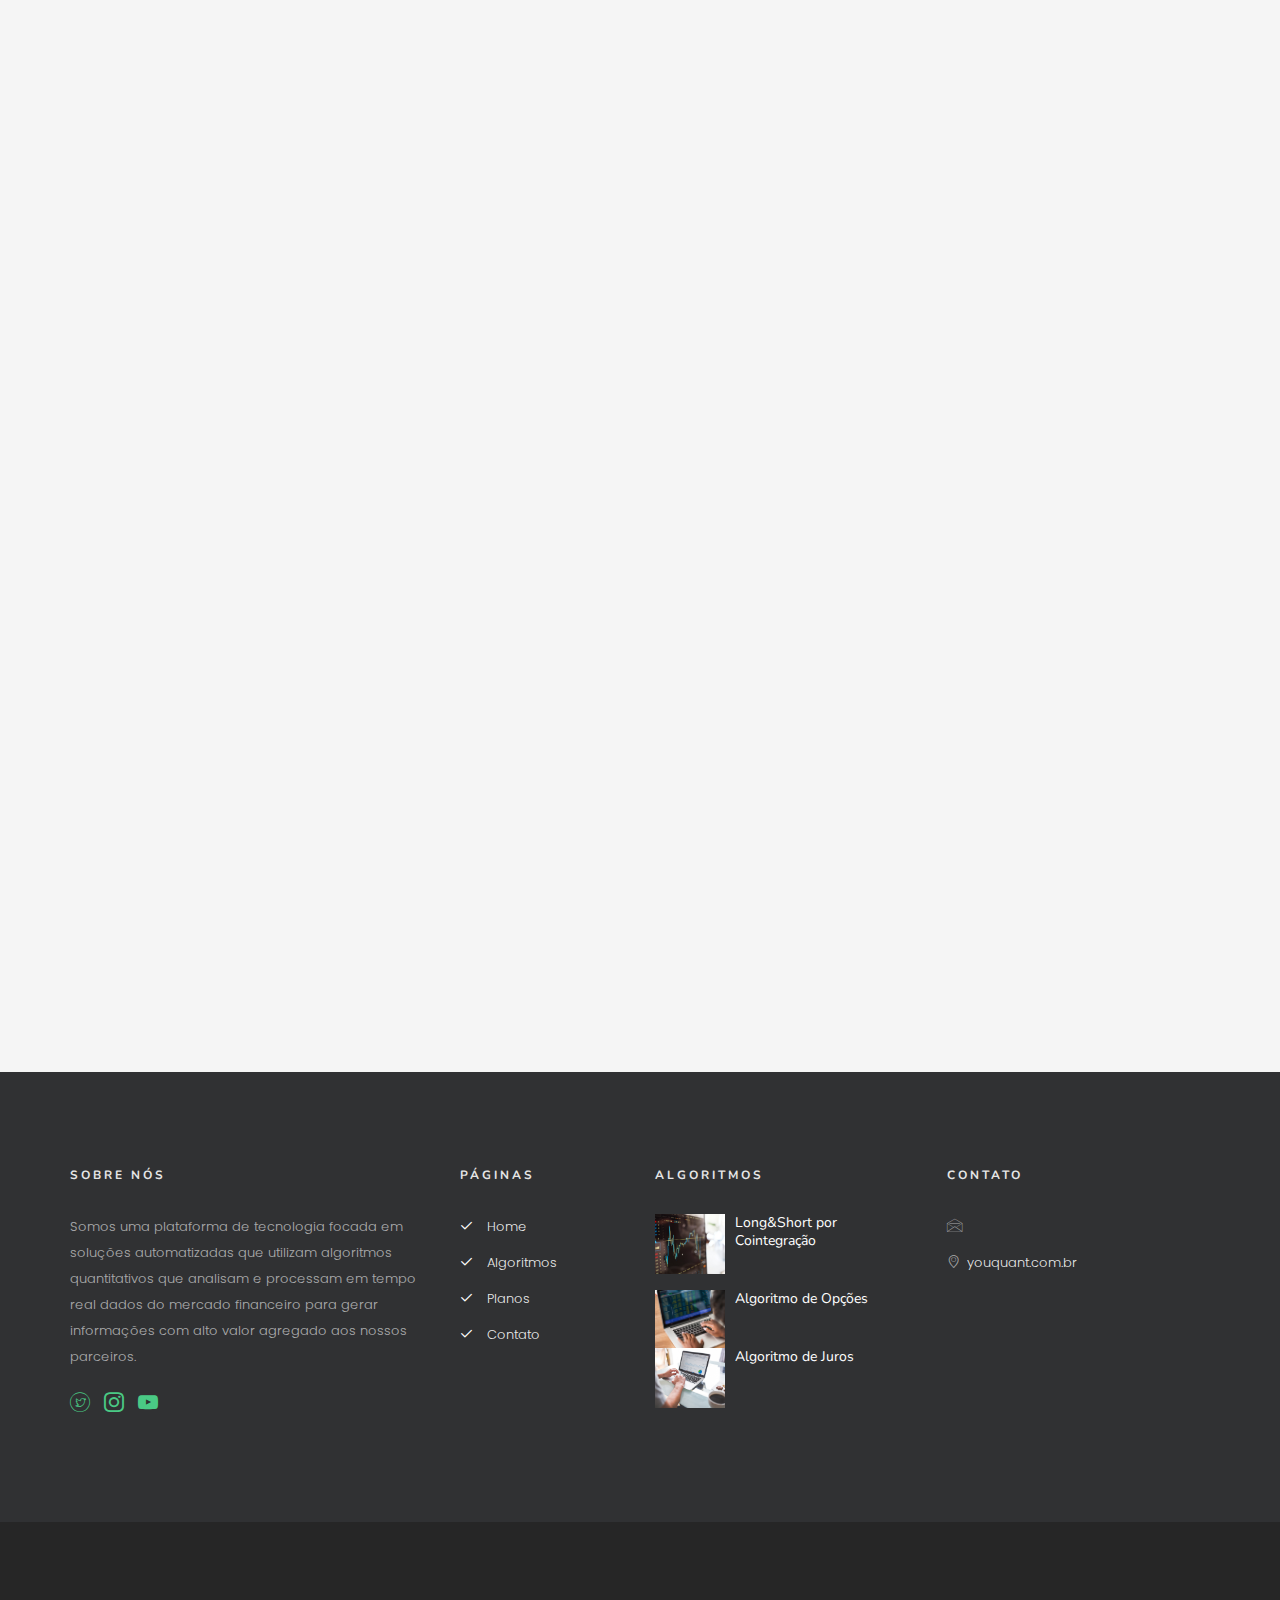
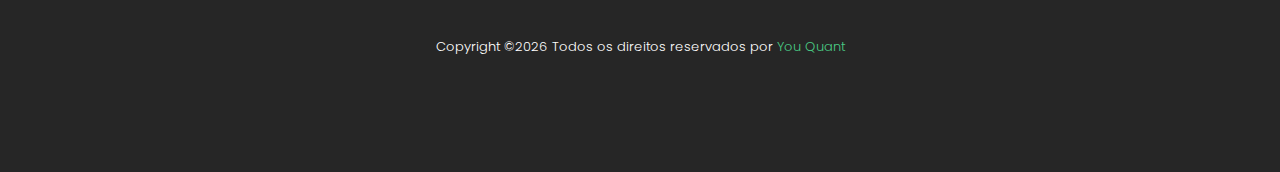
==== commit 085d4c2c: "Update index.html" ====
--- a/index.html
+++ b/index.html
@@ -443,37 +443,6 @@
 			</div>
 		</div>
 
-		<!--div id="colorlib-subscribe" class="colorlib-subscribe" style="background-image: url(images/cover_img_2.jpg);" data-stellar-background-ratio="0.5">
-			<div class="overlay"></div>
-			<div class="container">
-				<div class="row">
-					<div class="col-md-10 col-md-offset-1 text-center colorlib-heading animate-box">
-						<h2>Já somos milhares de investidores quantitativos, torne-se um você também!</h2>
-						<p>Inscreva-se em nossa newsletter e fique por dentro das novidades da plataforma. Prometemos não incomodar.</p>
-					</div>
-				</div>
-				<div class="row animate-box">
-					<div class="col-md-6 col-md-offset-3">
-						<div class="row">
-							<div class="col-md-12">
-							<form class="form-inline qbstp-header-subscribe">
-								<div class="col-three-forth">
-									<div class="form-group">
-										<input type="text" class="form-control" id="email" placeholder="Digite seu email">
-									</div>
-								</div>
-								<div class="col-one-third">
-									<div class="form-group">
-										<button type="submit" class="btn btn-primary">Inscrever</button>
-									</div>
-								</div>
-							</form>
-							</div>
-						</div>
-					</div>
-				</div>
-			</div>
-		</div-->
 
 		<div id="colorlib-subscribe" class="colorlib-subscribe" style="background-image: url(images/cover_img_2.jpg);" data-stellar-background-ratio="0.5">
 			<div class="overlay"></div>
@@ -492,12 +461,6 @@
 										<div class="con-info">
 											<p><span><i class="icon-paperplane"></i></span>
 												<script type="text/javascript">
-													<!-- Begin
-													user = "contato";
-													domain = "youquant.com.br";
-													document.write('<a href=\"mailto:' + user + '@' + domain + '\">' + 
-																user + '@' + domain + '</a>');
-													// End -->
 												</script>
 											</p>
 										</div>
@@ -550,20 +513,6 @@
 					</div>
 				</div>
 				<div class="row">
-					<!--div class="col-md-3 text-center animate-box">
-						<div class="pricing">
-							<h2 class="pricing-heading">Junior</h2>
-							<div class="price"><sup class="currency">R$</sup>Free</div>
-							<p></p>
-							<p>Módulo Long & Short por Cointegração</p>
-							<p>Módulo Opções *</p>
-							<p>Módulo Juros Futuro *</p>
-							<p>Atualização tempo real (5 min)</p>
-							<p>Robô de execução para Conta demo</p>
-							<p><small class="text-muted">* Em Breve</small></p>
-							<p><a href="https://app.youquant.com.br/#/cadastro?plano=free" class="btn btn-primary">Assinar</a></p>
-						</div>
-					</div-->
 					<div class="col-md-3 text-center animate-box">
 						<div class="pricing">
 							<h2 class="pricing-heading">Long &Short</h2>
@@ -575,7 +524,7 @@
 							<!--p>Plano mensal, cancelamento a qualquer momento</p>
 							<p>Assinando o plano anual, ganhe 2 meses grátis</p-->
 							<p>Grátis até o lançamento</p>
-							<p><a href="https://app.youquant.com.br/#/cadastro?plano=ls" class="btn btn-primary">Participar</a></p>
+							<p><a href="http://youquant.com.br/" class="btn btn-primary">Participar</a></p>
 						</div>
 					</div>
 					<div class="col-md-3 text-center animate-box">
@@ -588,7 +537,7 @@
 							<p>Suporte Técnico</p>
 							<p>Plano mensal, cancelamento a qualquer momento</p>
 							<p>Assinando o plano anual, ganhe 2 meses grátis</p>
-							<p><a href="https://app.youquant.com.br/#/cadastro" class="btn disabled btn-primary"><del>Assinar</del></a></p>
+							<p><a href="http://youquant.com.br/" class="btn disabled btn-primary"><del>Assinar</del></a></p>
 						</div>
 					</div>
 					<div class="col-md-3 text-center animate-box">
@@ -602,7 +551,7 @@
 							<p>Suporte Técnico</p>
 							<p>Plano mensal, cancelamento a qualquer momento</p>
 							<p>Assinando o plano anual, ganhe 2 meses grátis</p>
-							<p><a href="https://app.youquant.com.br/#/cadastro" class="btn disabled btn-primary"><del>Assinar</del></a></p>
+							<p><a href="http://youquant.com.br/" class="btn disabled btn-primary"><del>Assinar</del></a></p>
 						</div>
 					</div>
 					<div class="row">
@@ -614,7 +563,7 @@
 								<p>Mercado de Opções</p>
 								<p>Mercado de Juros</p>
 								<p>Acesso via API</p>
-								<p><a href="https://app.youquant.com.br/#/cadastro" class="btn disabled btn-primary"><del>Assinar</del></a></p>
+								<p><a href="http://youquant.com.br/" class="btn disabled btn-primary"><del>Assinar</del></a></p>
 							</div>
 						</div>
 					</div>
@@ -632,7 +581,6 @@
 							<ul class="colorlib-social-icons">
 								<li><a href="https://twitter.com/youquantbr"><i class="icon-twitter"></i></a></li>
 								<li><a href="https://www.instagram.com/youquantbr/"><i class="icon-instagram"></i></a></li>
-								<!--li><a href="#"><i class="icon-telegram"></i></a></li-->
 								<li><a href="https://www.youtube.com/channel/UCDmB_I_P5Z9FQRvbzAhawzA"><i class="icon-youtube"></i></a></li>
 							</ul>
 						</p>
@@ -656,7 +604,7 @@
 							</a>
 							<div class="desc">
 								<h2><a href="long_and_short.html">Long&Short por Cointegração</a></h2>
-								<p class="admin"><span>Lançamento 2020</span></p>
+								
 							</div>
 						</div>
 						<div class="f-blog">
@@ -664,7 +612,7 @@
 							</a>
 							<div class="desc">
 								<h2><a href="mercado_de_opcoes.html">Algoritmo de Opções</a></h2>
-								<p class="admin"><span>Lançamento 2020</span></p>
+								
 							</div>
 						</div>
 						<div class="f-blog">
@@ -672,7 +620,7 @@
 							</a>
 							<div class="desc">
 								<h2><a href="mercado_de_juros.html">Algoritmo de Juros</a></h2>
-								<p class="admin"><span>Lançamento 2020</span></p>
+								
 							</div>
 						</div>
 					</div>
